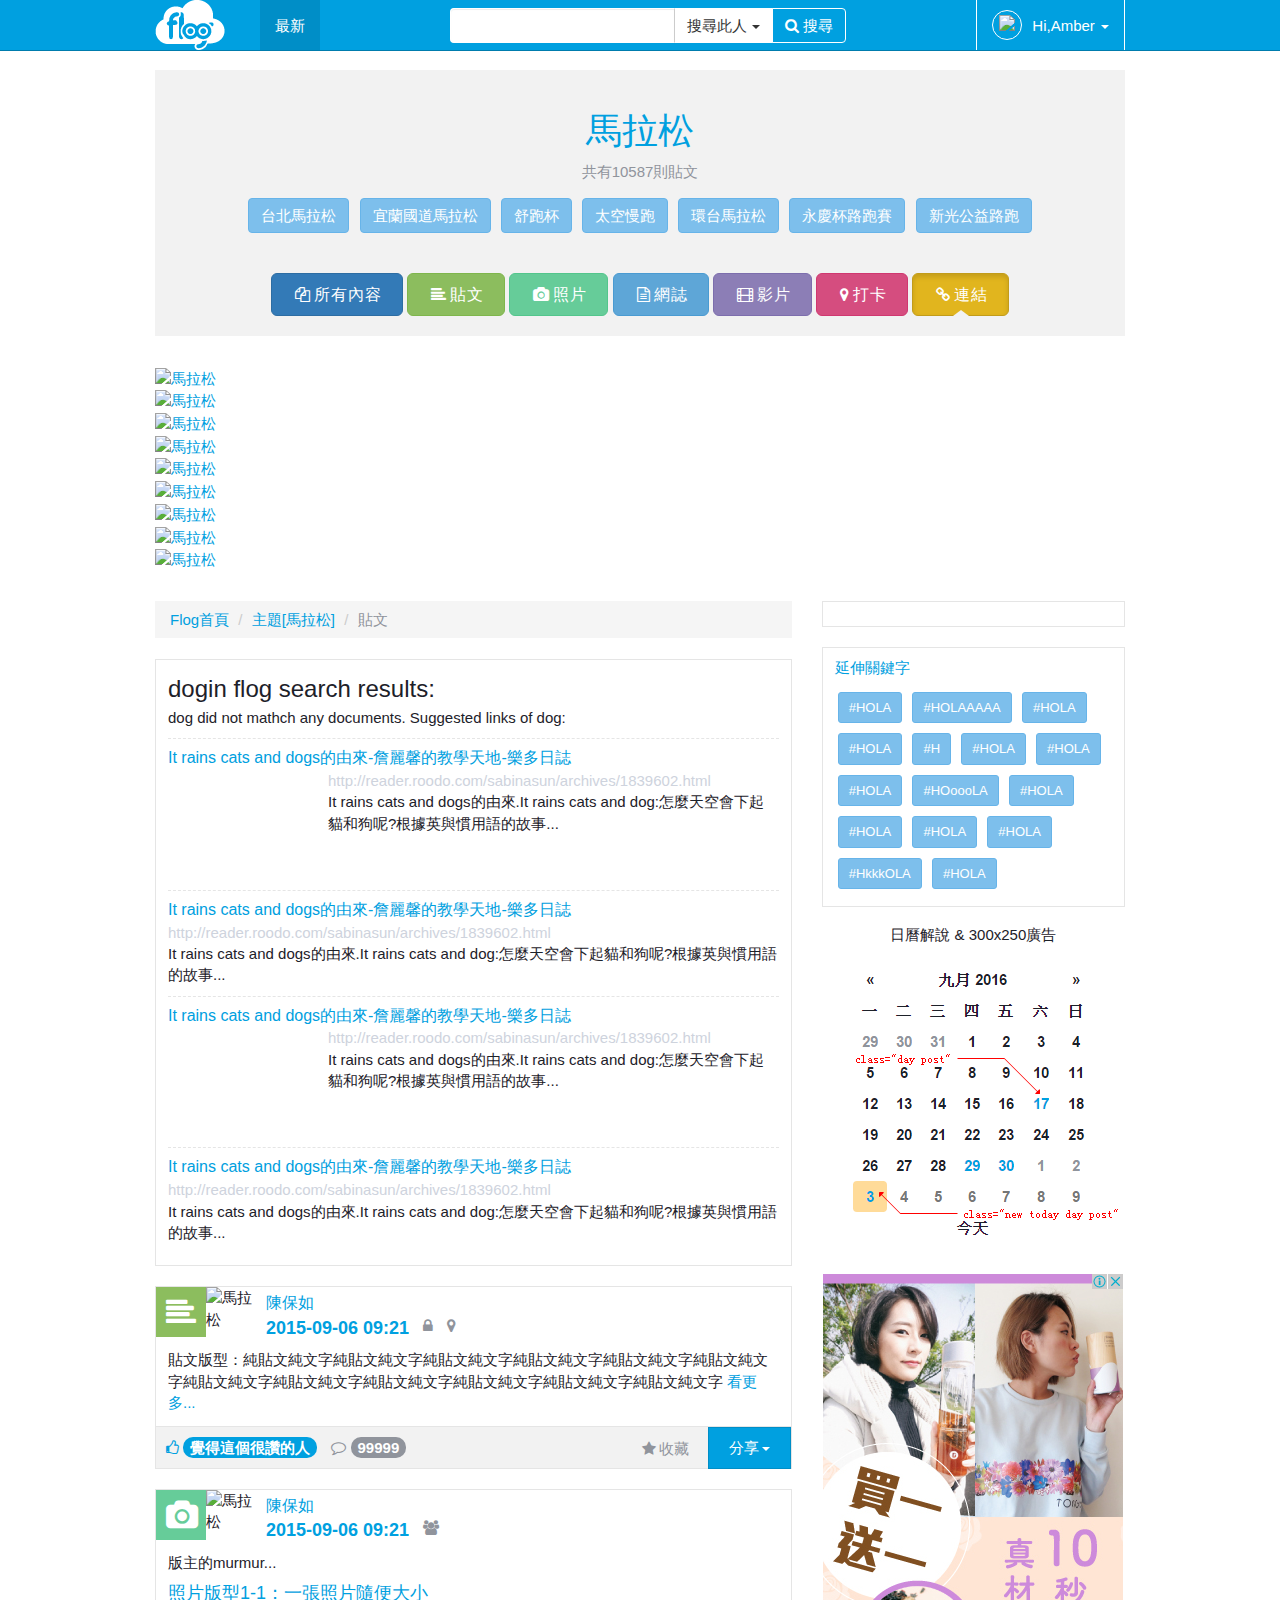
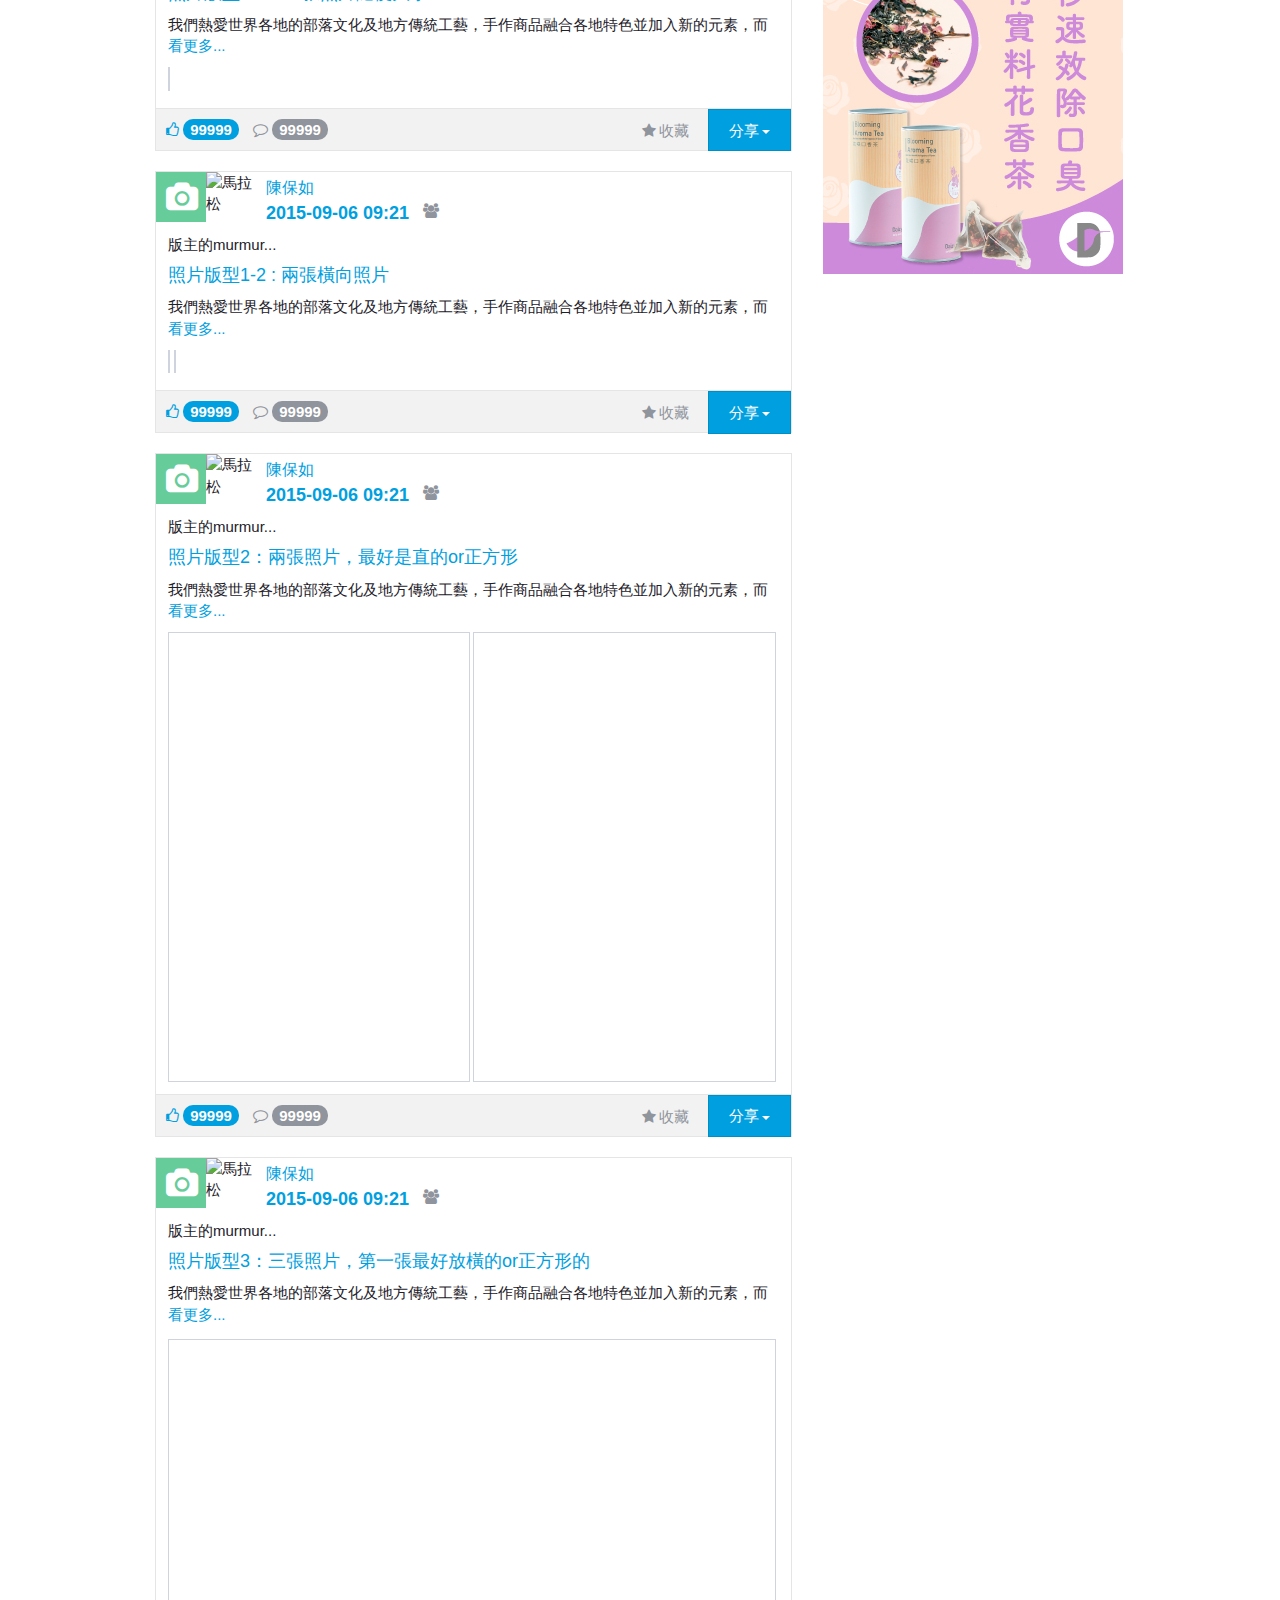
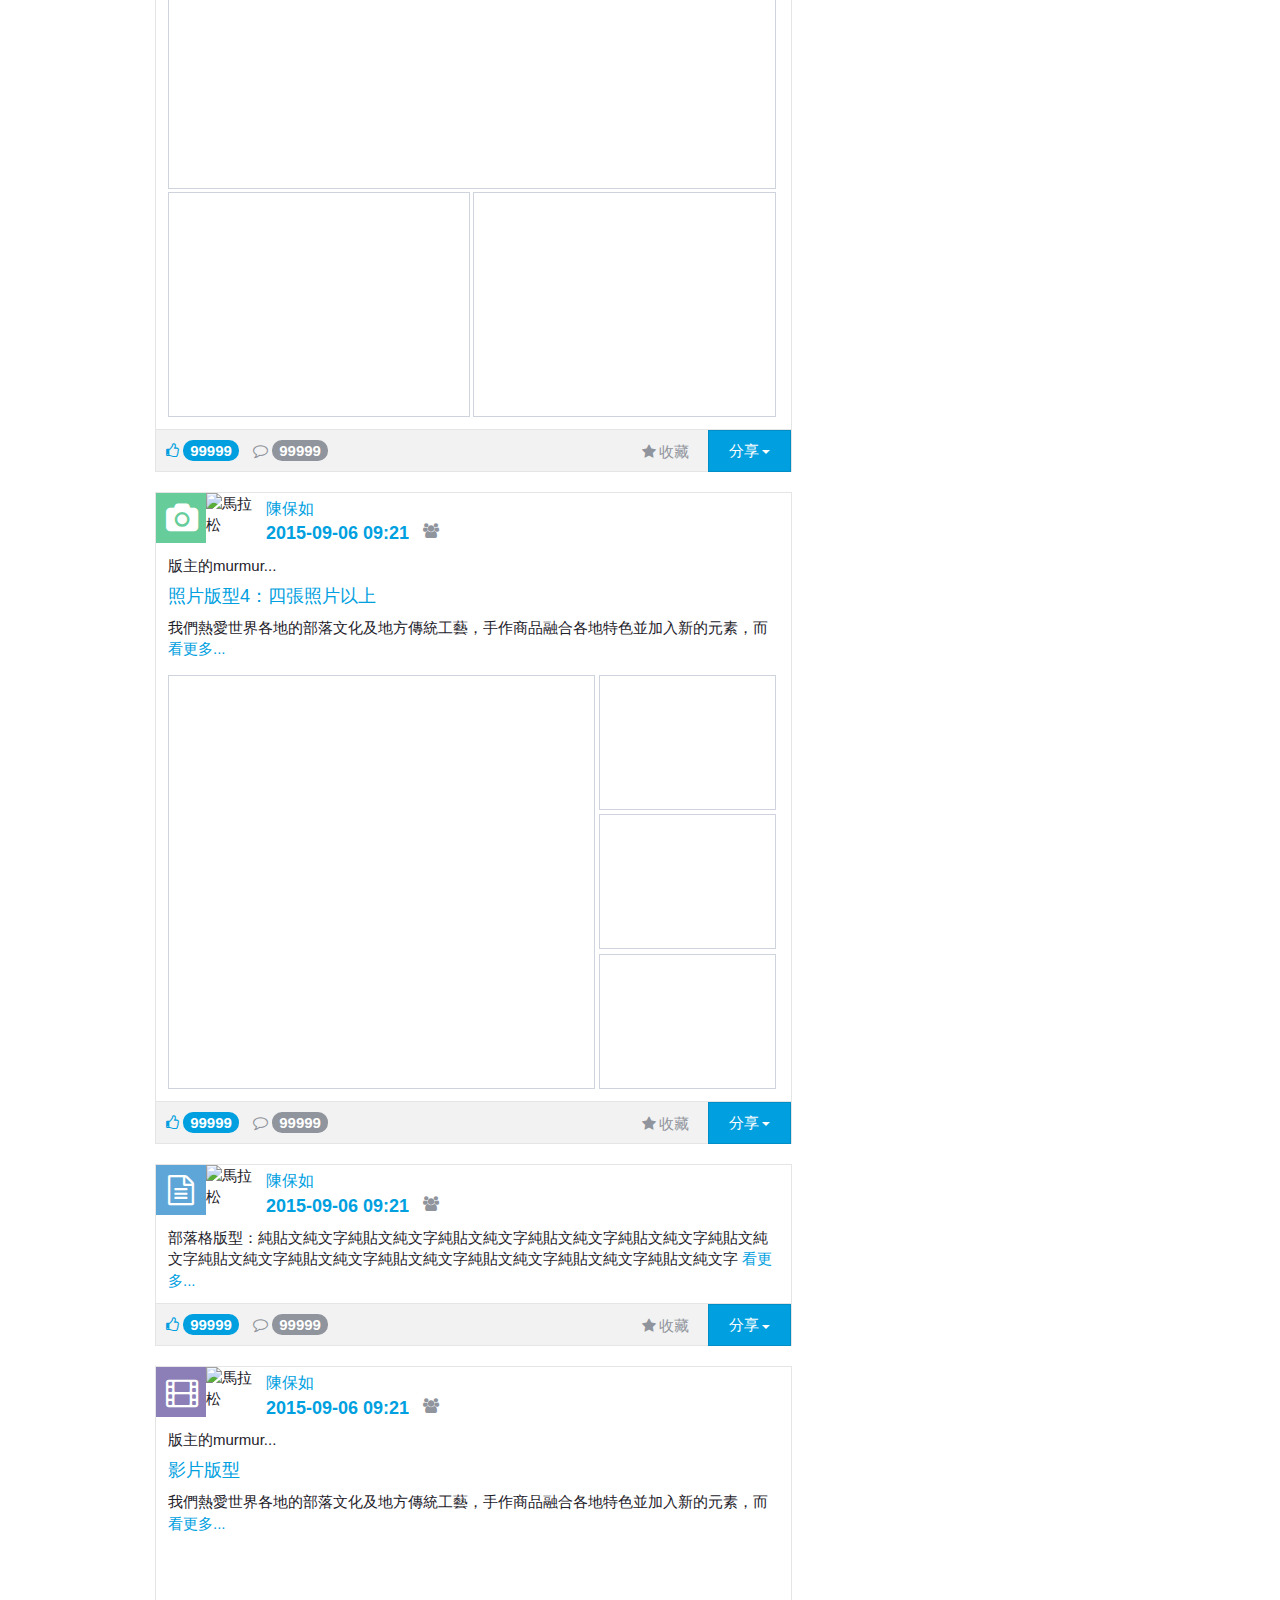
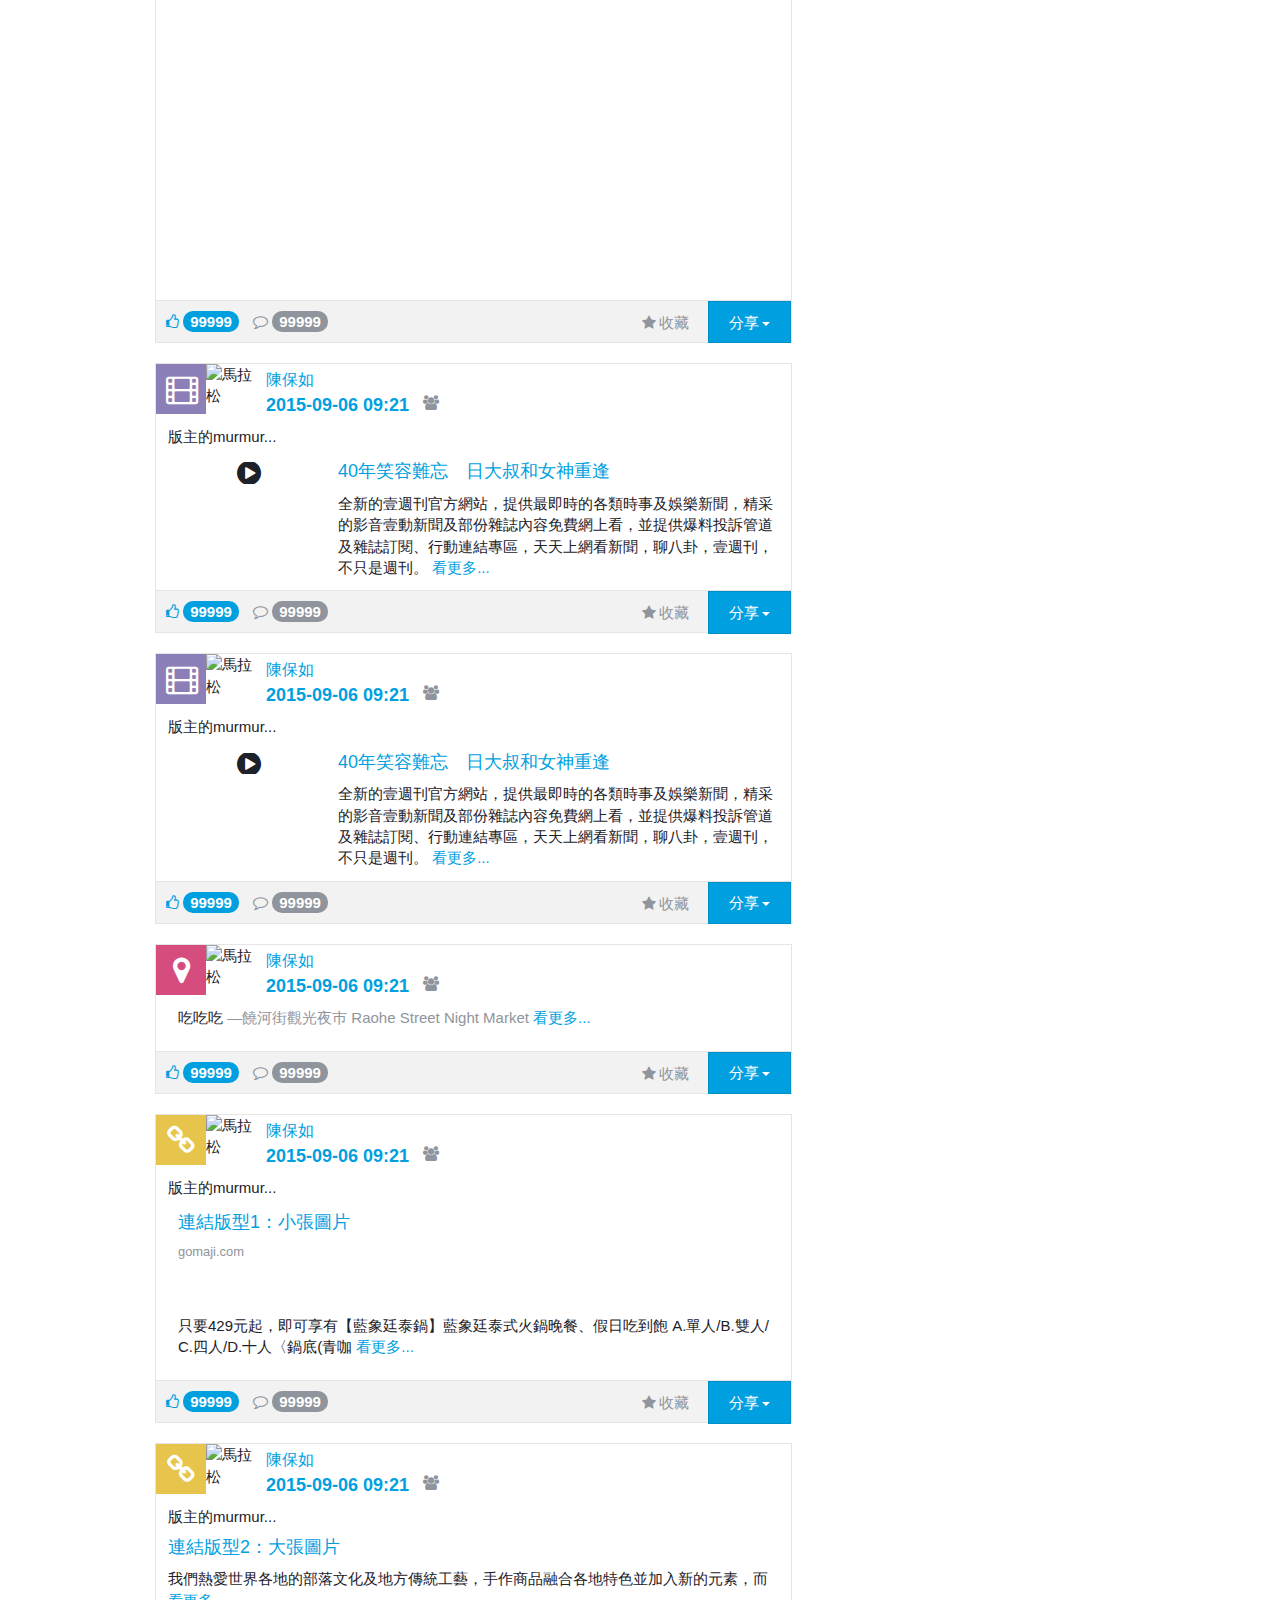
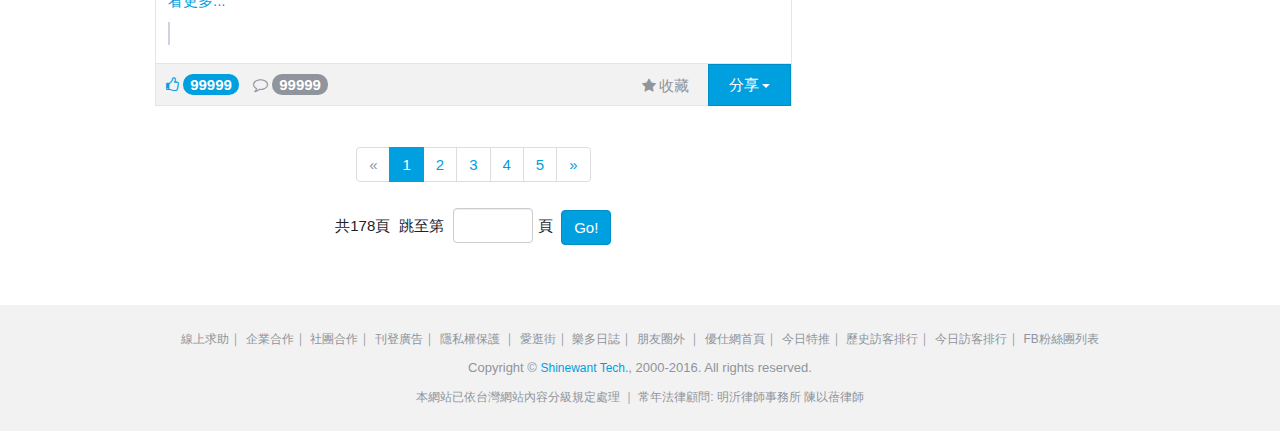
==== hashTag.html @ d7c44605 "flog firsrt commit" ====
<!DOCTYPE html>
<html lang="en">
<head>
    <meta charset="UTF-8">
    <meta name="viewport" content="width=device-width, initial-scale=1">
    <link rel="icon" href="http://flog.youthwant.com.tw/favicon.ico" type="image/ico">
    <title>主題頁+貼文列表</title>
    <link rel="stylesheet" type="text/css" href="css/bootstrap.css">
    <link rel="stylesheet" type="text/css" href="css/bootstrap-datepicker3.css">
    <link rel="stylesheet" type="text/css" href="css/slick.css">
    <link rel="stylesheet" type="text/css" href="css/slick-theme.css">        
    <link rel="stylesheet" type="text/css" href="css/font-awesome.css">
    <link rel="stylesheet" type="text/css" href="css/custom.css">
    <link rel="stylesheet" type="text/css" href="css/modal.css">
    <!--<link rel="stylesheet" type="text/css" href="css/skin.css">-->
</head>
<body>
    <nav class="navbar navbar-fixed-top navbar-inverse">
        <div class="container">
            <div class="navbar-header">
                <button type="button" class="navbar-toggle collapsed" data-toggle="collapse" data-target="#navbar" aria-expanded="false" aria-controls="navbar">
                    <span class="sr-only">Toggle navigation</span>
                    <span class="icon-bar"></span>
                    <span class="icon-bar"></span>
                    <span class="icon-bar"></span>
                </button>
                <a class="navbar-brand c-navbar-brand" href="#">
                    <img src="./images/public/logo-font-color.png">
                </a>
            </div>
            <div id="navbar" class="navbar-collapse collapse">
                <ul class="nav navbar-nav">
                    <li class="active"><a href="#">最新</a></li>
                </ul>      
                <!--會員姓名-->
                <ul class="nav navbar-nav navbar-right c-couple-line">
                    <li class="dropdown" id="headDrop">
                            <a href="" class="dropdown-toggle" data-toggle="dropdown" aria-expanded="false">
                                <div class="c-circle-avatar"><img src="http://graph.facebook.com/1152646664752210/picture"></div>
                                Hi,Amber
                                <span class="caret"></span>
                            </a>
                        <ul class="dropdown-menu header-dropdown-menu">
                            <li><a href=""><i class="fa fa-fw fa-user"></i>個人主頁</a></li>
                            <li><a href=""><i class="fa fa-fw fa-download"></i>立即備份</a></li>
                            <li><a href=""><i class="fa fa-fw fa-cog"></i>樣式設定</a></li>
                            <li><a href=""><i class="fa fa-fw fa-eye-slash"></i>隱私設定</a></li>
                            <li><a href=""><i class="fa fa-fw fa-star"></i>我的收藏</a></li>
                            <li><a href=""><i class="fa fa-fw fa-globe"></i>語言切換</a></li>
                            <li class="divider"></li>
                            <li><a href=""><i class="fa fa-fw fa-power-off"></i>登出</a></li>
                        </ul>
                    </li>
                </ul>
                <!--搜尋-->
                <form action="" class="navbar-form c-navbar-form">
                    <div class="input-group">
                        <input type="text" name="" class="border-white form-control">
                        <span class="input-group-btn">
                            <div class="btn-group dropdown">
                                <button class="btn btn-default border-white dropdown-toggle" data-toggle="dropdown" id="dropmenu-tool" aria-expanded="false">
                                    搜尋此人
                                    <span class="caret"></span>
                                </button>
                                <ul class="dropdown-menu dropdown-menu-up" aria-labelledby="dropmenu-tool">
                                    <li><a href="">搜尋此人</a></li>
                                    <li><a href="">搜尋全部</a></li>
                                </ul>
                            </div>                  
                            <button type="submit" class="btn btn-primary border-white">
                                <i class="fa fa-search"></i>
                                搜尋
                            </button>
                        </span>
                    </div>
                </form>
            </div>        
        </div>
    </nav>
    <div class="container">
			<div class="jumbotron c-theme-page">			
                <h1>馬拉松</h1>
                <p>共有<span>10587</span>則貼文</p>
                <div class="c-tag-wrap c-tag-two-row">
                    <a href="" class="btn btn-tag">台北馬拉松</a>
                    <a href="" class="btn btn-tag">宜蘭國道馬拉松</a>
                    <a href="" class="btn btn-tag">舒跑杯</a>
                    <a href="" class="btn btn-tag">太空慢跑</a>
                    <a href="" class="btn btn-tag">環台馬拉松</a>
                    <a href="" class="btn btn-tag">永慶杯路跑賽</a>
                    <a href="" class="btn btn-tag">新光公益路跑</a>
                </div>	
                <div class="c-web-btn-wrap">
                    <a href="#" class="btn btn-lg btn-all"><i class="fa fa-files-o"></i>所有內容</a>
                    <a href="#" class="btn btn-lg btn-post"><i class="fa fa-align-left"></i>貼文</a>
                    <a href="#" class="btn btn-lg btn-image"><i class="fa fa-camera"></i>照片</a>
                    <a href="#" class="btn btn-lg btn-blog"><i class="fa fa-file-text-o"></i>網誌</a>
                    <a href="#" class="btn btn-lg btn-film"><i class="fa fa-film"></i>影片</a>
                    <a href="#" class="btn btn-lg btn-check"><i class="fa fa-map-marker"></i>打卡</a>
                    <a href="#" class="btn btn-lg btn-connect active"><i class="fa fa-link"></i>連結</a>
                </div>		
			</div>
            <section>          
                <div class="c-slide-wrap">
                    <div class="variable slider">         
                        <a href="">
                            <div><img src="http://ste.india.com/sites/default/files/2015/12/18/442851-max.jpg" alt="馬拉松" title="馬拉松"></div>
                        </a>         
                        <a href="">
                            <div><img src="http://ste.india.com/sites/default/files/2015/12/18/442851-max.jpg" alt="馬拉松" title="馬拉松"></div>
                        </a> 
                        <a href="">
                            <div><img src="http://ste.india.com/sites/default/files/2015/12/18/442851-max.jpg" alt="馬拉松" title="馬拉松"></div>
                        </a> 
                        <a href="">
                            <div><img src="http://ste.india.com/sites/default/files/2015/12/18/442851-max.jpg" alt="馬拉松" title="馬拉松"></div>
                        </a> 
                        <a href="">
                            <div><img src="http://ste.india.com/sites/default/files/2015/12/18/442851-max.jpg" alt="馬拉松" title="馬拉松"></div>
                        </a> 
                        <a href="">
                            <div><img src="http://ste.india.com/sites/default/files/2015/12/18/442851-max.jpg" alt="馬拉松" title="馬拉松"></div>
                        </a> 
                        <a href="">
                            <div><img src="http://ste.india.com/sites/default/files/2015/12/18/442851-max.jpg" alt="馬拉松" title="馬拉松"></div>
                        </a> 
                        <a href="">
                            <div><img src="http://ste.india.com/sites/default/files/2015/12/18/442851-max.jpg" alt="馬拉松" title="馬拉松"></div>
                        </a> 
                        <a href="">
                            <div><img src="http://ste.india.com/sites/default/files/2015/12/18/442851-max.jpg" alt="馬拉松" title="馬拉松"></div>
                        </a>               
                    </div>
                </div>                
            </section>
            <div class="row">
                <div class="col-md-8">
                    <!---m板分類篩選-->                                            
                    <div class="dropdown c-m-btn-wrap">
                        <button class="btn btn-tag btn-block dropdown-toggle" data-toggle="dropdown">分類篩選<span class="caret"></span></button>
                        <ul class="dropdown-menu dropdown-menu-right">
                            <li><a href=""><i class="fa fa-files-o"></i>所有內容</a></li>
                            <li><a href=""><i class="fa fa-align-left"></i>貼文</a></li>
                            <li><a href=""><i class="fa fa-camera"></i>照片</a></li>
                            <li><a href=""><i class="fa fa-file-text-o"></i>網誌</a></li>
                            <li><a href=""><i class="fa fa-film"></i>影片</a></li>
                            <li><a href=""><i class="fa fa-map-marker"></i></i>打卡</a></li>
                            <li><a href=""><i class="fa fa-link"></i></i>連結</a></li>
                        </ul>
                    </div> 
                    <!--麵包屑-->
                    <ol class="breadcrumb">
                        <li><a href="">Flog首頁</a></li>
                        <li><a href="">主題[馬拉松]</a></li>
                        <li class="active">貼文</li>                        
                    </ol>    
                    <!--查尋不到資料-->       
                    <div class="c-post">
                        <div class="import-all">
                            <div class="system-text">
                                <div class="tt">
                                    dogin flog search results:                                
                                </div>
                                <p>
                                    dog did not mathch any documents. Suggested links of dog:
                                </p>
                            </div>
                            <ul class="import-list">
                                <li>                                    
                                    <h3 class="tt">
                                        <a href="">It rains cats and dogs的由來-詹麗馨的教學天地-樂多日誌</a>
                                    </h3>
                                    <a href="" class="image">
                                        <img src="http://megazonehitradio.com/wp-content/uploads/2016/05/marathon-runners.jpg" alt="">
                                    </a>
                                    <div class="url">
                                        http://reader.roodo.com/sabinasun/archives/1839602.html
                                    </div>
                                    <p>
                                        It rains cats and dogs的由來.It rains cats and dog:怎麼天空會下起貓和狗呢?根據英與慣用語的故事...
                                    </p>
                                </li>
                                <li>
                                    
                                    <h3 class="tt">
                                        <a href="">It rains cats and dogs的由來-詹麗馨的教學天地-樂多日誌</a>
                                    </h3>
                                    <a href="" class="image"></a>
                                    <div class="url">
                                        http://reader.roodo.com/sabinasun/archives/1839602.html
                                    </div>
                                    <p>
                                        It rains cats and dogs的由來.It rains cats and dog:怎麼天空會下起貓和狗呢?根據英與慣用語的故事...
                                    </p>
                                </li>
                                <li>
                                    <h3 class="tt">
                                        <a href="">It rains cats and dogs的由來-詹麗馨的教學天地-樂多日誌</a>
                                    </h3>
                                    <a href="" class="image">
                                        <img src="http://megazonehitradio.com/wp-content/uploads/2016/05/marathon-runners.jpg" alt="">
                                    </a>
                                    <div class="url">
                                        http://reader.roodo.com/sabinasun/archives/1839602.html
                                    </div>
                                    <p>
                                        It rains cats and dogs的由來.It rains cats and dog:怎麼天空會下起貓和狗呢?根據英與慣用語的故事...
                                    </p>
                                </li>
                                <li>
                                    <h3 class="tt">
                                        <a href="">It rains cats and dogs的由來-詹麗馨的教學天地-樂多日誌</a>
                                    </h3>
                                    <div class="url">
                                        http://reader.roodo.com/sabinasun/archives/1839602.html
                                    </div>
                                    <p>
                                        It rains cats and dogs的由來.It rains cats and dog:怎麼天空會下起貓和狗呢?根據英與慣用語的故事...
                                    </p>
                                </li>
                            </ul>
                        </div>
                    </div>                                                                    
                    <!--post-->
                    <div class="c-post">
                        <div class="c-title">
                            <div class="c-cate-icon brand-post">
                                <i class="fa fa-align-left fa-2x"></i>
                            </div>
                            <div class="c-avatar">
                                <img src="http://www.japantimes.co.jp/wp-content/uploads/2015/02/p14-marathon-a-20150223.jpg" alt="馬拉松" title="馬拉松">
                            </div>
                            <div class="c-info">
                                <a href="" class="name">陳保如</a>
                                <br>
                                <span class="time">2015-09-06 09:21</span>
                                <!--<span class="icon"><i data-toggle="tooltip" data-placement="right" title="朋友" class="fa fa-users"></i></span>-->
                                <!--<span class="icon"><i data-toggle="tooltip" data-placement="right" title="公開" class="fa fa-globe"></i></span>-->
                                <span class="icon"><i data-toggle="tooltip" data-placement="right" title="只限本人" class="fa fa-lock"></i></span>
                                <span class="icon"><i data-toggle="tooltip" data-placement="right" title="只限台北市" class="fa fa-map-marker"></i></span>
                            </div>
                        </div>
                        <div class="c-content">
                            <a href="page.html">
                                <span>貼文版型：純貼文純文字純貼文純文字純貼文純文字純貼文純文字純貼文純文字純貼文純文字純貼文純文字純貼文純文字純貼文純文字純貼文純文字純貼文純文字純貼文純文字</span>
                                <span class="color-primary">看更多...</span>
                            </a>
                        </div>
                        <div class="c-social">
                            <a href="#" class="thumbs" data-toggle="modal" data-target="#myModal">
                                <i class="fa fa-thumbs-o-up"></i>
                                <span class="badge">覺得這個很讚的人</span>
                            </a>
                            <a href="#" class="comment">
                                <i class="fa fa-comment-o"></i>
                                <span class="badge">99999</span>
                            </a>
                            <div class="dropdown">
                                <a href="" class="btn btn-primary dropdown-toggle share" data-toggle="dropdown">
                                    分享<span class="caret"></span>
                                </a>
                                <ul class="dropdown-menu dropdown-menu-right">
                                    <li><a href=""><i class="sprite sprite-icon_fb_s"></i>Facebook</a></li>
                                    <li><a href=""><i class="sprite sprite-icon_plus"></i>Google+</a></li>         
                                    <li><a href=""><i class="sprite sprite-icon_weibo"></i>微博</a></li>   
                                    <li><a href=""><i class="sprite sprite-icon_line"></i></i>Line</a></li>        
                                </ul>                                
                            </div>
                            <a href="" class="btn btn-link">
                                <i class="fa fa-star"></i>收藏
                            </a>
                            <div class="facebook-like" data-href="/1152646664752210/status/1152646664752210_1196641407019402" data-layout="button_count" data-action="like" data-show-faces="false" data-share="false" fb-xfbml-state="rendered" fb-iframe-plugin-query="action=like&amp;app_id=1401149743479571&amp;container_width=15&amp;href=http%3A%2F%2Fflog.youthwant.com.tw%2F1152646664752210%2Fstatus%2F1152646664752210_1196641407019402&amp;layout=button_count&amp;locale=zh_TW&amp;sdk=joey&amp;share=false&amp;show_faces=false"><span style="vertical-align: bottom; width: 69px; height: 20px;"><iframe name="f3aaa8d9eac1b18" width="1000px" height="1000px" frameborder="0" allowtransparency="true" allowfullscreen="true" scrolling="no" title="fb:like Facebook Social Plugin" src="https://www.facebook.com/plugins/like.php?action=like&amp;app_id=1401149743479571&amp;channel=http%3A%2F%2Fstaticxx.facebook.com%2Fconnect%2Fxd_arbiter%2Fr%2FuN4_cXtJDGb.js%3Fversion%3D42%23cb%3Df39c5b73ccd3f98%26domain%3Dflog.youthwant.com.tw%26origin%3Dhttp%253A%252F%252Fflog.youthwant.com.tw%252Ff2c332b520d813c%26relation%3Dparent.parent&amp;container_width=15&amp;href=http%3A%2F%2Fflog.youthwant.com.tw%2F1152646664752210%2Fstatus%2F1152646664752210_1196641407019402&amp;layout=button_count&amp;locale=zh_TW&amp;sdk=joey&amp;share=false&amp;show_faces=false" style="border: none; visibility: visible; width: 69px; height: 20px;" class=""></iframe></span></div>
                        </div>
                    </div>
                    <!--image-->
                     <!--image type1-1: one big imgage-->
                    <div class="c-post">
                        <div class="c-title">
                            <div class="c-cate-icon brand-image">
                                <i class="fa fa-camera fa-2x"></i>
                            </div>
                            <div class="c-avatar">
                                <img src="http://www.japantimes.co.jp/wp-content/uploads/2015/02/p14-marathon-a-20150223.jpg" alt="馬拉松" title="馬拉松">
                            </div>
                            <div class="c-info">
                                <a href="" class="name">陳保如</a>
                                <br>
                                <span class="time">2015-09-06 09:21</span>
                                <span class="icon"><i data-toggle="tooltip" data-placement="right" title="朋友" class="fa fa-users"></i></span>
                            </div>
                        </div>
                        <div class="c-content">
                            <a href="">  
                                <p>版主的murmur...</p>
                                <div>
                                    <h4 class="color-primary">照片版型1-1：一張照片隨便大小</h4>
                                    <p>                                     
                                        <span>我們熱愛世界各地的部落文化及地方傳統工藝，手作商品融合各地特色並加入新的元素，而</span>
                                        <span class="color-primary">看更多...</span>                                           
                                    </p>
                                </div>       
                                <div class="c-image-wrap">
                                    <div class="c-image">
                                        <img src="https://scontent-tpe1-1.xx.fbcdn.net/v/t1.0-0/s526x395/14237629_1314883138552434_1106959926119340348_n.jpg?oh=ec8d229a8c81ac11676950c4c2e516a6&oe=584290C5" alt="">
                                    </div>                                                                                              
                                </div>                
                            </a>
                        </div>
                        <div class="c-social">
                            <a href="#" class="thumbs">
                                <i class="fa fa-thumbs-o-up"></i>
                                <span class="badge">99999</span>
                            </a>
                            <a href="#" class="comment">
                                <i class="fa fa-comment-o"></i>
                                <span class="badge">99999</span>
                            </a>
                            <div class="dropdown">
                                <a href="" class="btn btn-primary dropdown-toggle share" data-toggle="dropdown">
                                    分享<span class="caret"></span>
                                </a>
                                <ul class="dropdown-menu dropdown-menu-right">
                                    <li><a href=""><i class="sprite sprite-icon_fb_s"></i>Facebook</a></li>
                                    <li><a href=""><i class="sprite sprite-icon_plus"></i>Google+</a></li>         
                                    <li><a href=""><i class="sprite sprite-icon_weibo"></i>微博</a></li>   
                                    <li><a href=""><i class="sprite sprite-icon_line"></i></i>Line</a></li>        
                                </ul>                                
                            </div>
                            <a href="" class="btn btn-link">
                                <i class="fa fa-star"></i>收藏
                            </a>
                            <div class="facebook-like" data-href="/1152646664752210/status/1152646664752210_1196641407019402" data-layout="button_count" data-action="like" data-show-faces="false" data-share="false" fb-xfbml-state="rendered" fb-iframe-plugin-query="action=like&amp;app_id=1401149743479571&amp;container_width=15&amp;href=http%3A%2F%2Fflog.youthwant.com.tw%2F1152646664752210%2Fstatus%2F1152646664752210_1196641407019402&amp;layout=button_count&amp;locale=zh_TW&amp;sdk=joey&amp;share=false&amp;show_faces=false"><span style="vertical-align: bottom; width: 69px; height: 20px;"><iframe name="f3aaa8d9eac1b18" width="1000px" height="1000px" frameborder="0" allowtransparency="true" allowfullscreen="true" scrolling="no" title="fb:like Facebook Social Plugin" src="https://www.facebook.com/plugins/like.php?action=like&amp;app_id=1401149743479571&amp;channel=http%3A%2F%2Fstaticxx.facebook.com%2Fconnect%2Fxd_arbiter%2Fr%2FuN4_cXtJDGb.js%3Fversion%3D42%23cb%3Df39c5b73ccd3f98%26domain%3Dflog.youthwant.com.tw%26origin%3Dhttp%253A%252F%252Fflog.youthwant.com.tw%252Ff2c332b520d813c%26relation%3Dparent.parent&amp;container_width=15&amp;href=http%3A%2F%2Fflog.youthwant.com.tw%2F1152646664752210%2Fstatus%2F1152646664752210_1196641407019402&amp;layout=button_count&amp;locale=zh_TW&amp;sdk=joey&amp;share=false&amp;show_faces=false" style="border: none; visibility: visible; width: 69px; height: 20px;" class=""></iframe></span></div>
                        </div>
                    </div>
                    <!--image type1-2: two big imgage-->
                    <div class="c-post">
                        <div class="c-title">
                            <div class="c-cate-icon brand-image">
                                <i class="fa fa-camera fa-2x"></i>
                            </div>
                            <div class="c-avatar">
                                <img src="http://www.japantimes.co.jp/wp-content/uploads/2015/02/p14-marathon-a-20150223.jpg" alt="馬拉松" title="馬拉松">
                            </div>
                            <div class="c-info">
                                <a href="" class="name">陳保如</a>
                                <br>
                                <span class="time">2015-09-06 09:21</span>
                                <span class="icon"><i data-toggle="tooltip" data-placement="right" title="朋友" class="fa fa-users"></i></span>
                            </div>
                        </div>
                        <div class="c-content">
                            <a href="">  
                                <p>版主的murmur...</p>
                                <div>
                                    <h4 class="color-primary">照片版型1-2 : 兩張橫向照片</h4>
                                    <p>                                     
                                        <span>我們熱愛世界各地的部落文化及地方傳統工藝，手作商品融合各地特色並加入新的元素，而</span>
                                        <span class="color-primary">看更多...</span>                                           
                                    </p>
                                </div>       
                                <div class="c-image-wrap">
                                    <div class="c-image">
                                        <img src="https://scontent-tpe1-1.xx.fbcdn.net/v/t1.0-9/13925365_1186731564691277_833360004327333606_n.jpg?oh=6c37c99e7014f79ca48773c0c6a69bfc&oe=587AC813" alt="">
                                    </div>                                   
                                    <div class="c-image">
                                        <img src="https://scontent-tpe1-1.xx.fbcdn.net/v/t1.0-9/13925365_1186731564691277_833360004327333606_n.jpg?oh=6c37c99e7014f79ca48773c0c6a69bfc&oe=587AC813" alt="">
                                    </div>                                   
                                </div>                
                            </a>
                        </div>
                        <div class="c-social">
                            <a href="#" class="thumbs">
                                <i class="fa fa-thumbs-o-up"></i>
                                <span class="badge">99999</span>
                            </a>
                            <a href="#" class="comment">
                                <i class="fa fa-comment-o"></i>
                                <span class="badge">99999</span>
                            </a>
                            <div class="dropdown">
                                <a href="" class="btn btn-primary dropdown-toggle share" data-toggle="dropdown">
                                    分享<span class="caret"></span>
                                </a>
                                <ul class="dropdown-menu dropdown-menu-right">
                                    <li><a href=""><i class="sprite sprite-icon_fb_s"></i>Facebook</a></li>
                                    <li><a href=""><i class="sprite sprite-icon_plus"></i>Google+</a></li>         
                                    <li><a href=""><i class="sprite sprite-icon_weibo"></i>微博</a></li>   
                                    <li><a href=""><i class="sprite sprite-icon_line"></i></i>Line</a></li>        
                                </ul>                                
                            </div>
                            <a href="" class="btn btn-link">
                                <i class="fa fa-star"></i>收藏
                            </a>
                            <div class="facebook-like" data-href="/1152646664752210/status/1152646664752210_1196641407019402" data-layout="button_count" data-action="like" data-show-faces="false" data-share="false" fb-xfbml-state="rendered" fb-iframe-plugin-query="action=like&amp;app_id=1401149743479571&amp;container_width=15&amp;href=http%3A%2F%2Fflog.youthwant.com.tw%2F1152646664752210%2Fstatus%2F1152646664752210_1196641407019402&amp;layout=button_count&amp;locale=zh_TW&amp;sdk=joey&amp;share=false&amp;show_faces=false"><span style="vertical-align: bottom; width: 69px; height: 20px;"><iframe name="f3aaa8d9eac1b18" width="1000px" height="1000px" frameborder="0" allowtransparency="true" allowfullscreen="true" scrolling="no" title="fb:like Facebook Social Plugin" src="https://www.facebook.com/plugins/like.php?action=like&amp;app_id=1401149743479571&amp;channel=http%3A%2F%2Fstaticxx.facebook.com%2Fconnect%2Fxd_arbiter%2Fr%2FuN4_cXtJDGb.js%3Fversion%3D42%23cb%3Df39c5b73ccd3f98%26domain%3Dflog.youthwant.com.tw%26origin%3Dhttp%253A%252F%252Fflog.youthwant.com.tw%252Ff2c332b520d813c%26relation%3Dparent.parent&amp;container_width=15&amp;href=http%3A%2F%2Fflog.youthwant.com.tw%2F1152646664752210%2Fstatus%2F1152646664752210_1196641407019402&amp;layout=button_count&amp;locale=zh_TW&amp;sdk=joey&amp;share=false&amp;show_faces=false" style="border: none; visibility: visible; width: 69px; height: 20px;" class=""></iframe></span></div>
                        </div>
                    </div>
                    <!--image type2: two images-->
                    <div class="c-post">
                        <div class="c-title">
                            <div class="c-cate-icon brand-image">
                                <i class="fa fa-camera fa-2x"></i>
                            </div>
                            <div class="c-avatar">
                                <img src="http://www.japantimes.co.jp/wp-content/uploads/2015/02/p14-marathon-a-20150223.jpg" alt="馬拉松" title="馬拉松">
                            </div>
                            <div class="c-info">
                                <a href="" class="name">陳保如</a>
                                <br>
                                <span class="time">2015-09-06 09:21</span>
                                <span class="icon"><i data-toggle="tooltip" data-placement="right" title="朋友" class="fa fa-users"></i></span>
                            </div>
                        </div>
                        <div class="c-content">
                            <a href="">  
                                <p>版主的murmur...</p>
                                <div>
                                    <h4 class="color-primary">照片版型2：兩張照片，最好是直的or正方形</h4>
                                    <p>                                      
                                        <span>我們熱愛世界各地的部落文化及地方傳統工藝，手作商品融合各地特色並加入新的元素，而</span>
                                        <span class="color-primary">看更多...</span>                                           
                                    </p>
                                </div>  
                                <div class="c-image-wrap">
                                    <div class="c-image c-image-2">
                                        <img src="http://fsp.youthwant.com/images/580_1591803534448261.jpg" alt="">
                                    </div>  
                                     <div class="c-image c-image-2">
                                        <img src="http://fsp.youthwant.com/images/580_1591803534448261.jpg" alt="">
                                    </div>                                      
                                </div>                                                
                            </a>
                        </div>
                        <div class="c-social">
                            <a href="#" class="thumbs">
                                <i class="fa fa-thumbs-o-up"></i>
                                <span class="badge">99999</span>
                            </a>
                            <a href="#" class="comment">
                                <i class="fa fa-comment-o"></i>
                                <span class="badge">99999</span>
                            </a>
                            <div class="dropdown">
                                <a href="" class="btn btn-primary dropdown-toggle share" data-toggle="dropdown">
                                    分享<span class="caret"></span>
                                </a>
                                <ul class="dropdown-menu dropdown-menu-right">
                                    <li><a href=""><i class="sprite sprite-icon_fb_s"></i>Facebook</a></li>
                                    <li><a href=""><i class="sprite sprite-icon_plus"></i>Google+</a></li>         
                                    <li><a href=""><i class="sprite sprite-icon_weibo"></i>微博</a></li>   
                                    <li><a href=""><i class="sprite sprite-icon_line"></i></i>Line</a></li>        
                                </ul>                                
                            </div>
                            <a href="" class="btn btn-link">
                                <i class="fa fa-star"></i>收藏
                            </a>
                            <div class="facebook-like" data-href="/1152646664752210/status/1152646664752210_1196641407019402" data-layout="button_count" data-action="like" data-show-faces="false" data-share="false" fb-xfbml-state="rendered" fb-iframe-plugin-query="action=like&amp;app_id=1401149743479571&amp;container_width=15&amp;href=http%3A%2F%2Fflog.youthwant.com.tw%2F1152646664752210%2Fstatus%2F1152646664752210_1196641407019402&amp;layout=button_count&amp;locale=zh_TW&amp;sdk=joey&amp;share=false&amp;show_faces=false"><span style="vertical-align: bottom; width: 69px; height: 20px;"><iframe name="f3aaa8d9eac1b18" width="1000px" height="1000px" frameborder="0" allowtransparency="true" allowfullscreen="true" scrolling="no" title="fb:like Facebook Social Plugin" src="https://www.facebook.com/plugins/like.php?action=like&amp;app_id=1401149743479571&amp;channel=http%3A%2F%2Fstaticxx.facebook.com%2Fconnect%2Fxd_arbiter%2Fr%2FuN4_cXtJDGb.js%3Fversion%3D42%23cb%3Df39c5b73ccd3f98%26domain%3Dflog.youthwant.com.tw%26origin%3Dhttp%253A%252F%252Fflog.youthwant.com.tw%252Ff2c332b520d813c%26relation%3Dparent.parent&amp;container_width=15&amp;href=http%3A%2F%2Fflog.youthwant.com.tw%2F1152646664752210%2Fstatus%2F1152646664752210_1196641407019402&amp;layout=button_count&amp;locale=zh_TW&amp;sdk=joey&amp;share=false&amp;show_faces=false" style="border: none; visibility: visible; width: 69px; height: 20px;" class=""></iframe></span></div>
                        </div>
                    </div>  
                    <!--image type3: three images-->
                    <div class="c-post">
                        <div class="c-title">
                            <div class="c-cate-icon brand-image">
                                <i class="fa fa-camera fa-2x"></i>
                            </div>
                            <div class="c-avatar">
                                <img src="http://www.japantimes.co.jp/wp-content/uploads/2015/02/p14-marathon-a-20150223.jpg" alt="馬拉松" title="馬拉松">
                            </div>
                            <div class="c-info">
                                <a href="" class="name">陳保如</a>
                                <br>
                                <span class="time">2015-09-06 09:21</span>
                                <span class="icon"><i data-toggle="tooltip" data-placement="right" title="朋友" class="fa fa-users"></i></span>
                            </div>
                        </div>
                        <div class="c-content">
                            <a href="">  
                                <p>版主的murmur...</p>
                                <div>
                                    <h4 class="color-primary">照片版型3：三張照片，第一張最好放橫的or正方形的</h4>
                                    <p>                                          
                                        <span>我們熱愛世界各地的部落文化及地方傳統工藝，手作商品融合各地特色並加入新的元素，而</span>
                                        <span class="color-primary">看更多...</span>                                           
                                    </p>
                                </div>  
                                <div class="c-image-wrap">
                                    <div class="c-image c-image-3">
                                        <img src="http://fsp.youthwant.com/images/580_1591803534448261.jpg" alt="">
                                    </div>  
                                     <div class="c-image c-image-3">
                                        <img src="https://scontent-tpe1-1.xx.fbcdn.net/v/t1.0-9/13925365_1186731564691277_833360004327333606_n.jpg?oh=6c37c99e7014f79ca48773c0c6a69bfc&oe=587AC813" alt="">
                                    </div> 
                                    <div class="c-image c-image-3">
                                        <img src="http://fsp.youthwant.com/images/580_1591803534448261.jpg" alt="">
                                    </div>                                        
                                </div>                                                
                            </a>
                        </div>
                        <div class="c-social">
                            <a href="#" class="thumbs">
                                <i class="fa fa-thumbs-o-up"></i>
                                <span class="badge">99999</span>
                            </a>
                            <a href="#" class="comment">
                                <i class="fa fa-comment-o"></i>
                                <span class="badge">99999</span>
                            </a>
                            <div class="dropdown">
                                <a href="" class="btn btn-primary dropdown-toggle share" data-toggle="dropdown">
                                    分享<span class="caret"></span>
                                </a>
                                <ul class="dropdown-menu dropdown-menu-right">
                                    <li><a href=""><i class="sprite sprite-icon_fb_s"></i>Facebook</a></li>
                                    <li><a href=""><i class="sprite sprite-icon_plus"></i>Google+</a></li>         
                                    <li><a href=""><i class="sprite sprite-icon_weibo"></i>微博</a></li>   
                                    <li><a href=""><i class="sprite sprite-icon_line"></i></i>Line</a></li>        
                                </ul>                                
                            </div>
                            <a href="" class="btn btn-link">
                                <i class="fa fa-star"></i>收藏
                            </a>
                            <div class="facebook-like" data-href="/1152646664752210/status/1152646664752210_1196641407019402" data-layout="button_count" data-action="like" data-show-faces="false" data-share="false" fb-xfbml-state="rendered" fb-iframe-plugin-query="action=like&amp;app_id=1401149743479571&amp;container_width=15&amp;href=http%3A%2F%2Fflog.youthwant.com.tw%2F1152646664752210%2Fstatus%2F1152646664752210_1196641407019402&amp;layout=button_count&amp;locale=zh_TW&amp;sdk=joey&amp;share=false&amp;show_faces=false"><span style="vertical-align: bottom; width: 69px; height: 20px;"><iframe name="f3aaa8d9eac1b18" width="1000px" height="1000px" frameborder="0" allowtransparency="true" allowfullscreen="true" scrolling="no" title="fb:like Facebook Social Plugin" src="https://www.facebook.com/plugins/like.php?action=like&amp;app_id=1401149743479571&amp;channel=http%3A%2F%2Fstaticxx.facebook.com%2Fconnect%2Fxd_arbiter%2Fr%2FuN4_cXtJDGb.js%3Fversion%3D42%23cb%3Df39c5b73ccd3f98%26domain%3Dflog.youthwant.com.tw%26origin%3Dhttp%253A%252F%252Fflog.youthwant.com.tw%252Ff2c332b520d813c%26relation%3Dparent.parent&amp;container_width=15&amp;href=http%3A%2F%2Fflog.youthwant.com.tw%2F1152646664752210%2Fstatus%2F1152646664752210_1196641407019402&amp;layout=button_count&amp;locale=zh_TW&amp;sdk=joey&amp;share=false&amp;show_faces=false" style="border: none; visibility: visible; width: 69px; height: 20px;" class=""></iframe></span></div>
                        </div>
                    </div>
                    <!--image type4: over four images-->
                    <div class="c-post">
                        <div class="c-title">
                            <div class="c-cate-icon brand-image">
                                <i class="fa fa-camera fa-2x"></i>
                            </div>
                            <div class="c-avatar">
                                <img src="http://www.japantimes.co.jp/wp-content/uploads/2015/02/p14-marathon-a-20150223.jpg" alt="馬拉松" title="馬拉松">
                            </div>
                            <div class="c-info">
                                <a href="" class="name">陳保如</a>
                                <br>
                                <span class="time">2015-09-06 09:21</span>
                                <span class="icon"><i data-toggle="tooltip" data-placement="right" title="朋友" class="fa fa-users"></i></span>
                            </div>
                        </div>
                        <div class="c-content">
                            <a href="">  
                                <p>版主的murmur...</p>
                                <div>
                                    <h4 class="color-primary">照片版型4：四張照片以上</h4>
                                    <p>         
                                        <span>我們熱愛世界各地的部落文化及地方傳統工藝，手作商品融合各地特色並加入新的元素，而</span>
                                        <span class="color-primary">看更多...</span>                                           
                                    </p>
                                </div>  
                                <div class="c-image-wrap">
                                    <div class="c-image c-image-4">
                                        <img src="http://fsp.youthwant.com/images/580_1591803534448261.jpg" alt="">
                                    </div>  
                                     <div class="c-image c-image-4">
                                        <img src="https://scontent-tpe1-1.xx.fbcdn.net/v/t1.0-9/13925365_1186731564691277_833360004327333606_n.jpg?oh=6c37c99e7014f79ca48773c0c6a69bfc&oe=587AC813" alt="">
                                    </div> 
                                    <div class="c-image c-image-4">
                                        <img src="http://fsp.youthwant.com/images/580_1591803534448261.jpg" alt="">
                                    </div>        
                                    <div class="c-image c-image-4">
                                        <img src="http://fsp.youthwant.com/images/580_1591803534448261.jpg" alt="">
                                    </div>                                  
                                </div>                                                
                            </a>
                        </div>
                        <div class="c-social">
                            <a href="#" class="thumbs">
                                <i class="fa fa-thumbs-o-up"></i>
                                <span class="badge">99999</span>
                            </a>
                            <a href="#" class="comment">
                                <i class="fa fa-comment-o"></i>
                                <span class="badge">99999</span>
                            </a>
                            <div class="dropdown">
                                <a href="" class="btn btn-primary dropdown-toggle share" data-toggle="dropdown">
                                    分享<span class="caret"></span>
                                </a>
                                <ul class="dropdown-menu dropdown-menu-right">
                                    <li><a href=""><i class="sprite sprite-icon_fb_s"></i>Facebook</a></li>
                                    <li><a href=""><i class="sprite sprite-icon_plus"></i>Google+</a></li>         
                                    <li><a href=""><i class="sprite sprite-icon_weibo"></i>微博</a></li>   
                                    <li><a href=""><i class="sprite sprite-icon_line"></i></i>Line</a></li>        
                                </ul>                                
                            </div>
                            <a href="" class="btn btn-link">
                                <i class="fa fa-star"></i>收藏
                            </a>
                            <div class="facebook-like" data-href="/1152646664752210/status/1152646664752210_1196641407019402" data-layout="button_count" data-action="like" data-show-faces="false" data-share="false" fb-xfbml-state="rendered" fb-iframe-plugin-query="action=like&amp;app_id=1401149743479571&amp;container_width=15&amp;href=http%3A%2F%2Fflog.youthwant.com.tw%2F1152646664752210%2Fstatus%2F1152646664752210_1196641407019402&amp;layout=button_count&amp;locale=zh_TW&amp;sdk=joey&amp;share=false&amp;show_faces=false"><span style="vertical-align: bottom; width: 69px; height: 20px;"><iframe name="f3aaa8d9eac1b18" width="1000px" height="1000px" frameborder="0" allowtransparency="true" allowfullscreen="true" scrolling="no" title="fb:like Facebook Social Plugin" src="https://www.facebook.com/plugins/like.php?action=like&amp;app_id=1401149743479571&amp;channel=http%3A%2F%2Fstaticxx.facebook.com%2Fconnect%2Fxd_arbiter%2Fr%2FuN4_cXtJDGb.js%3Fversion%3D42%23cb%3Df39c5b73ccd3f98%26domain%3Dflog.youthwant.com.tw%26origin%3Dhttp%253A%252F%252Fflog.youthwant.com.tw%252Ff2c332b520d813c%26relation%3Dparent.parent&amp;container_width=15&amp;href=http%3A%2F%2Fflog.youthwant.com.tw%2F1152646664752210%2Fstatus%2F1152646664752210_1196641407019402&amp;layout=button_count&amp;locale=zh_TW&amp;sdk=joey&amp;share=false&amp;show_faces=false" style="border: none; visibility: visible; width: 69px; height: 20px;" class=""></iframe></span></div>
                        </div>
                    </div>                     
                    <!--blog-->
                    <div class="c-post">
                        <div class="c-title">
                            <div class="c-cate-icon brand-blog">
                                <i class="fa fa-file-text-o fa-2x"></i>
                            </div>
                            <div class="c-avatar">
                                <img src="http://www.japantimes.co.jp/wp-content/uploads/2015/02/p14-marathon-a-20150223.jpg" alt="馬拉松" title="馬拉松">
                            </div>
                            <div class="c-info">
                                <a href="" class="name">陳保如</a>
                                <br>
                                <span class="time">2015-09-06 09:21</span>
                                <span class="icon"><i data-toggle="tooltip" data-placement="right" title="朋友" class="fa fa-users"></i></span>
                            </div>
                        </div>
                        <div class="c-content">
                            <a href="">
                                <span>部落格版型：純貼文純文字純貼文純文字純貼文純文字純貼文純文字純貼文純文字純貼文純文字純貼文純文字純貼文純文字純貼文純文字純貼文純文字純貼文純文字純貼文純文字</span>
                                <span class="color-primary">看更多...</span>
                            </a>
                        </div>
                        <div class="c-social">
                            <a href="#" class="thumbs">
                                <i class="fa fa-thumbs-o-up"></i>
                                <span class="badge">99999</span>
                            </a>
                            <a href="#" class="comment">
                                <i class="fa fa-comment-o"></i>
                                <span class="badge">99999</span>
                            </a>
                            <div class="dropdown">
                                <a href="" class="btn btn-primary dropdown-toggle share" data-toggle="dropdown">
                                    分享<span class="caret"></span>
                                </a>
                                <ul class="dropdown-menu dropdown-menu-right">
                                    <li><a href=""><i class="sprite sprite-icon_fb_s"></i>Facebook</a></li>
                                    <li><a href=""><i class="sprite sprite-icon_plus"></i>Google+</a></li>         
                                    <li><a href=""><i class="sprite sprite-icon_weibo"></i>微博</a></li>   
                                    <li><a href=""><i class="sprite sprite-icon_line"></i></i>Line</a></li>        
                                </ul>                                
                            </div>
                            <a href="" class="btn btn-link">
                                <i class="fa fa-star"></i>收藏
                            </a>
                            <div class="facebook-like" data-href="/1152646664752210/status/1152646664752210_1196641407019402" data-layout="button_count" data-action="like" data-show-faces="false" data-share="false" fb-xfbml-state="rendered" fb-iframe-plugin-query="action=like&amp;app_id=1401149743479571&amp;container_width=15&amp;href=http%3A%2F%2Fflog.youthwant.com.tw%2F1152646664752210%2Fstatus%2F1152646664752210_1196641407019402&amp;layout=button_count&amp;locale=zh_TW&amp;sdk=joey&amp;share=false&amp;show_faces=false"><span style="vertical-align: bottom; width: 69px; height: 20px;"><iframe name="f3aaa8d9eac1b18" width="1000px" height="1000px" frameborder="0" allowtransparency="true" allowfullscreen="true" scrolling="no" title="fb:like Facebook Social Plugin" src="https://www.facebook.com/plugins/like.php?action=like&amp;app_id=1401149743479571&amp;channel=http%3A%2F%2Fstaticxx.facebook.com%2Fconnect%2Fxd_arbiter%2Fr%2FuN4_cXtJDGb.js%3Fversion%3D42%23cb%3Df39c5b73ccd3f98%26domain%3Dflog.youthwant.com.tw%26origin%3Dhttp%253A%252F%252Fflog.youthwant.com.tw%252Ff2c332b520d813c%26relation%3Dparent.parent&amp;container_width=15&amp;href=http%3A%2F%2Fflog.youthwant.com.tw%2F1152646664752210%2Fstatus%2F1152646664752210_1196641407019402&amp;layout=button_count&amp;locale=zh_TW&amp;sdk=joey&amp;share=false&amp;show_faces=false" style="border: none; visibility: visible; width: 69px; height: 20px;" class=""></iframe></span></div>
                        </div>
                    </div>
                    <!--film youtube-->
                    <div class="c-post">
                        <div class="c-title">
                            <div class="c-cate-icon brand-film">
                                <i class="fa fa-film fa-2x"></i>
                            </div>
                            <div class="c-avatar">
                                <img src="http://www.japantimes.co.jp/wp-content/uploads/2015/02/p14-marathon-a-20150223.jpg" alt="馬拉松" title="馬拉松">
                            </div>
                            <div class="c-info">
                                <a href="" class="name">陳保如</a>
                                <br>
                                <span class="time">2015-09-06 09:21</span>
                                <span class="icon"><i data-toggle="tooltip" data-placement="right" title="朋友" class="fa fa-users"></i></span>
                            </div>
                        </div>
                        <div class="c-content">
                            <a href="">  
                                <p>版主的murmur...</p>
                                <div>
                                    <h4 class="color-primary">影片版型</h4>
                                    <p>                                                 
                                        <span>我們熱愛世界各地的部落文化及地方傳統工藝，手作商品融合各地特色並加入新的元素，而</span>
                                        <span class="color-primary">看更多...</span>                                           
                                    </p>
                                </div>       
                                <div class="embed-responsive embed-responsive-16by9">
                                    <iframe class="embed-responsive-item" src="https://www.youtube.com/embed/0iZp88mumjo" frameborder="0" allowfullscreen></iframe>
                                </div>   
                            </a>
                        </div>
                        <div class="c-social">
                            <a href="#" class="thumbs">
                                <i class="fa fa-thumbs-o-up"></i>
                                <span class="badge">99999</span>
                            </a>
                            <a href="#" class="comment">
                                <i class="fa fa-comment-o"></i>
                                <span class="badge">99999</span>
                            </a>
                            <div class="dropdown">
                                <a href="" class="btn btn-primary dropdown-toggle share" data-toggle="dropdown">
                                    分享<span class="caret"></span>
                                </a>
                                <ul class="dropdown-menu dropdown-menu-right">
                                    <li><a href=""><i class="sprite sprite-icon_fb_s"></i>Facebook</a></li>
                                    <li><a href=""><i class="sprite sprite-icon_plus"></i>Google+</a></li>         
                                    <li><a href=""><i class="sprite sprite-icon_weibo"></i>微博</a></li>   
                                    <li><a href=""><i class="sprite sprite-icon_line"></i></i>Line</a></li>        
                                </ul>                                
                            </div>
                            <a href="" class="btn btn-link">
                                <i class="fa fa-star"></i>收藏
                            </a>
                            <div class="facebook-like" data-href="/1152646664752210/status/1152646664752210_1196641407019402" data-layout="button_count" data-action="like" data-show-faces="false" data-share="false" fb-xfbml-state="rendered" fb-iframe-plugin-query="action=like&amp;app_id=1401149743479571&amp;container_width=15&amp;href=http%3A%2F%2Fflog.youthwant.com.tw%2F1152646664752210%2Fstatus%2F1152646664752210_1196641407019402&amp;layout=button_count&amp;locale=zh_TW&amp;sdk=joey&amp;share=false&amp;show_faces=false"><span style="vertical-align: bottom; width: 69px; height: 20px;"><iframe name="f3aaa8d9eac1b18" width="1000px" height="1000px" frameborder="0" allowtransparency="true" allowfullscreen="true" scrolling="no" title="fb:like Facebook Social Plugin" src="https://www.facebook.com/plugins/like.php?action=like&amp;app_id=1401149743479571&amp;channel=http%3A%2F%2Fstaticxx.facebook.com%2Fconnect%2Fxd_arbiter%2Fr%2FuN4_cXtJDGb.js%3Fversion%3D42%23cb%3Df39c5b73ccd3f98%26domain%3Dflog.youthwant.com.tw%26origin%3Dhttp%253A%252F%252Fflog.youthwant.com.tw%252Ff2c332b520d813c%26relation%3Dparent.parent&amp;container_width=15&amp;href=http%3A%2F%2Fflog.youthwant.com.tw%2F1152646664752210%2Fstatus%2F1152646664752210_1196641407019402&amp;layout=button_count&amp;locale=zh_TW&amp;sdk=joey&amp;share=false&amp;show_faces=false" style="border: none; visibility: visible; width: 69px; height: 20px;" class=""></iframe></span></div>
                        </div>
                    </div>     
                    <!--film 其他播放器--> 
                    <div class="c-post">
                        <div class="c-title">
                            <div class="c-cate-icon brand-film">
                                <i class="fa fa-film fa-2x"></i>
                            </div>
                            <div class="c-avatar">
                                <img src="http://www.japantimes.co.jp/wp-content/uploads/2015/02/p14-marathon-a-20150223.jpg" alt="馬拉松" title="馬拉松">
                            </div>
                            <div class="c-info">
                                <a href="" class="name">陳保如</a>
                                <br>
                                <span class="time">2015-09-06 09:21</span>
                                <span class="icon"><i data-toggle="tooltip" data-placement="right" title="朋友" class="fa fa-users"></i></span>
                            </div>
                        </div>
                        <div class="c-content">
                            <a href="">
                                <p>版主的murmur...</p>
                                <div class="media">
                                    <div class="media-left">
                                        <div class="other-film-image">
                                            <img src="https://fsp.youthwant.com/images/232633627068_10155174211012069.jpg" alt="">
                                        </div>
                                    </div>
                                    <div class="media-body">
                                        <h4 class="color-primary">40年笑容難忘　日大叔和女神重逢</h4>
                                        <span>全新的壹週刊官方網站，提供最即時的各類時事及娛樂新聞，精采的影音壹動新聞及部份雜誌內容免費網上看，並提供爆料投訴管道及雜誌訂閱、行動連結專區，天天上網看新聞，聊八卦，壹週刊，不只是週刊。</span>                                                                                                                                           
                                        <span class="color-primary">看更多...</span>                           
                                    </div>
                                </div>
                            </a>
                        </div>
                        <div class="c-social">
                            <a href="#" class="thumbs">
                                <i class="fa fa-thumbs-o-up"></i>
                                <span class="badge">99999</span>
                            </a>
                            <a href="#" class="comment">
                                <i class="fa fa-comment-o"></i>
                                <span class="badge">99999</span>
                            </a>
                            <div class="dropdown">
                                <a href="" class="btn btn-primary dropdown-toggle share" data-toggle="dropdown">
                                    分享<span class="caret"></span>
                                </a>
                                <ul class="dropdown-menu dropdown-menu-right">
                                    <li><a href=""><i class="sprite sprite-icon_fb_s"></i>Facebook</a></li>
                                    <li><a href=""><i class="sprite sprite-icon_plus"></i>Google+</a></li>         
                                    <li><a href=""><i class="sprite sprite-icon_weibo"></i>微博</a></li>   
                                    <li><a href=""><i class="sprite sprite-icon_line"></i></i>Line</a></li>        
                                </ul>                                
                            </div>
                            <a href="" class="btn btn-link">
                                <i class="fa fa-star"></i>收藏
                            </a>
                            <div class="facebook-like" data-href="/1152646664752210/status/1152646664752210_1196641407019402" data-layout="button_count" data-action="like" data-show-faces="false" data-share="false" fb-xfbml-state="rendered" fb-iframe-plugin-query="action=like&amp;app_id=1401149743479571&amp;container_width=15&amp;href=http%3A%2F%2Fflog.youthwant.com.tw%2F1152646664752210%2Fstatus%2F1152646664752210_1196641407019402&amp;layout=button_count&amp;locale=zh_TW&amp;sdk=joey&amp;share=false&amp;show_faces=false"><span style="vertical-align: bottom; width: 69px; height: 20px;"><iframe name="f3aaa8d9eac1b18" width="1000px" height="1000px" frameborder="0" allowtransparency="true" allowfullscreen="true" scrolling="no" title="fb:like Facebook Social Plugin" src="https://www.facebook.com/plugins/like.php?action=like&amp;app_id=1401149743479571&amp;channel=http%3A%2F%2Fstaticxx.facebook.com%2Fconnect%2Fxd_arbiter%2Fr%2FuN4_cXtJDGb.js%3Fversion%3D42%23cb%3Df39c5b73ccd3f98%26domain%3Dflog.youthwant.com.tw%26origin%3Dhttp%253A%252F%252Fflog.youthwant.com.tw%252Ff2c332b520d813c%26relation%3Dparent.parent&amp;container_width=15&amp;href=http%3A%2F%2Fflog.youthwant.com.tw%2F1152646664752210%2Fstatus%2F1152646664752210_1196641407019402&amp;layout=button_count&amp;locale=zh_TW&amp;sdk=joey&amp;share=false&amp;show_faces=false" style="border: none; visibility: visible; width: 69px; height: 20px;" class=""></iframe></span></div>
                        </div>
                    </div>     
                    <div class="c-post">
                        <div class="c-title">
                            <div class="c-cate-icon brand-film">
                                <i class="fa fa-film fa-2x"></i>
                            </div>
                            <div class="c-avatar">
                                <img src="http://www.japantimes.co.jp/wp-content/uploads/2015/02/p14-marathon-a-20150223.jpg" alt="馬拉松" title="馬拉松">
                            </div>
                            <div class="c-info">
                                <a href="" class="name">陳保如</a>
                                <br>
                                <span class="time">2015-09-06 09:21</span>
                                <span class="icon"><i data-toggle="tooltip" data-placement="right" title="朋友" class="fa fa-users"></i></span>
                            </div>
                        </div>
                        <div class="c-content">
                            <a href="">
                                <p>版主的murmur...</p>
                                <div class="media">
                                    <div class="media-left">
                                        <div class="other-film-image">
                                            <img src="https://fsp.youthwant.com/images/232633627068_10155174211012069.jpg" alt="">
                                        </div>
                                    </div>
                                    <div class="media-body">
                                        <h4 class="color-primary">40年笑容難忘　日大叔和女神重逢</h4>
                                        <span>全新的壹週刊官方網站，提供最即時的各類時事及娛樂新聞，精采的影音壹動新聞及部份雜誌內容免費網上看，並提供爆料投訴管道及雜誌訂閱、行動連結專區，天天上網看新聞，聊八卦，壹週刊，不只是週刊。</span>                                                                                                                                           
                                        <span class="color-primary">看更多...</span>                           
                                    </div>
                                </div>
                            </a>
                        </div>
                        <div class="c-social">
                            <a href="#" class="thumbs">
                                <i class="fa fa-thumbs-o-up"></i>
                                <span class="badge">99999</span>
                            </a>
                            <a href="#" class="comment">
                                <i class="fa fa-comment-o"></i>
                                <span class="badge">99999</span>
                            </a>
                            <div class="dropdown">
                                <a href="" class="btn btn-primary dropdown-toggle share" data-toggle="dropdown">
                                    分享<span class="caret"></span>
                                </a>
                                <ul class="dropdown-menu dropdown-menu-right">
                                    <li><a href=""><i class="sprite sprite-icon_fb_s"></i>Facebook</a></li>
                                    <li><a href=""><i class="sprite sprite-icon_plus"></i>Google+</a></li>         
                                    <li><a href=""><i class="sprite sprite-icon_weibo"></i>微博</a></li>   
                                    <li><a href=""><i class="sprite sprite-icon_line"></i></i>Line</a></li>        
                                </ul>                                
                            </div>
                            <a href="" class="btn btn-link">
                                <i class="fa fa-star"></i>收藏
                            </a>
                            <div class="facebook-like" data-href="/1152646664752210/status/1152646664752210_1196641407019402" data-layout="button_count" data-action="like" data-show-faces="false" data-share="false" fb-xfbml-state="rendered" fb-iframe-plugin-query="action=like&amp;app_id=1401149743479571&amp;container_width=15&amp;href=http%3A%2F%2Fflog.youthwant.com.tw%2F1152646664752210%2Fstatus%2F1152646664752210_1196641407019402&amp;layout=button_count&amp;locale=zh_TW&amp;sdk=joey&amp;share=false&amp;show_faces=false"><span style="vertical-align: bottom; width: 69px; height: 20px;"><iframe name="f3aaa8d9eac1b18" width="1000px" height="1000px" frameborder="0" allowtransparency="true" allowfullscreen="true" scrolling="no" title="fb:like Facebook Social Plugin" src="https://www.facebook.com/plugins/like.php?action=like&amp;app_id=1401149743479571&amp;channel=http%3A%2F%2Fstaticxx.facebook.com%2Fconnect%2Fxd_arbiter%2Fr%2FuN4_cXtJDGb.js%3Fversion%3D42%23cb%3Df39c5b73ccd3f98%26domain%3Dflog.youthwant.com.tw%26origin%3Dhttp%253A%252F%252Fflog.youthwant.com.tw%252Ff2c332b520d813c%26relation%3Dparent.parent&amp;container_width=15&amp;href=http%3A%2F%2Fflog.youthwant.com.tw%2F1152646664752210%2Fstatus%2F1152646664752210_1196641407019402&amp;layout=button_count&amp;locale=zh_TW&amp;sdk=joey&amp;share=false&amp;show_faces=false" style="border: none; visibility: visible; width: 69px; height: 20px;" class=""></iframe></span></div>
                        </div>
                    </div>           
                    <!--check-->
                    <div class="c-post">
                        <div class="c-title">
                            <div class="c-cate-icon brand-check">
                                <i class="fa fa-map-marker fa-2x"></i>
                            </div>
                            <div class="c-avatar">
                                <img src="http://www.japantimes.co.jp/wp-content/uploads/2015/02/p14-marathon-a-20150223.jpg" alt="馬拉松" title="馬拉松">
                            </div>
                            <div class="c-info">
                                <a href="" class="name">陳保如</a>
                                <br>
                                <span class="time">2015-09-06 09:21</span>
                                <span class="icon"><i data-toggle="tooltip" data-placement="right" title="朋友" class="fa fa-users"></i></span>
                            </div>
                        </div>
                        <div class="c-content">
                            <a href="">
                                <div class="media">
                                    <div class="media-left">
                                        <img src="http://graph.facebook.com/189282637800283/picture?type=large" alt="">
                                    </div>
                                    <div class="media-body">
                                        <p>                                            
                                            <span>吃吃吃</span>
                                            <span class="color-gray">—饒河街觀光夜巿 Raohe Street Night Market</span>
                                            <span class="color-primary">看更多...</span>
                                        </p>
                                    </div>
                                </div>
                            </a>
                        </div>
                        <div class="c-social">
                            <a href="#" class="thumbs">
                                <i class="fa fa-thumbs-o-up"></i>
                                <span class="badge">99999</span>
                            </a>
                            <a href="#" class="comment">
                                <i class="fa fa-comment-o"></i>
                                <span class="badge">99999</span>
                            </a>
                            <div class="dropdown">
                                <a href="" class="btn btn-primary dropdown-toggle share" data-toggle="dropdown">
                                    分享<span class="caret"></span>
                                </a>
                                <ul class="dropdown-menu dropdown-menu-right">
                                    <li><a href=""><i class="sprite sprite-icon_fb_s"></i>Facebook</a></li>
                                    <li><a href=""><i class="sprite sprite-icon_plus"></i>Google+</a></li>         
                                    <li><a href=""><i class="sprite sprite-icon_weibo"></i>微博</a></li>   
                                    <li><a href=""><i class="sprite sprite-icon_line"></i></i>Line</a></li>        
                                </ul>                                
                            </div>
                            <a href="" class="btn btn-link">
                                <i class="fa fa-star"></i>收藏
                            </a>
                            <div class="facebook-like" data-href="/1152646664752210/status/1152646664752210_1196641407019402" data-layout="button_count" data-action="like" data-show-faces="false" data-share="false" fb-xfbml-state="rendered" fb-iframe-plugin-query="action=like&amp;app_id=1401149743479571&amp;container_width=15&amp;href=http%3A%2F%2Fflog.youthwant.com.tw%2F1152646664752210%2Fstatus%2F1152646664752210_1196641407019402&amp;layout=button_count&amp;locale=zh_TW&amp;sdk=joey&amp;share=false&amp;show_faces=false"><span style="vertical-align: bottom; width: 69px; height: 20px;"><iframe name="f3aaa8d9eac1b18" width="1000px" height="1000px" frameborder="0" allowtransparency="true" allowfullscreen="true" scrolling="no" title="fb:like Facebook Social Plugin" src="https://www.facebook.com/plugins/like.php?action=like&amp;app_id=1401149743479571&amp;channel=http%3A%2F%2Fstaticxx.facebook.com%2Fconnect%2Fxd_arbiter%2Fr%2FuN4_cXtJDGb.js%3Fversion%3D42%23cb%3Df39c5b73ccd3f98%26domain%3Dflog.youthwant.com.tw%26origin%3Dhttp%253A%252F%252Fflog.youthwant.com.tw%252Ff2c332b520d813c%26relation%3Dparent.parent&amp;container_width=15&amp;href=http%3A%2F%2Fflog.youthwant.com.tw%2F1152646664752210%2Fstatus%2F1152646664752210_1196641407019402&amp;layout=button_count&amp;locale=zh_TW&amp;sdk=joey&amp;share=false&amp;show_faces=false" style="border: none; visibility: visible; width: 69px; height: 20px;" class=""></iframe></span></div>
                        </div>
                    </div>
                    <!--connect-->
                    <!--connect type1: small img-->
                    <div class="c-post">
                        <div class="c-title">
                            <div class="c-cate-icon brand-connect">
                                <i class="fa fa-link fa-2x"></i>
                            </div>
                            <div class="c-avatar">
                                <img src="http://www.japantimes.co.jp/wp-content/uploads/2015/02/p14-marathon-a-20150223.jpg" alt="馬拉松" title="馬拉松">
                            </div>
                            <div class="c-info">
                                <a href="" class="name">陳保如</a>
                                <br>
                                <span class="time">2015-09-06 09:21</span>
                                <span class="icon"><i data-toggle="tooltip" data-placement="right" title="朋友" class="fa fa-users"></i></span>
                            </div>
                        </div>
                        <div class="c-content">
                            <a href="">
                                <p>版主的murmur...</p>
                                <div class="media">
                                    <div class="media-left">
                                        <img src="http://fsp.youthwant.com/images/1152646664752210_1434057336611140.jpg" alt="">
                                    </div>
                                    <div class="media-body">
                                        <h4 class="color-primary">連結版型1：小張圖片</h4>
                                        <p>
                                            <small>gomaji.com</small>
                                            <br/>
                                            <br/>
                                            <span>只要429元起，即可享有【藍象廷泰鍋】藍象廷泰式火鍋晚餐、假日吃到飽 A.單人/B.雙人/C.四人/D.十人〈鍋底(青咖</span>
                                            <span class="color-primary">看更多...</span>
                                        </p>
                                    </div>
                                </div>
                            </a>
                        </div>
                        <div class="c-social">
                            <a href="#" class="thumbs">
                                <i class="fa fa-thumbs-o-up"></i>
                                <span class="badge">99999</span>
                            </a>
                            <a href="#" class="comment">
                                <i class="fa fa-comment-o"></i>
                                <span class="badge">99999</span>
                            </a>
                            <div class="dropdown">
                                <a href="" class="btn btn-primary dropdown-toggle share" data-toggle="dropdown">
                                    分享<span class="caret"></span>
                                </a>
                                <ul class="dropdown-menu dropdown-menu-right">
                                    <li><a href=""><i class="sprite sprite-icon_fb_s"></i>Facebook</a></li>
                                    <li><a href=""><i class="sprite sprite-icon_plus"></i>Google+</a></li>         
                                    <li><a href=""><i class="sprite sprite-icon_weibo"></i>微博</a></li>   
                                    <li><a href=""><i class="sprite sprite-icon_line"></i></i>Line</a></li>        
                                </ul>                                
                            </div>
                            <a href="" class="btn btn-link">
                                <i class="fa fa-star"></i>收藏
                            </a>
                            <div class="facebook-like" data-href="/1152646664752210/status/1152646664752210_1196641407019402" data-layout="button_count" data-action="like" data-show-faces="false" data-share="false" fb-xfbml-state="rendered" fb-iframe-plugin-query="action=like&amp;app_id=1401149743479571&amp;container_width=15&amp;href=http%3A%2F%2Fflog.youthwant.com.tw%2F1152646664752210%2Fstatus%2F1152646664752210_1196641407019402&amp;layout=button_count&amp;locale=zh_TW&amp;sdk=joey&amp;share=false&amp;show_faces=false"><span style="vertical-align: bottom; width: 69px; height: 20px;"><iframe name="f3aaa8d9eac1b18" width="1000px" height="1000px" frameborder="0" allowtransparency="true" allowfullscreen="true" scrolling="no" title="fb:like Facebook Social Plugin" src="https://www.facebook.com/plugins/like.php?action=like&amp;app_id=1401149743479571&amp;channel=http%3A%2F%2Fstaticxx.facebook.com%2Fconnect%2Fxd_arbiter%2Fr%2FuN4_cXtJDGb.js%3Fversion%3D42%23cb%3Df39c5b73ccd3f98%26domain%3Dflog.youthwant.com.tw%26origin%3Dhttp%253A%252F%252Fflog.youthwant.com.tw%252Ff2c332b520d813c%26relation%3Dparent.parent&amp;container_width=15&amp;href=http%3A%2F%2Fflog.youthwant.com.tw%2F1152646664752210%2Fstatus%2F1152646664752210_1196641407019402&amp;layout=button_count&amp;locale=zh_TW&amp;sdk=joey&amp;share=false&amp;show_faces=false" style="border: none; visibility: visible; width: 69px; height: 20px;" class=""></iframe></span></div>
                        </div>
                    </div>
                    <!--connect type2: big img-->
                    <div class="c-post">
                        <div class="c-title">
                            <div class="c-cate-icon brand-connect">
                                <i class="fa fa-link fa-2x"></i>
                            </div>
                            <div class="c-avatar">
                                <img src="http://www.japantimes.co.jp/wp-content/uploads/2015/02/p14-marathon-a-20150223.jpg" alt="馬拉松" title="馬拉松">
                            </div>
                            <div class="c-info">
                                <a href="" class="name">陳保如</a>
                                <br>
                                <span class="time">2015-09-06 09:21</span>
                                <span class="icon"><i data-toggle="tooltip" data-placement="right" title="朋友" class="fa fa-users"></i></span>
                            </div>
                        </div>
                        <div class="c-content">
                            <a href="">  
                                <p>版主的murmur...</p>
                                <div>
                                    <h4 class="color-primary">連結版型2：大張圖片</h4>
                                    <p>                            
                                        <span>我們熱愛世界各地的部落文化及地方傳統工藝，手作商品融合各地特色並加入新的元素，而</span>
                                        <span class="color-primary">看更多...</span>                                           
                                    </p>
                                </div>       
                                <div class="c-image-wrap">
                                    <div class="c-image">
                                          <img src="http://fsp.youthwant.com/images/580_1591803534448261.jpg" alt="">
                                    </div>
                                </div>                
                            </a>
                        </div>
                        <div class="c-social">
                            <a href="#" class="thumbs">
                                <i class="fa fa-thumbs-o-up"></i>
                                <span class="badge">99999</span>
                            </a>
                            <a href="#" class="comment">
                                <i class="fa fa-comment-o"></i>
                                <span class="badge">99999</span>
                            </a>
                            <div class="dropdown">
                                <a href="" class="btn btn-primary dropdown-toggle share" data-toggle="dropdown">
                                    分享<span class="caret"></span>
                                </a>
                                <ul class="dropdown-menu dropdown-menu-right">
                                    <li><a href=""><i class="sprite sprite-icon_fb_s"></i>Facebook</a></li>
                                    <li><a href=""><i class="sprite sprite-icon_plus"></i>Google+</a></li>         
                                    <li><a href=""><i class="sprite sprite-icon_weibo"></i>微博</a></li>   
                                    <li><a href=""><i class="sprite sprite-icon_line"></i></i>Line</a></li>        
                                </ul>                                
                            </div>
                            <a href="" class="btn btn-link">
                                <i class="fa fa-star"></i>收藏
                            </a>
                            <div class="facebook-like" data-href="/1152646664752210/status/1152646664752210_1196641407019402" data-layout="button_count" data-action="like" data-show-faces="false" data-share="false" fb-xfbml-state="rendered" fb-iframe-plugin-query="action=like&amp;app_id=1401149743479571&amp;container_width=15&amp;href=http%3A%2F%2Fflog.youthwant.com.tw%2F1152646664752210%2Fstatus%2F1152646664752210_1196641407019402&amp;layout=button_count&amp;locale=zh_TW&amp;sdk=joey&amp;share=false&amp;show_faces=false"><span style="vertical-align: bottom; width: 69px; height: 20px;"><iframe name="f3aaa8d9eac1b18" width="1000px" height="1000px" frameborder="0" allowtransparency="true" allowfullscreen="true" scrolling="no" title="fb:like Facebook Social Plugin" src="https://www.facebook.com/plugins/like.php?action=like&amp;app_id=1401149743479571&amp;channel=http%3A%2F%2Fstaticxx.facebook.com%2Fconnect%2Fxd_arbiter%2Fr%2FuN4_cXtJDGb.js%3Fversion%3D42%23cb%3Df39c5b73ccd3f98%26domain%3Dflog.youthwant.com.tw%26origin%3Dhttp%253A%252F%252Fflog.youthwant.com.tw%252Ff2c332b520d813c%26relation%3Dparent.parent&amp;container_width=15&amp;href=http%3A%2F%2Fflog.youthwant.com.tw%2F1152646664752210%2Fstatus%2F1152646664752210_1196641407019402&amp;layout=button_count&amp;locale=zh_TW&amp;sdk=joey&amp;share=false&amp;show_faces=false" style="border: none; visibility: visible; width: 69px; height: 20px;" class=""></iframe></span></div>
                        </div>
                    </div>
                    <!--page number-->
                    <nav class="text-center">
                        <ul class="pagination">
                            <li class="disabled">
                                <a href="">
                                    <span>&laquo;</span>
                                    <span class="sr-only">previous</span>
                                </a>
                            </li>
                            <li class="active"><a href="">1</a></li>
                            <li><a href="">2</a></li>
                            <li><a href="">3</a></li>
                            <li><a href="">4</a></li>
                            <li><a href="">5</a></li>
                            <li>
                                <a href="">
                                    <span>&raquo;</span>
                                    <span class="sr-only">nexy</span>
                                </a>
                            </li>
                        </ul>
                        <div class="c-page-move">
                            共<span>178</span>頁 &nbsp;跳至第
                            <input type="text" class="form-control">頁&nbsp;
                            <button class="btn btn-primary">Go!</button>
                        </div>
                    </nav>
                </div>
                <div class="col-md-4">
                    <!--claender-->           
                    <div class="c-post-side"> 
                        <div id="dpShow">
                            <div></div>
                        </div>
                    </div>    
                    <!--延伸關鍵字-->
                    <div class="c-post-side">                        
                        <h5>延伸關鍵字</h5>
                        <div class="c-tag-wrap">
                            <a href="" class="btn btn-tag btn-sm">#HOLA</a>
                            <a href="" class="btn btn-tag btn-sm">#HOLAAAAA</a>
                            <a href="" class="btn btn-tag btn-sm">#HOLA</a>
                            <a href="" class="btn btn-tag btn-sm">#HOLA</a>
                            <a href="" class="btn btn-tag btn-sm">#H</a>
                            <a href="" class="btn btn-tag btn-sm">#HOLA</a>
                            <a href="" class="btn btn-tag btn-sm">#HOLA</a>
                            <a href="" class="btn btn-tag btn-sm">#HOLA</a>
                            <a href="" class="btn btn-tag btn-sm">#HOoooLA</a>
                            <a href="" class="btn btn-tag btn-sm">#HOLA</a>
                            <a href="" class="btn btn-tag btn-sm">#HOLA</a>
                            <a href="" class="btn btn-tag btn-sm">#HOLA</a>
                            <a href="" class="btn btn-tag btn-sm">#HOLA</a>
                            <a href="" class="btn btn-tag btn-sm">#HkkkOLA</a>
                            <a href="" class="btn btn-tag btn-sm">#HOLA</a>
                        </div>
                    </div>   
                    <div class="c-ad-side">
                        <h5>日曆解說 & 300x250廣告</h5>
                        <img src="./images/calender_post.png" alt=""> 
                    </div>       
                    <div class="c-ad-side">
                        <img src="./images/300x600.png" alt="">
                    </div>                                                
                </div>
            </div>				
    </div>
    <footer class="c-footer">
        <div class="container">
            <div class="c-m-none">
                <a href="http://reg.youthwant.com.tw/service/help.php">線上求助</a>｜
                <a href="http://www.youthwant.com.tw/cooperate_com.php">企業合作</a>｜
                <a href="http://www.youthwant.com.tw/cooperate_club.php">社團合作</a>｜
                <a href="http://www.youthwant.com.tw/ads/adsupload.php">刊登廣告</a>｜
                <a href="http://flog.youthwant.com.tw/setting?tab=privacy">隱私權保護 </a>｜
                <a href="http://iguang.tw/">愛逛街</a>｜
                <a href="http://blog.roodo.com/">樂多日誌</a>｜
                <a href="http://buzzoo.tw/about">朋友圈外 </a>｜
                <a href="http://www.youthwant.com.tw/">優仕網首頁</a>｜
                <a href="/new">今日特推</a>｜
                <a href="/new/historic">歷史訪客排行</a>｜
                <a href="/new/daily">今日訪客排行</a>｜
                <a href="/new/fans">FB粉絲團列表</a>
            </div>            
            <p>
                <span>Copyright © <a target="_blank" href="http://www.shinewant.com.tw/" class="color-primary">Shinewant Tech.</a>, 2000-2016. All rights reserved.</span> 
            </p>    
            <div class="c-m-none">
                <a href="http://reg.youthwant.com.tw/service/TICRF.php"><span>本網站已依台灣網站內容分級規定處理 ｜ 常年法律顧問: 明沂律師事務所 陳以蓓律師</span></a>
            </div>  
        </div>
    </footer>
<!--案贊燈箱燈箱-->    
<div id="myModal" class="modal fade" role="dialog">
    <div class="modal-dialog modal-400">
        <!-- Modal content-->
        <div class="modal-content">
            <div class="modal-header">
                <button type="button" class="close" data-dismiss="modal">&times;</button>
                <h4 class="modal-title color-primary">覺得這個很讚的人</h4>
            </div>
            <div class="modal-body">
                <div class="media">
                    <div class="media-left">
                        <img src="http://graph.facebook.com/807198099360380/picture" width="52" height="52">
                    </div>
                    <div class="media-body">
                        <a href="">
                            小倩媽咪。1+1的幸福
                        </a>
                    </div>
                    <div class="media-right">
                        <button class="btn btn-primary">前往flog</button>
                    </div>
                </div>         
                <div class="media">
                    <div class="media-left">
                        <img src="http://graph.facebook.com/807198099360380/picture" width="52" height="52">
                    </div>
                    <div class="media-body">
                        <a href="">
                            Bangkokian 曼谷人
                        </a>
                    </div>
                    <div class="media-right">
                        <button class="btn btn-primary">前往flog</button>
                    </div>
                </div>        
                <div class="media">
                    <div class="media-left">
                        <img src="http://graph.facebook.com/807198099360380/picture" width="52" height="52">
                    </div>
                    <div class="media-body">
                        <a href="">
                            小倩媽咪。1+1的幸福
                        </a>
                    </div>
                    <div class="media-right">
                        <button class="btn btn-primary">前往flog</button>
                    </div>
                </div>         
                <div class="media">
                    <div class="media-left">
                        <img src="http://graph.facebook.com/807198099360380/picture" width="52" height="52">
                    </div>
                    <div class="media-body">
                        <a href="">
                            Bangkokian 曼谷人
                        </a>
                    </div>
                    <div class="media-right">
                        <button class="btn btn-primary">前往flog</button>
                    </div>
                </div> 
                <div class="media">
                    <div class="media-left">
                        <img src="http://graph.facebook.com/807198099360380/picture" width="52" height="52">
                    </div>
                    <div class="media-body">
                        <a href="">
                            小倩媽咪。1+1的幸福
                        </a>
                    </div>
                    <div class="media-right">
                        <button class="btn btn-primary">前往flog</button>
                    </div>
                </div>         
                <div class="media">
                    <div class="media-left">
                        <img src="http://graph.facebook.com/807198099360380/picture" width="52" height="52">
                    </div>
                    <div class="media-body">
                        <a href="">
                            Bangkokian 曼谷人
                        </a>
                    </div>
                    <div class="media-right">
                        <button class="btn btn-primary">前往flog</button>
                    </div>
                </div> 
                <div class="media">
                    <div class="media-left">
                        <img src="http://graph.facebook.com/807198099360380/picture" width="52" height="52">
                    </div>
                    <div class="media-body">
                        <a href="">
                            小倩媽咪。1+1的幸福
                        </a>
                    </div>
                    <div class="media-right">
                        <button class="btn btn-primary">前往flog</button>
                    </div>
                </div>         
                <div class="media">
                    <div class="media-left">
                        <img src="http://graph.facebook.com/807198099360380/picture" width="52" height="52">
                    </div>
                    <div class="media-body">
                        <a href="">
                            Bangkokian 曼谷人
                        </a>
                    </div>
                    <div class="media-right">
                        <button class="btn btn-primary">前往flog</button>
                    </div>
                </div> 
                <div class="media">
                    <div class="media-left">
                        <img src="http://graph.facebook.com/807198099360380/picture" width="52" height="52">
                    </div>
                    <div class="media-body">
                        <a href="">
                            小倩媽咪。1+1的幸福
                        </a>
                    </div>
                    <div class="media-right">
                        <button class="btn btn-primary">前往flog</button>
                    </div>
                </div>         
                <div class="media">
                    <div class="media-left">
                        <img src="http://graph.facebook.com/807198099360380/picture" width="52" height="52">
                    </div>
                    <div class="media-body">
                        <a href="">
                            Bangkokian 曼谷人
                        </a>
                    </div>
                    <div class="media-right">
                        <button class="btn btn-primary">前往flog</button>
                    </div>
                </div> 
                <div class="media">
                    <div class="media-left">
                        <img src="http://graph.facebook.com/807198099360380/picture" width="52" height="52">
                    </div>
                    <div class="media-body">
                        <a href="">
                            小倩媽咪。1+1的幸福
                        </a>
                    </div>
                    <div class="media-right">
                        <button class="btn btn-primary">前往flog</button>
                    </div>
                </div>         
                <div class="media">
                    <div class="media-left">
                        <img src="http://graph.facebook.com/807198099360380/picture" width="52" height="52">
                    </div>
                    <div class="media-body">
                        <a href="">
                            Bangkokian 曼谷人
                        </a>
                    </div>
                    <div class="media-right">
                        <button class="btn btn-primary">前往flog</button>
                    </div>
                </div> 
                <div class="media">
                    <div class="media-left">
                        <img src="http://graph.facebook.com/807198099360380/picture" width="52" height="52">
                    </div>
                    <div class="media-body">
                        <a href="">
                            小倩媽咪。1+1的幸福
                        </a>
                    </div>
                    <div class="media-right">
                        <button class="btn btn-primary">前往flog</button>
                    </div>
                </div>         
                <div class="media">
                    <div class="media-left">
                        <img src="http://graph.facebook.com/807198099360380/picture" width="52" height="52">
                    </div>
                    <div class="media-body">
                        <a href="">
                            Bangkokian 曼谷人
                        </a>
                    </div>
                    <div class="media-right">
                        <button class="btn btn-primary">前往flog</button>
                    </div>
                </div> 
                <div class="media">
                    <div class="media-left">
                        <img src="http://graph.facebook.com/807198099360380/picture" width="52" height="52">
                    </div>
                    <div class="media-body">
                        <a href="">
                            小倩媽咪。1+1的幸福
                        </a>
                    </div>
                    <div class="media-right">
                        <button class="btn btn-primary">前往flog</button>
                    </div>
                </div>         
                <div class="media">
                    <div class="media-left">
                        <img src="http://graph.facebook.com/807198099360380/picture" width="52" height="52">
                    </div>
                    <div class="media-body">
                        <a href="">
                            Bangkokian 曼谷人
                        </a>
                    </div>
                    <div class="media-right">
                        <button class="btn btn-primary">前往flog</button>
                    </div>
                </div> 
            </div>     
            <div class="modal-footer">
                <button type="button" class="btn btn-default" data-dismiss="modal">Close</button>
            </div>  
        </div>
    </div>
</div>
<!--提醒備份-->
<!--小-->
<div class="c-backup-xs" style="display: none;">
    <a href="javascript:void(0);" class="backup-close btn btn-default btn-sm" id="xsClose-btn">
        x
    </a>
    <a href="#" class="backup-body">
        <div class="txt">
            Copias de seguridad de Facebook Click Me AHORA!
        </div>
        <div class="image">
            <img src="http://flog.tw/images/public/CapsuleDoll.png">
        </div>
    </a>
</div>
<!--大-->
<div class="c-backup-lg clearfix" style="display: none;">    
    <a href="javascript:void(0);" class="backup-close btn btn-default btn-sm" id="lgClose-btn">
        x
    </a>
    <a href="#" class="backup-body">
        <div class="txt">            
            ¿Es usted una copia de seguridad de facebook?
        </div>
        <div class="image">
            <img src="http://flog.tw/images/public/CapsuleDoll.png">
        </div>
    </a>    
</div>
    <script src="http://cdn.bootcss.com/jquery/1.11.3/jquery.min.js"></script>
    <script src="http://cdn.bootcss.com/bootstrap/3.3.5/js/bootstrap.min.js"></script>
    <script src="js/datepicker/bootstrap-datepicker.js"></script>
    <script src="js/datepicker/bootstrap-datepicker.TW.js" charset="UTF-8"></script>
    <script src="js/tooltip.js"></script>
    <script src="js/remindBackup.js"></script>
    <script src="js/slick.js"></script>
    <script type="text/javascript">
        //slick setting : slider plugin
        $(document).on('ready', function () {
            $(".variable").slick({
		        dots: false,
		        infinite: true,
		        variableWidth: true,
                slidesToShow: 1,
                centerMode: true,
		        autoplay: true,//自動撥放
		        autoplaySpeed: 1000,//自動撥放秒數                
                rows: 1,
                responsive: [
                    {
                        breakpoint: 768,
                        settings: {
                            prevArrow: '<button class="slick-next" style="right: 0;">Back</button>',
                            nextArrow: '<button class="slick-prev" style="left: 0;">Forward</button>'
                        }                    
                    }
                ]
		      });              
        });      
        //bootstrap-datepicker3 setting : calender plugin
        $('#dpShow div').datepicker({
            startDate: "2004年02月04日",//最早可選擇日期
            endDate: "today",//最晚可選擇日期
            language: "zh-TW",//語系
            todayBtn: true,//今天日期按鈕
            maxViewMode: 2,//最大的單位是"年"
            todayHighlight: true//今天日期標示            
        });
        $('#headDropn').on({
            "shown.bs.dropdown": function() { this.closable = false; },
            "click":             function() { this.closable = true; },
            "hide.bs.dropdown":  function() { return this.closable; }
        });
  </script>
</body>
</html>
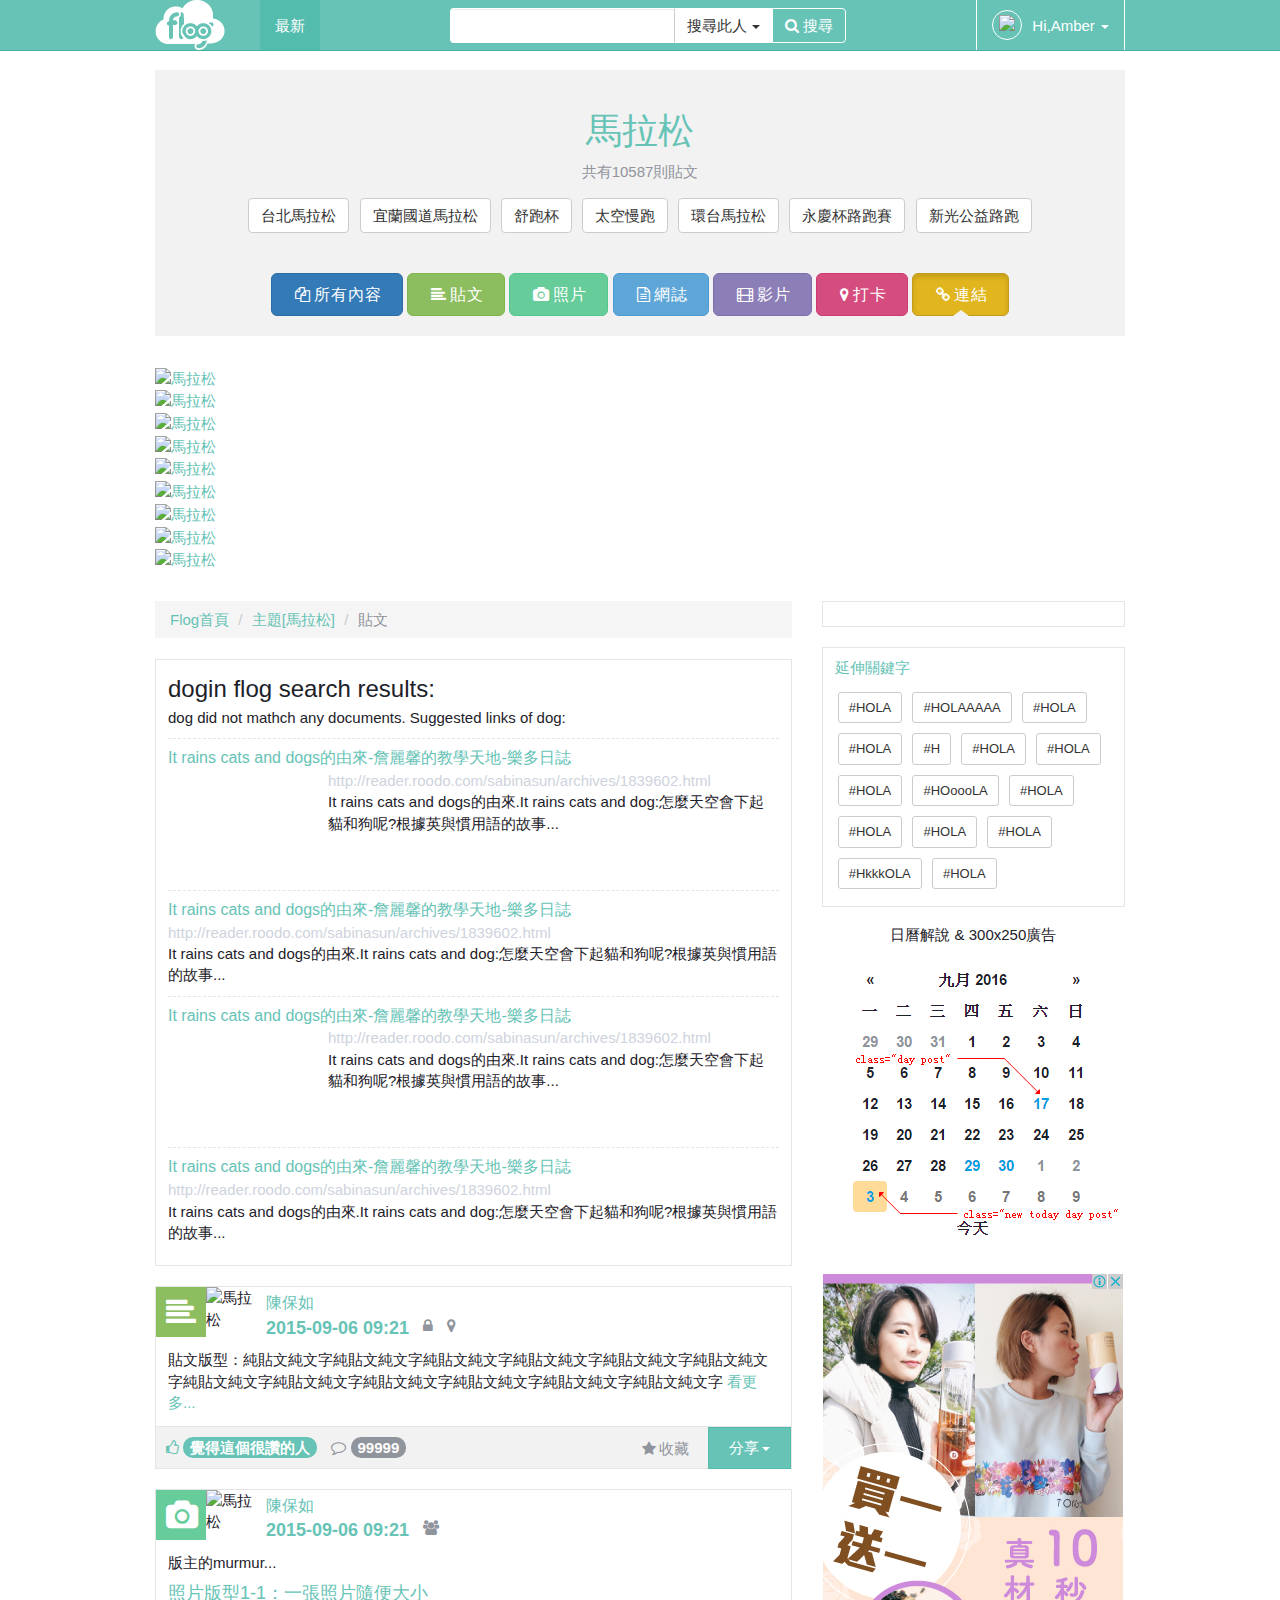
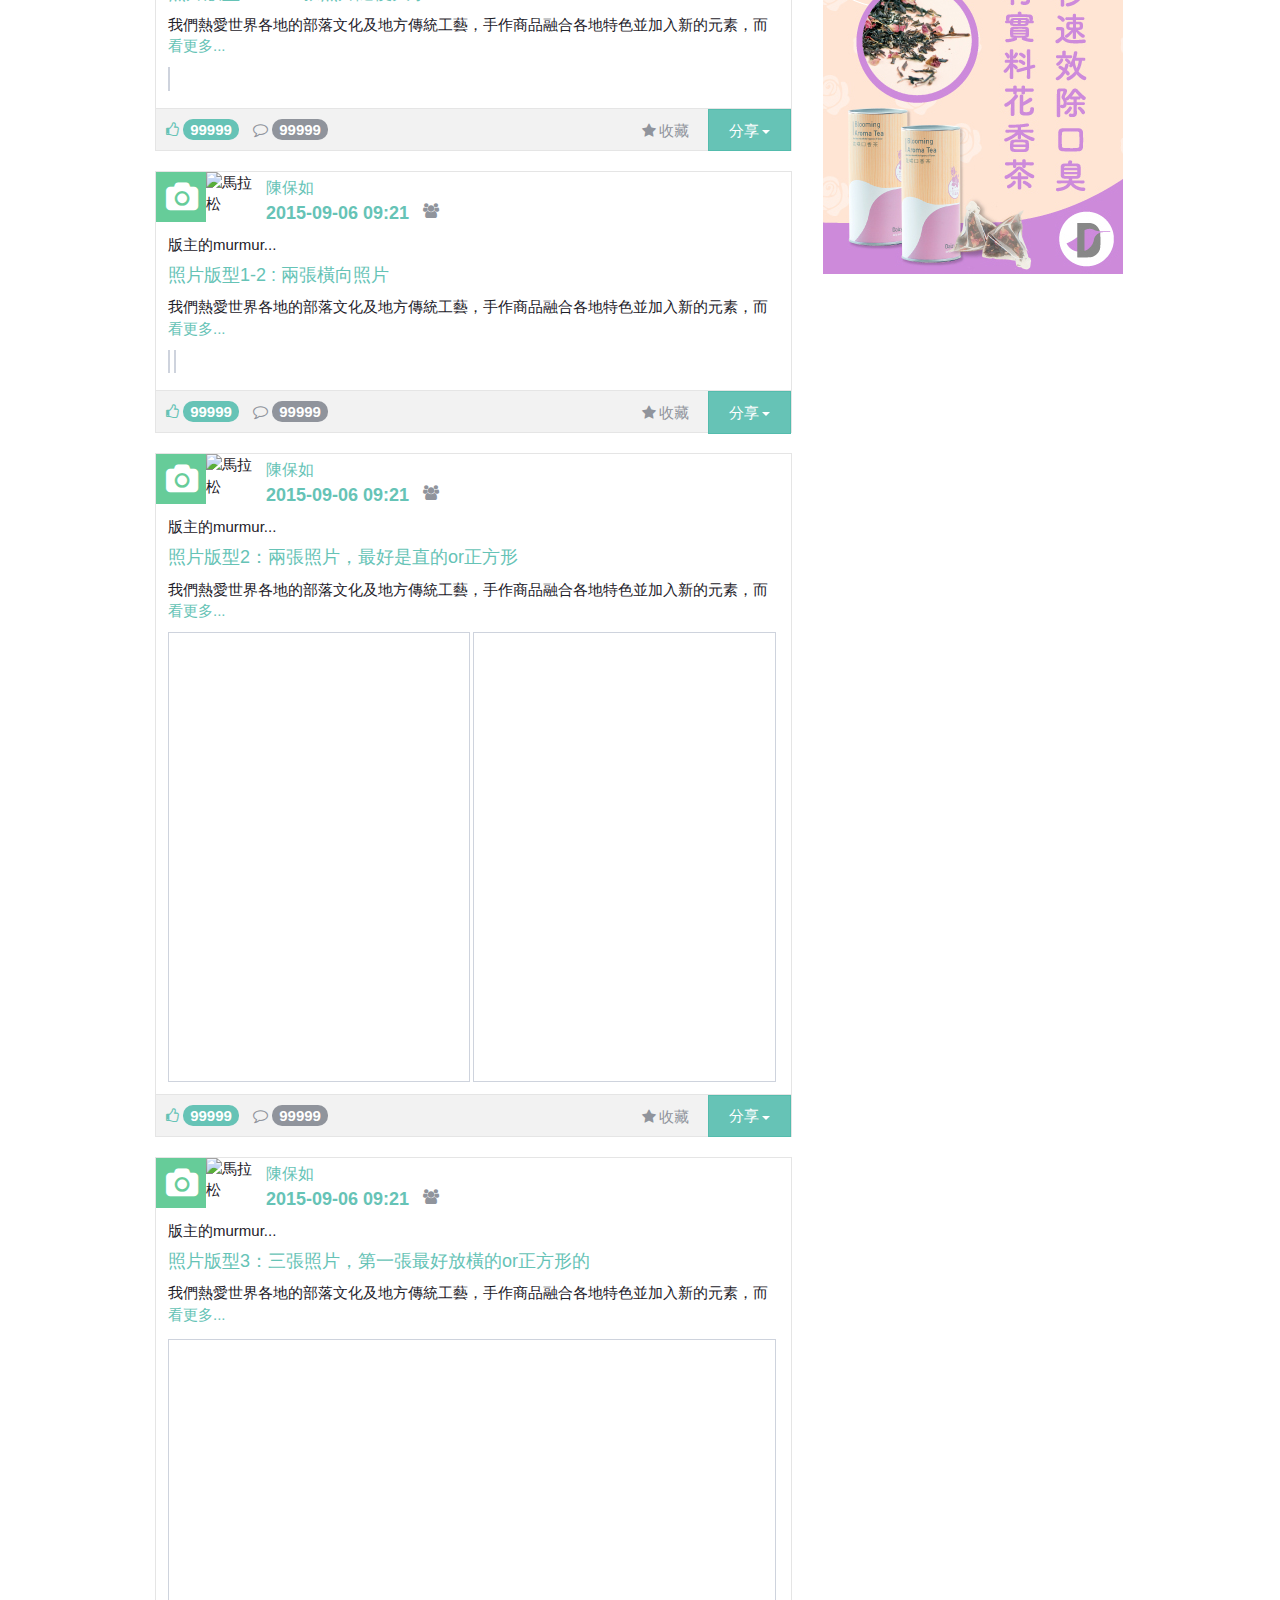
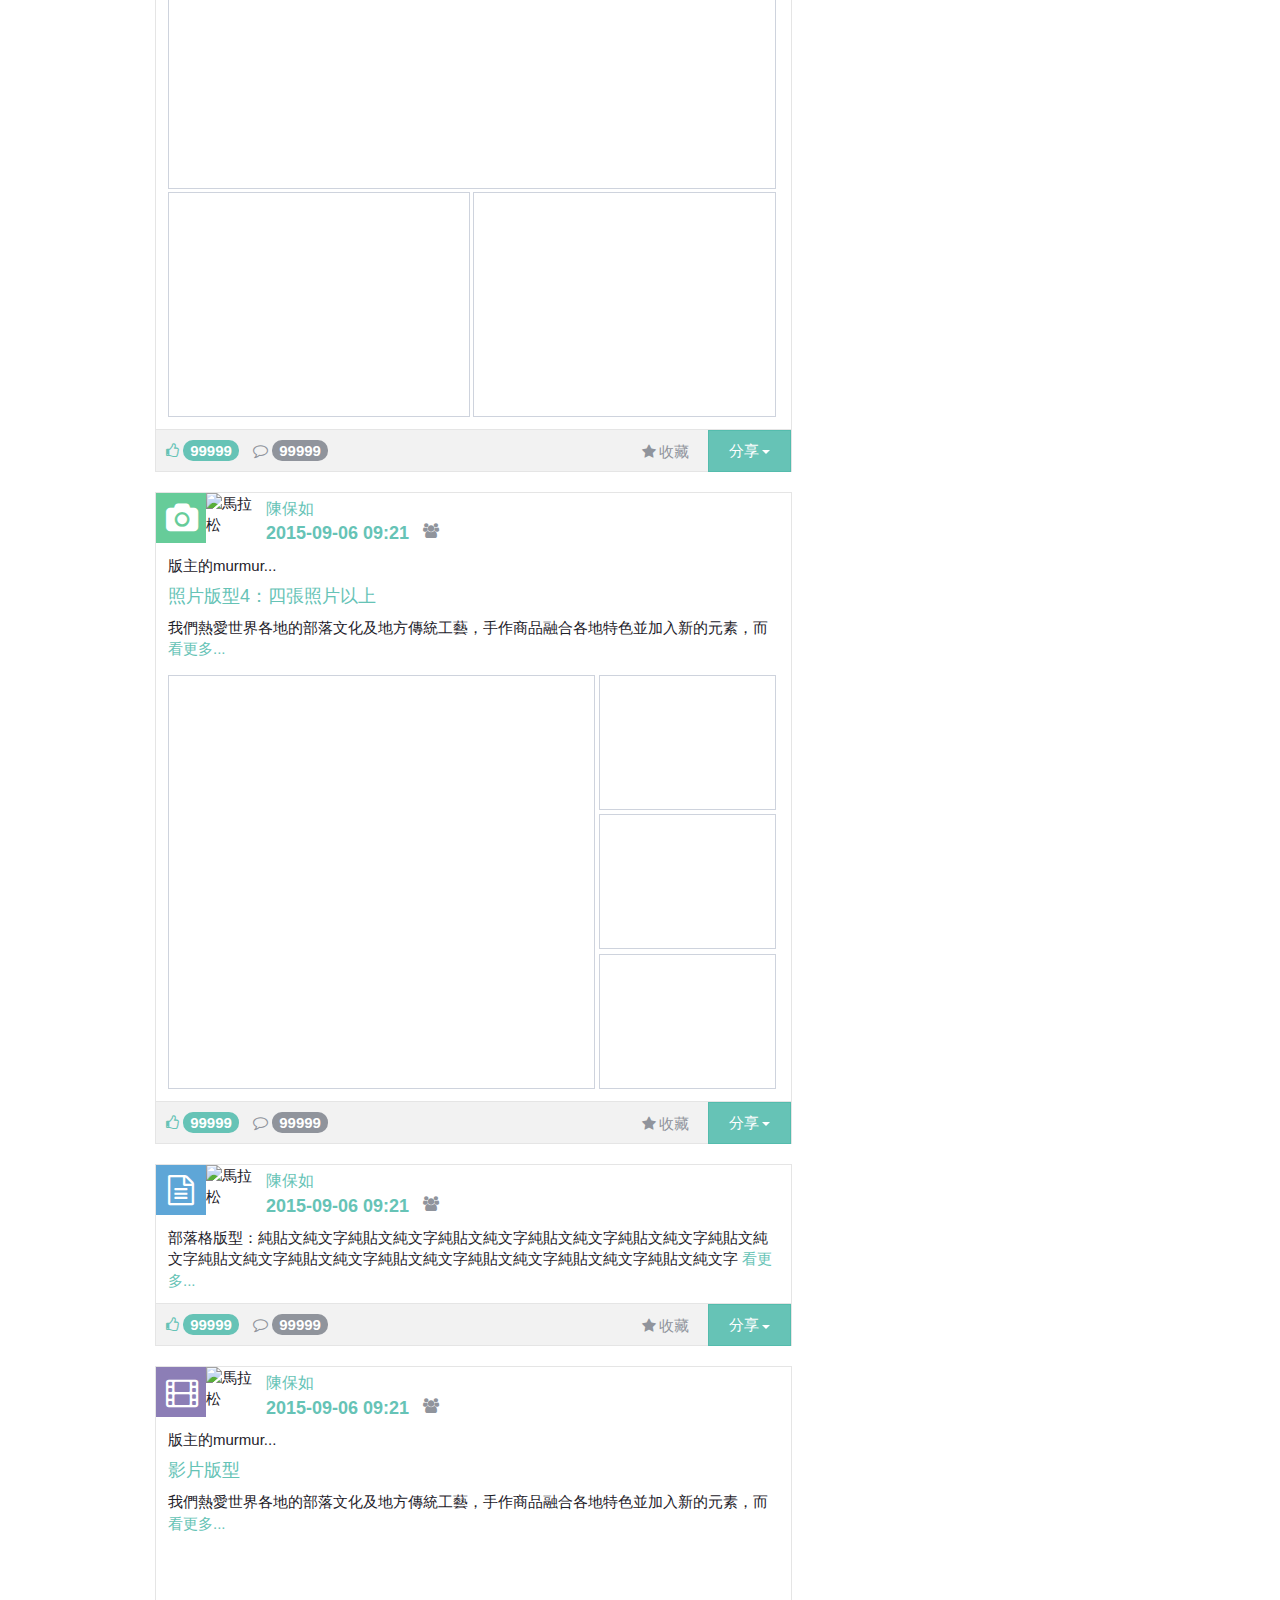
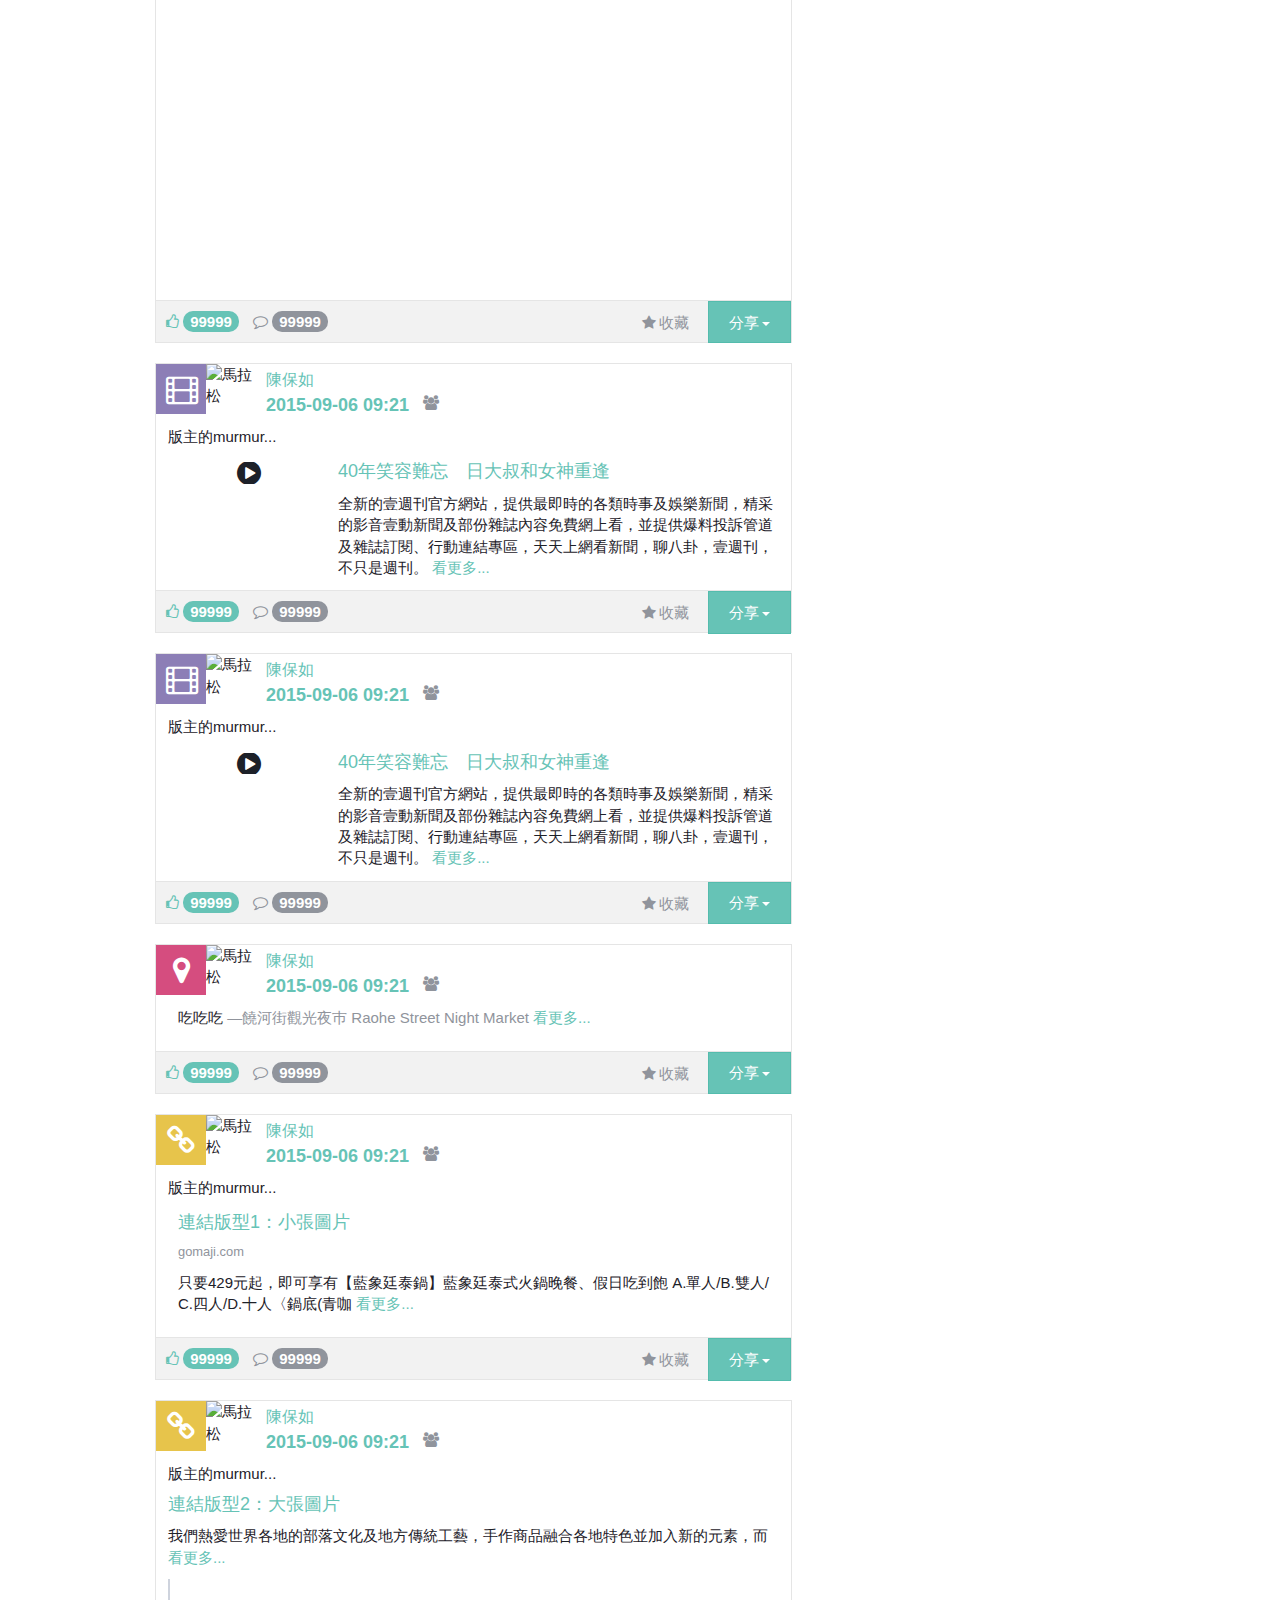
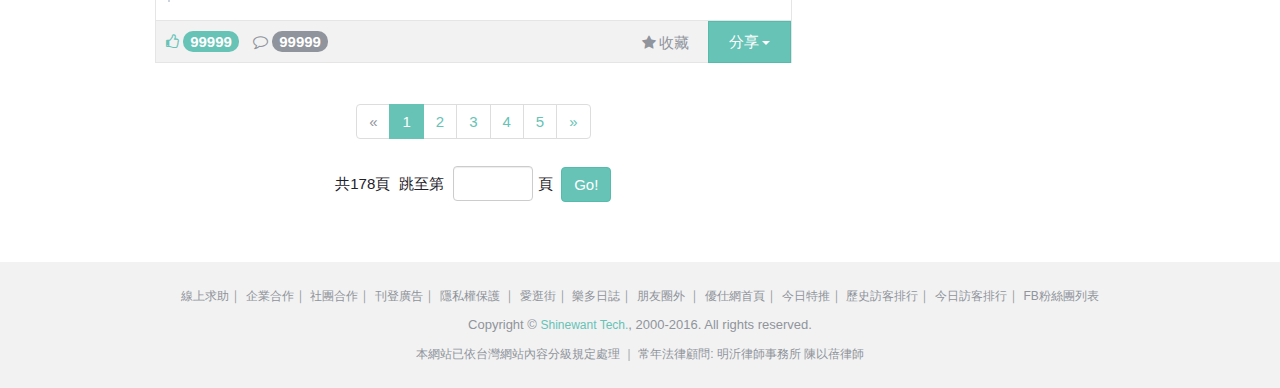
==== commit 348ee485: "new index banner + button" ====
--- a/hashTag.html
+++ b/hashTag.html
@@ -12,7 +12,7 @@
     <link rel="stylesheet" type="text/css" href="css/font-awesome.css">
     <link rel="stylesheet" type="text/css" href="css/custom.css">
     <link rel="stylesheet" type="text/css" href="css/modal.css">
-    <!--<link rel="stylesheet" type="text/css" href="css/skin.css">-->
+    <link rel="stylesheet" type="text/css" href="css/skin.css">
 </head>
 <body>
     <nav class="navbar navbar-fixed-top navbar-inverse">
@@ -896,9 +896,7 @@
                                     <div class="media-body">
                                         <h4 class="color-primary">連結版型1：小張圖片</h4>
                                         <p>
-                                            <small>gomaji.com</small>
-                                            <br/>
-                                            <br/>
+                                            <small>gomaji.com</small>                                      
                                             <span>只要429元起，即可享有【藍象廷泰鍋】藍象廷泰式火鍋晚餐、假日吃到飽 A.單人/B.雙人/C.四人/D.十人〈鍋底(青咖</span>
                                             <span class="color-primary">看更多...</span>
                                         </p>
--- a/css/custom.css
+++ b/css/custom.css
@@ -2352,17 +2352,16 @@
 .c-login-heading {
   height: 420px;
   width: 100%;
-  background-image: url(https://images.unsplash.com/photo-1456356627738-3a96db6e2e33?dpr=1&auto=format&fit=crop&w=1500&h=990&q=80&cs=tinysrgb&crop=);
-  background-repeat: no-repeat;
-  background-size: cover;
+  background-image: url(http://flog.youthwant.com.tw/themes/website/images/home_bg.png);
+  background-repeat: repeat-x;
   padding-top: 60px;
-  background-color: #00a0e0;
+  background-color: #fff;
   text-align: center;
   position: relative;
   z-index: 0;
   background-position: center center;
 }
-/* line 1901, ../sass/custom.scss */
+/* line 1897, ../sass/custom.scss */
 .c-login-heading:before {
   content: '';
   display: block;
@@ -2372,26 +2371,26 @@
   right: 0;
   top: 0;
   bottom: 0;
-  background-color: rgba(0, 0, 0, 0.29);
+  background-color: rgba(0, 182, 255, 0.8);
   z-index: -1;
 }
-/* line 1914, ../sass/custom.scss */
+/* line 1910, ../sass/custom.scss */
 .c-login-heading .main h1 {
   color: #fff;
   font-size: 17px;
   line-height: 1.3;
 }
-/* line 1919, ../sass/custom.scss */
+/* line 1915, ../sass/custom.scss */
 .c-login-heading .main p {
   color: #fff;
   font-size: 24px;
 }
-/* line 1923, ../sass/custom.scss */
+/* line 1919, ../sass/custom.scss */
 .c-login-heading .main .btn-wrap {
   max-width: 500px;
   margin: 0 auto;
 }
-/* line 1926, ../sass/custom.scss */
+/* line 1922, ../sass/custom.scss */
 .c-login-heading .main .btn-wrap .btn-primary {
   border: 2px solid #fff;
   font-size: 24px;
@@ -2400,17 +2399,17 @@
   border-radius: 10px;
 }
 @media (max-width: 768px) {
-  /* line 1926, ../sass/custom.scss */
+  /* line 1922, ../sass/custom.scss */
   .c-login-heading .main .btn-wrap .btn-primary {
     font-size: 20px;
   }
 }
-/* line 1933, ../sass/custom.scss */
+/* line 1929, ../sass/custom.scss */
 .c-login-heading .main .btn-wrap .btn-primary img {
   height: 31px;
 }
 
-/* line 1943, ../sass/custom.scss */
+/* line 1939, ../sass/custom.scss */
 label .box {
   width: 16px;
   height: 16px;
@@ -2419,61 +2418,61 @@
   border: 1px solid #ccc;
   background-color: #e4e4e4;
 }
-/* line 1951, ../sass/custom.scss */
+/* line 1947, ../sass/custom.scss */
 label .c-open {
   display: none;
   color: #00A0E0;
 }
-/* line 1955, ../sass/custom.scss */
+/* line 1951, ../sass/custom.scss */
 label .c-close {
   color: #90949c;
 }
-/* line 1958, ../sass/custom.scss */
+/* line 1954, ../sass/custom.scss */
 label .c-text {
   font-weight: normal;
   display: none;
 }
-/* line 1962, ../sass/custom.scss */
+/* line 1958, ../sass/custom.scss */
 label input[type="radio"], label input[type="checkbox"] {
   display: none;
 }
-/* line 1964, ../sass/custom.scss */
+/* line 1960, ../sass/custom.scss */
 label input[type="radio"]:checked + .box, label input[type="checkbox"]:checked + .box {
   background-image: url(../images/public/label-check.png);
   background-color: #6cb5de;
   border-color: #6cb5de;
 }
-/* line 1969, ../sass/custom.scss */
+/* line 1965, ../sass/custom.scss */
 label input[type="radio"]:checked + .box.blue, label input[type="checkbox"]:checked + .box.blue {
   background-image: url(../images/public/label-check.png);
   background-color: #6cb5de !important;
   border-color: #6cb5de !important;
 }
-/* line 1974, ../sass/custom.scss */
+/* line 1970, ../sass/custom.scss */
 label input[type="radio"]:checked ~ .c-open, label input[type="checkbox"]:checked ~ .c-open {
   display: inline;
 }
-/* line 1977, ../sass/custom.scss */
+/* line 1973, ../sass/custom.scss */
 label input[type="radio"]:checked ~ .c-close, label input[type="checkbox"]:checked ~ .c-close {
   display: none;
 }
-/* line 1980, ../sass/custom.scss */
+/* line 1976, ../sass/custom.scss */
 label input[type="radio"]:checked ~ .c-text, label input[type="checkbox"]:checked ~ .c-text {
   display: block;
 }
-/* line 1984, ../sass/custom.scss */
+/* line 1980, ../sass/custom.scss */
 label.disabled {
   cursor: not-allowed;
 }
 @media (max-width: 480px) {
-  /* line 1988, ../sass/custom.scss */
+  /* line 1984, ../sass/custom.scss */
   label .c-open, label .c-close {
     display: none !important;
   }
 }
 
 @media only screen and (max-width: 480px) {
-  /* line 1996, ../sass/custom.scss */
+  /* line 1992, ../sass/custom.scss */
   .dropdown-menu.header-dropdown-menu {
     display: block;
     position: static;
@@ -2485,23 +2484,23 @@
     width: 100%;
   }
 
-  /* line 2006, ../sass/custom.scss */
+  /* line 2002, ../sass/custom.scss */
   .dropdown-menu.header-dropdown-menu .divider {
     display: none;
   }
 
-  /* line 2009, ../sass/custom.scss */
+  /* line 2005, ../sass/custom.scss */
   .navbar-nav .dropdown-menu.header-dropdown-menu > li > a,
   .navbar-nav .dropdown-menu.header-dropdown-menu .dropdown-header {
     padding: 5px 15px 5px 25px;
   }
 
-  /* line 2013, ../sass/custom.scss */
+  /* line 2009, ../sass/custom.scss */
   .navbar-nav .dropdown-menu.header-dropdown-menu > li > a {
     line-height: 20px;
   }
 
-  /* line 2016, ../sass/custom.scss */
+  /* line 2012, ../sass/custom.scss */
   .dropdown-menu.header-dropdown-menu > li > a {
     color: #fff;
   }
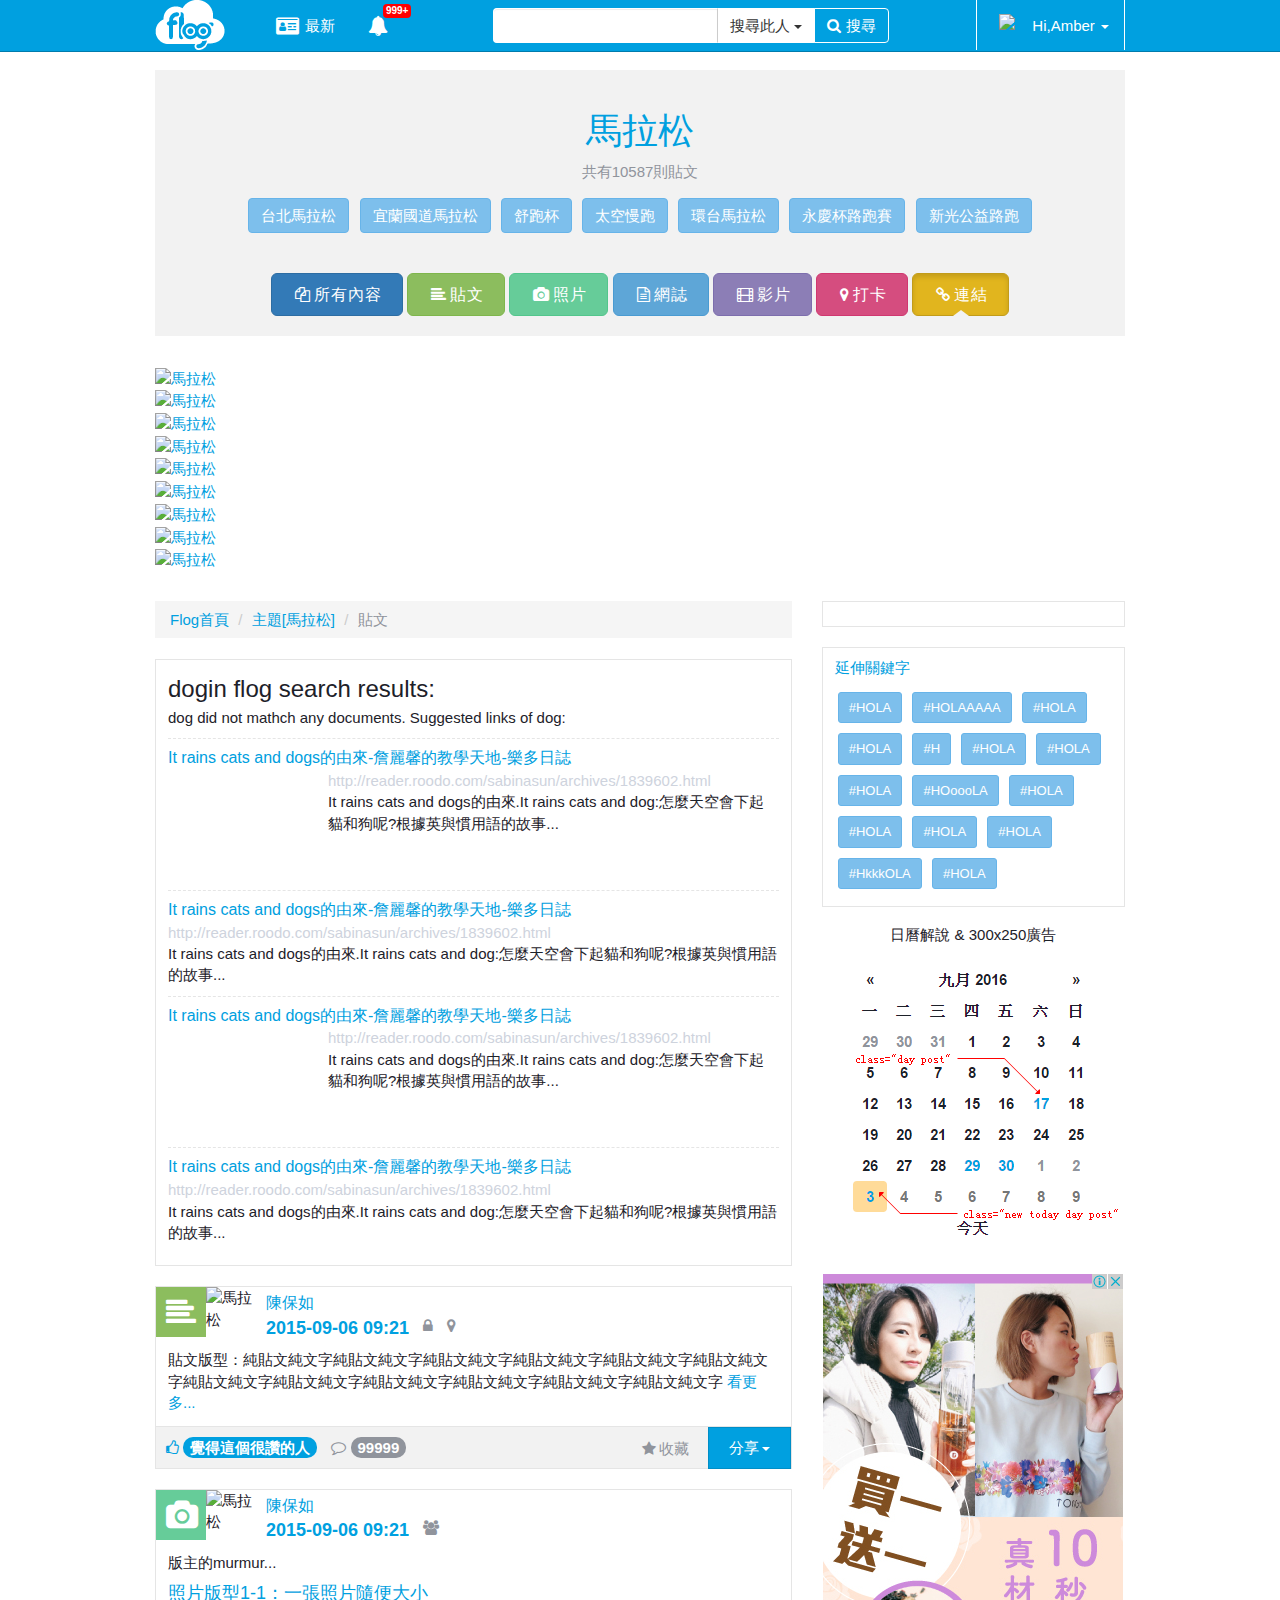
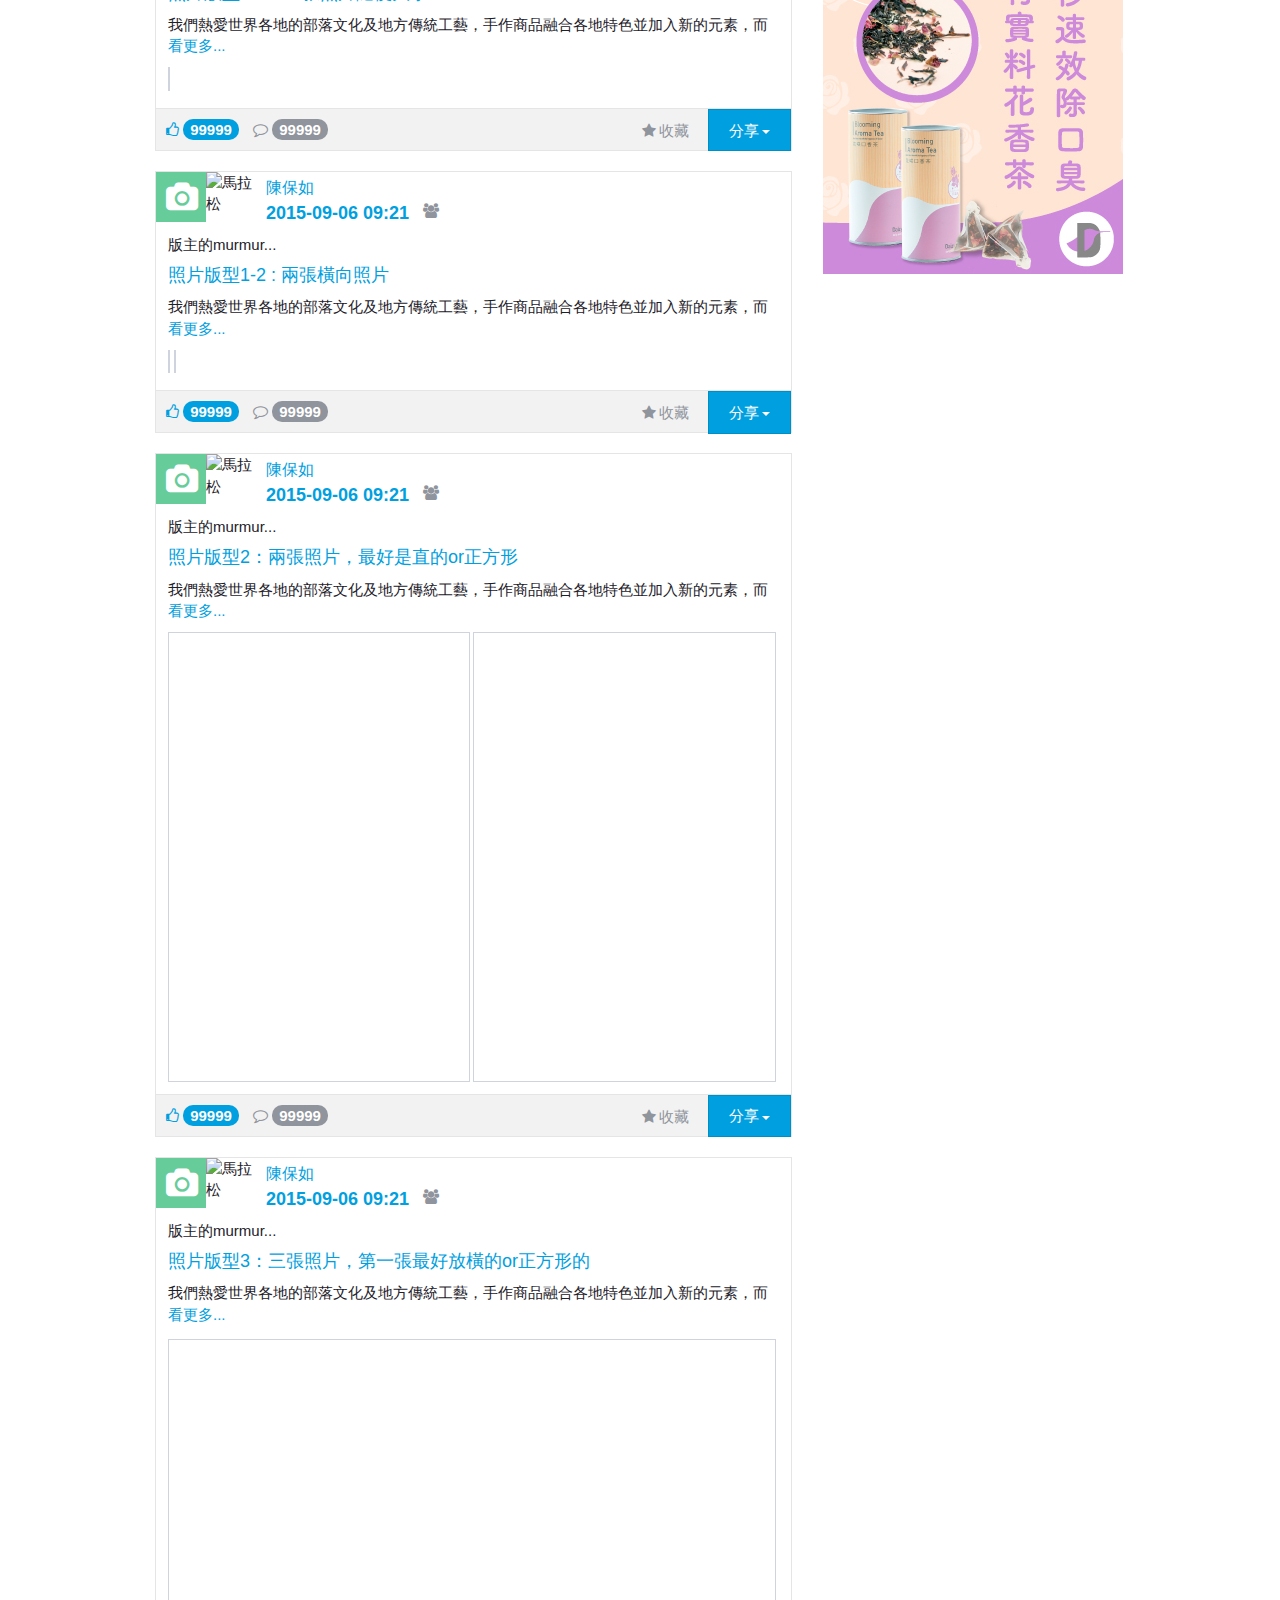
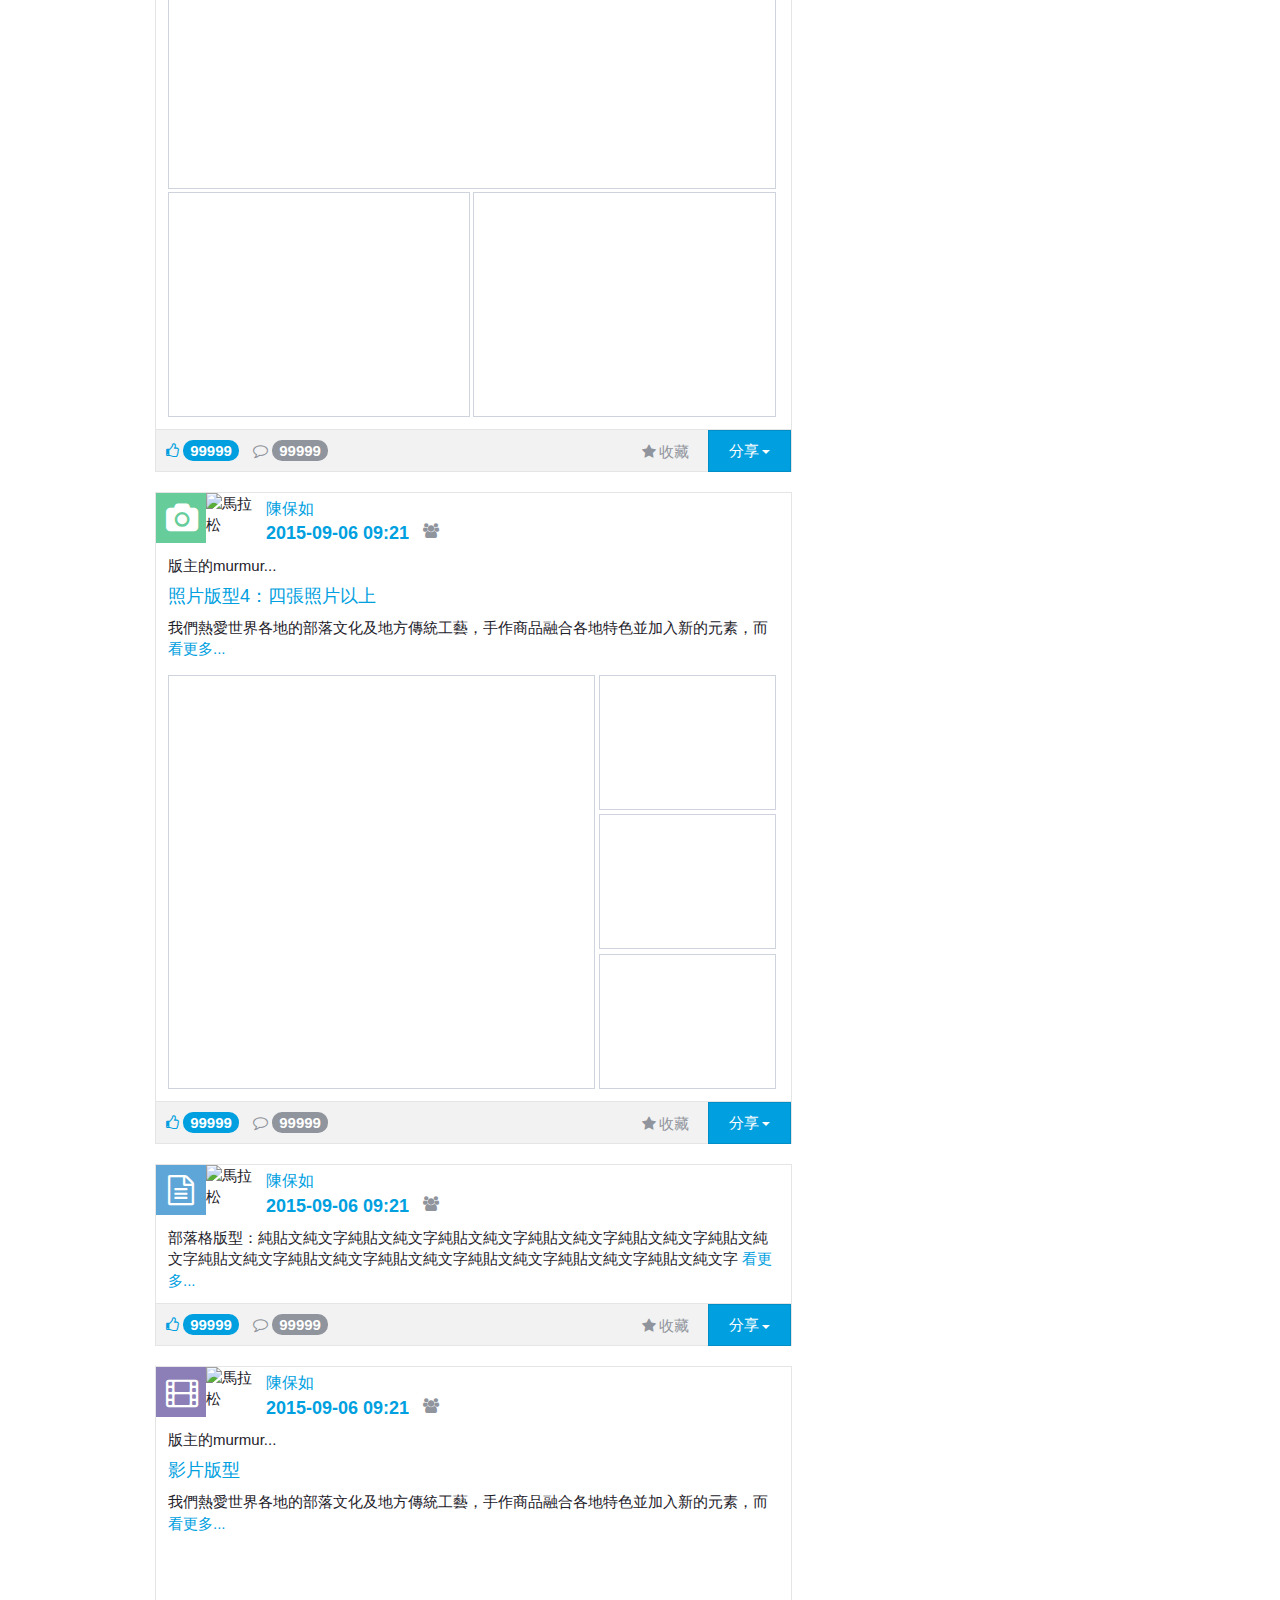
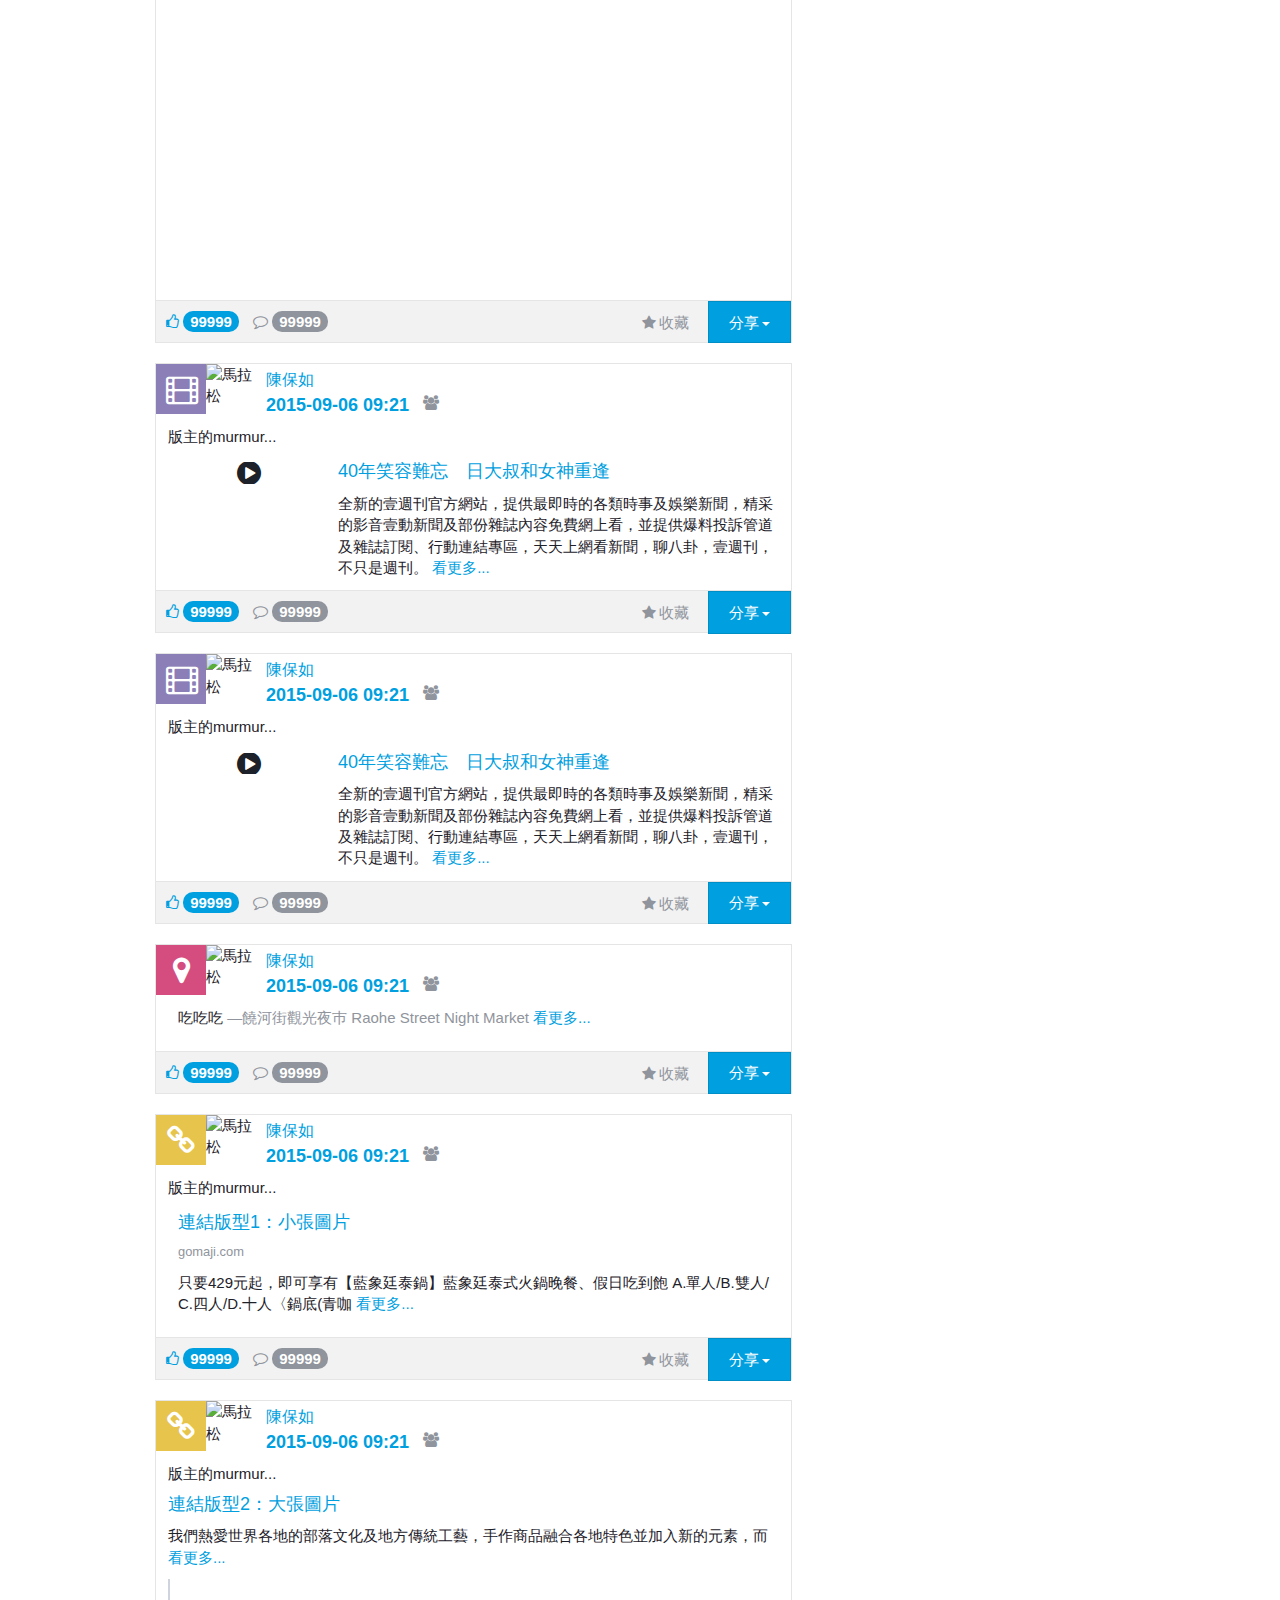
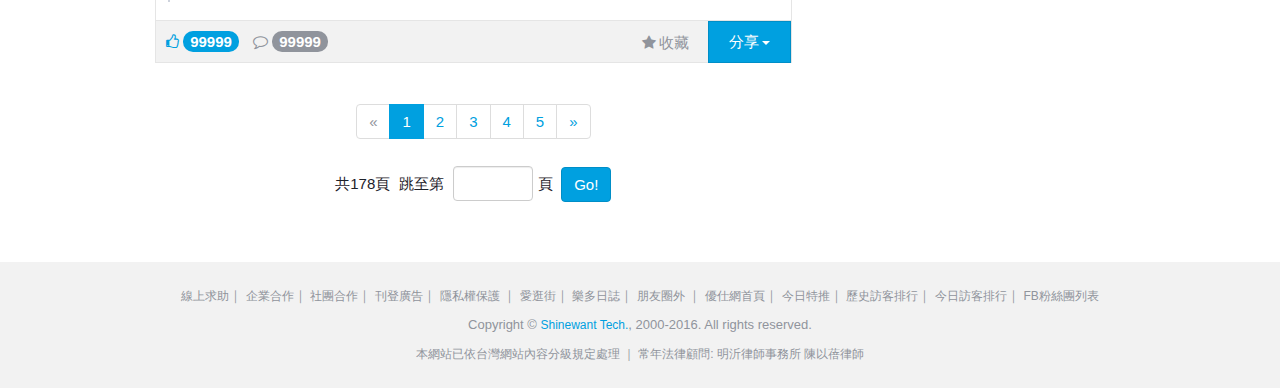
==== commit 88000cd9: "chanage awesome font version header add alert icon and dropdown menu" ====
--- a/hashTag.html
+++ b/hashTag.html
@@ -12,7 +12,7 @@
     <link rel="stylesheet" type="text/css" href="css/font-awesome.css">
     <link rel="stylesheet" type="text/css" href="css/custom.css">
     <link rel="stylesheet" type="text/css" href="css/modal.css">
-    <link rel="stylesheet" type="text/css" href="css/skin.css">
+    <!--<link rel="stylesheet" type="text/css" href="css/skin.css">-->
 </head>
 <body>
     <nav class="navbar navbar-fixed-top navbar-inverse">
@@ -24,14 +24,54 @@
                     <span class="icon-bar"></span>
                     <span class="icon-bar"></span>
                 </button>
-                <a class="navbar-brand c-navbar-brand" href="#">
+                <a href="#" class="navbar-brand c-navbar-brand">
                     <img src="./images/public/logo-font-color.png">
-                </a>
+                </a>     
+                <ul class="nav navbar-show">
+                    <li class="">
+                        <a href="#">
+                            <i class="fa fa-id-card fa-fw fa-lg" aria-hidden="true"></i>
+                            <span>最新</span>
+                        </a>
+                    </li>
+                    <li class="dropdown">
+                        <a href="#" class="dropdown-toggle" data-toggle="dropdown" aria-expanded="false">
+                            <i class="fa fa-bell fa-fw fa-lg" aria-hidden="true"></i>
+                            <span class="number">999+</span>
+                        </a>
+                        <ul class="dropdown-menu alert-menu">
+                            <li>
+                                <a href="#" class="media">
+                                    <div class="media-left">
+                                        <img src="http://graph.facebook.com/1152646664752210/picture">
+                                    </div>
+                                    <div class="media-body">
+                                        <div class="txt">
+                                            <span class="font-bold">陳保如</span>剛剛在<span class="font-bold">flog</span>備份了
+                                        </div>
+                                        <div class="time"><span>剛剛</span></div>
+                                    </div>
+                                </a>
+                            </li>    
+                            <li>
+                                <a href="#" class="media">
+                                    <div class="media-left">
+                                        <img src="http://graph.facebook.com/1152646664752210/picture">
+                                    </div>
+                                    <div class="media-body">
+                                        <div class="txt">
+                                            <span class="font-bold">陳保如</span>剛剛在<span class="font-bold">flog</span>備份了
+                                        </div>
+                                        <div class="time"><span>剛剛</span></div>
+                                    </div>
+                                </a>
+                            </li>                     
+                        </ul>
+                    </li>
+                </ul>            
             </div>
             <div id="navbar" class="navbar-collapse collapse">
-                <ul class="nav navbar-nav">
-                    <li class="active"><a href="#">最新</a></li>
-                </ul>      
+                     
                 <!--會員姓名-->
                 <ul class="nav navbar-nav navbar-right c-couple-line">
                     <li class="dropdown" id="headDrop">
@@ -74,7 +114,7 @@
                         </span>
                     </div>
                 </form>
-            </div>        
+            </div>          
         </div>
     </nav>
     <div class="container">
--- a/css/custom.css
+++ b/css/custom.css
@@ -41,7 +41,7 @@
   font-weight: bold;
 }
 
-@media (max-width: 480px) {
+@media (max-width: 992px) {
   /* line 92, ../sass/custom.scss */
   .dropdown-menu-up {
     bottom: 100% !important;
@@ -139,48 +139,52 @@
 /* line 211, ../sass/custom.scss */
 .c-navbar-brand {
   padding: 0 0;
-  margin-right: 20px;
-}
-/* line 214, ../sass/custom.scss */
+}
+@media (min-width: 992px) {
+  /* line 211, ../sass/custom.scss */
+  .c-navbar-brand {
+    margin-right: 20px;
+  }
+}
+/* line 216, ../sass/custom.scss */
 .c-navbar-brand img {
   width: 100px;
 }
 @media (max-width: 480px) {
-  /* line 214, ../sass/custom.scss */
+  /* line 216, ../sass/custom.scss */
   .c-navbar-brand img {
     width: 75px;
     padding: 7px 0;
   }
 }
 
-/* line 222, ../sass/custom.scss */
+/* line 224, ../sass/custom.scss */
 .c-couple-line {
   border-right: 1px solid #fff;
   border-left: 1px solid #fff;
 }
 @media (max-width: 992px) {
-  /* line 226, ../sass/custom.scss */
+  /* line 228, ../sass/custom.scss */
   .c-couple-line {
     border-right: none;
     border-left: none;
   }
 }
 
-/* line 232, ../sass/custom.scss */
+/* line 234, ../sass/custom.scss */
 .c-circle-avatar {
   width: 30px;
   height: 30px;
-  -moz-border-radius: 100%;
-  -webkit-border-radius: 100%;
-  border-radius: 100%;
-  overflow: hidden;
+  -moz-border-radius: 4px;
+  -webkit-border-radius: 4px;
+  border-radius: 4px;
   float: left;
   margin: -5px 10px 0 0;
-  border: 1px solid #fff;
   z-index: 0;
   position: relative;
-}
-/* line 239, ../sass/custom.scss */
+  overflow: hidden;
+}
+/* line 243, ../sass/custom.scss */
 .c-circle-avatar img {
   position: relative;
   width: auto;
@@ -193,24 +197,24 @@
   transform: translateX(-50%);
 }
 
-/* line 243, ../sass/custom.scss */
+/* line 247, ../sass/custom.scss */
 .c-navbar-form {
   width: 100%;
   text-align: center;
 }
 @media (max-width: 768px) {
-  /* line 247, ../sass/custom.scss */
+  /* line 251, ../sass/custom.scss */
   .c-navbar-form {
     width: initial;
   }
 }
 
-/* line 253, ../sass/custom.scss */
+/* line 257, ../sass/custom.scss */
 .dropdown-menu i {
   margin-right: 5px;
 }
 
-/* line 259, ../sass/custom.scss */
+/* line 263, ../sass/custom.scss */
 .page-header {
   margin: 80px 0 20px 0;
   padding-bottom: 40px;
@@ -218,12 +222,12 @@
   position: relative;
 }
 @media (max-width: 768px) {
-  /* line 259, ../sass/custom.scss */
+  /* line 263, ../sass/custom.scss */
   .page-header {
     margin: 50px 0 15px 0;
   }
 }
-/* line 267, ../sass/custom.scss */
+/* line 271, ../sass/custom.scss */
 .page-header h4 {
   min-width: 210px;
   position: absolute;
@@ -240,7 +244,7 @@
   border-bottom: 0;
 }
 @media (max-width: 480px) {
-  /* line 282, ../sass/custom.scss */
+  /* line 286, ../sass/custom.scss */
   .page-header h4 {
     left: 0;
     right: 0;
@@ -251,44 +255,44 @@
   }
 }
 
-/* line 297, ../sass/custom.scss */
+/* line 301, ../sass/custom.scss */
 .c-user-tag a:after {
   display: inline;
   content: ',';
 }
-/* line 301, ../sass/custom.scss */
+/* line 305, ../sass/custom.scss */
 .c-user-tag a:nth-last-of-type(1):after {
   display: none;
 }
 
-/* line 308, ../sass/custom.scss */
+/* line 312, ../sass/custom.scss */
 .c-slide-wrap {
   margin-bottom: 30px;
 }
 @media (max-width: 480px) {
-  /* line 308, ../sass/custom.scss */
+  /* line 312, ../sass/custom.scss */
   .c-slide-wrap {
     margin-right: -15px;
     margin-left: -15px;
     margin-bottom: 15px;
   }
 }
-/* line 315, ../sass/custom.scss */
+/* line 319, ../sass/custom.scss */
 .c-slide-wrap .regular5 {
   width: 100%;
   margin: 0 auto;
 }
-/* line 318, ../sass/custom.scss */
+/* line 322, ../sass/custom.scss */
 .c-slide-wrap .regular5 .c-slide-item {
   width: 149px;
 }
-/* line 320, ../sass/custom.scss */
+/* line 324, ../sass/custom.scss */
 .c-slide-wrap .regular5 .c-slide-item a {
   display: block;
   padding: 10px;
   outline: none;
 }
-/* line 324, ../sass/custom.scss */
+/* line 328, ../sass/custom.scss */
 .c-slide-wrap .regular5 .c-slide-item a .circle {
   width: 120px;
   height: 120px;
@@ -301,7 +305,7 @@
   box-shadow: 1px 1px 2px #64728d;
   margin: 0 auto;
 }
-/* line 328, ../sass/custom.scss */
+/* line 332, ../sass/custom.scss */
 .c-slide-wrap .regular5 .c-slide-item a .circle img {
   position: relative;
   width: auto;
@@ -313,43 +317,43 @@
   -webkit-transform: translateX(-50%);
   transform: translateX(-50%);
 }
-/* line 332, ../sass/custom.scss */
+/* line 336, ../sass/custom.scss */
 .c-slide-wrap .regular5 .c-slide-item a .title h3 {
   font-size: 15px;
   text-align: center;
   font-weight: bold;
 }
-/* line 341, ../sass/custom.scss */
+/* line 345, ../sass/custom.scss */
 .c-slide-wrap .variable img {
   height: 250px;
 }
 @media (max-width: 768px) {
-  /* line 344, ../sass/custom.scss */
+  /* line 348, ../sass/custom.scss */
   .c-slide-wrap .variable img {
     height: 150px;
   }
 }
 
 @media (max-width: 768px) {
-  /* line 354, ../sass/custom.scss */
+  /* line 358, ../sass/custom.scss */
   .c-slide-wrap .regular5 {
     width: 100%;
   }
-  /* line 358, ../sass/custom.scss */
+  /* line 362, ../sass/custom.scss */
   .c-slide-wrap .regular5 .c-slide-item a .circle {
     width: 100px;
     height: 100px;
   }
 }
 @media (max-width: 768px) and (max-width: 480px) {
-  /* line 358, ../sass/custom.scss */
+  /* line 362, ../sass/custom.scss */
   .c-slide-wrap .regular5 .c-slide-item a .circle {
     width: 80px;
     height: 80px;
   }
 }
 
-/* line 373, ../sass/custom.scss */
+/* line 377, ../sass/custom.scss */
 .c-theme {
   height: 200px;
   background-position: 50% 50%;
@@ -359,7 +363,7 @@
   overflow: hidden;
   display: block;
 }
-/* line 376, ../sass/custom.scss */
+/* line 380, ../sass/custom.scss */
 .c-theme:after {
   display: block;
   background-color: rgba(0, 0, 0, 0.3);
@@ -368,22 +372,22 @@
   height: 100%;
 }
 @media (min-width: 992px) {
-  /* line 373, ../sass/custom.scss */
+  /* line 377, ../sass/custom.scss */
   .c-theme {
     height: 300px;
   }
-  /* line 382, ../sass/custom.scss */
+  /* line 386, ../sass/custom.scss */
   .c-theme:hover h2 {
     display: none;
   }
-  /* line 385, ../sass/custom.scss */
+  /* line 389, ../sass/custom.scss */
   .c-theme:hover .c-media-wrap {
     -moz-transform: translateY(0);
     -ms-transform: translateY(0);
     -webkit-transform: translateY(0);
     transform: translateY(0);
   }
-  /* line 389, ../sass/custom.scss */
+  /* line 393, ../sass/custom.scss */
   .c-theme:hover:after {
     background-color: rgba(255, 255, 255, 0.8);
     -moz-transition: all 0.5s;
@@ -393,32 +397,32 @@
   }
 }
 @media (max-width: 768px) {
-  /* line 373, ../sass/custom.scss */
+  /* line 377, ../sass/custom.scss */
   .c-theme {
     height: 150px;
   }
 }
-/* line 397, ../sass/custom.scss */
+/* line 401, ../sass/custom.scss */
 .c-theme.theme-1 {
   background-image: url("https://www.newmobilelife.com/wp-content/uploads/2016/08/lego-151119-hero-banner-yellowfeature-mobile.jpg");
 }
-/* line 401, ../sass/custom.scss */
+/* line 405, ../sass/custom.scss */
 .c-theme.theme-2 {
   background-image: url("http://photocdn.sohu.com/20151122/Img427521145.jpg");
 }
-/* line 405, ../sass/custom.scss */
+/* line 409, ../sass/custom.scss */
 .c-theme.theme-3 {
   background-image: url("http://pastors.com/wp-content/uploads/2016/04/Dream.jpg");
 }
-/* line 409, ../sass/custom.scss */
+/* line 413, ../sass/custom.scss */
 .c-theme.theme-4 {
   background-image: url("http://img.chinatimes.com/newsphoto/2016-03-24/656/20160324005706.jpg");
 }
-/* line 413, ../sass/custom.scss */
+/* line 417, ../sass/custom.scss */
 .c-theme.theme-5 {
   background-image: url("http://www.f3art.com/wp-content/uploads/2016/03/10580936_10154041879578408_5030529755111459298_o.jpg");
 }
-/* line 416, ../sass/custom.scss */
+/* line 420, ../sass/custom.scss */
 .c-theme h2 {
   position: absolute;
   left: 0;
@@ -428,7 +432,7 @@
   top: 40%;
   color: #fff;
 }
-/* line 420, ../sass/custom.scss */
+/* line 424, ../sass/custom.scss */
 .c-theme .c-media-wrap {
   position: absolute;
   padding: 30px;
@@ -441,12 +445,12 @@
   -webkit-transition: all 0.5s;
   transition: all 0.5s;
 }
-/* line 425, ../sass/custom.scss */
+/* line 429, ../sass/custom.scss */
 .c-theme .c-media-wrap .media-left {
   border-left: 3px solid #00a0e0;
   padding-left: 10px;
 }
-/* line 428, ../sass/custom.scss */
+/* line 432, ../sass/custom.scss */
 .c-theme .c-media-wrap .media-left .c-circle {
   width: 50px;
   height: 50px;
@@ -455,37 +459,37 @@
   border-radius: 100%;
   overflow: hidden;
 }
-/* line 433, ../sass/custom.scss */
+/* line 437, ../sass/custom.scss */
 .c-theme .c-media-wrap .media-body .media-heading {
   font-weight: bold;
   color: #00a0e0;
 }
-/* line 437, ../sass/custom.scss */
+/* line 441, ../sass/custom.scss */
 .c-theme .c-media-wrap .media-body p {
   color: #3a4151;
   margin-bottom: 0;
 }
 
 @media (min-width: 992px) {
-  /* line 447, ../sass/custom.scss */
+  /* line 451, ../sass/custom.scss */
   .c-fan-row {
     margin-left: 2px;
     margin-right: -11px;
   }
 }
-/* line 452, ../sass/custom.scss */
+/* line 456, ../sass/custom.scss */
 .c-fan-cate {
   height: 150px;
   overflow: hidden;
 }
 @media (min-width: 992px) {
-  /* line 452, ../sass/custom.scss */
+  /* line 456, ../sass/custom.scss */
   .c-fan-cate {
     padding: 0;
     margin: -2px;
   }
 }
-/* line 459, ../sass/custom.scss */
+/* line 463, ../sass/custom.scss */
 .c-fan-cate .c-inner {
   position: relative;
   width: 100%;
@@ -493,7 +497,7 @@
   border: 1px solid #ced3dd;
   overflow: hidden;
 }
-/* line 466, ../sass/custom.scss */
+/* line 470, ../sass/custom.scss */
 .c-fan-cate .c-inner.slide-up .c-cate,
 .c-fan-cate .c-inner.slide-up .c-form {
   -moz-transform: translateY(-150px);
@@ -505,7 +509,7 @@
   -webkit-transition: all 0.4s;
   transition: all 0.4s;
 }
-/* line 473, ../sass/custom.scss */
+/* line 477, ../sass/custom.scss */
 .c-fan-cate .c-inner.slide-down .c-cate,
 .c-fan-cate .c-inner.slide-down .c-form {
   -moz-transform: translateY(0);
@@ -517,7 +521,7 @@
   -webkit-transition: all 0.4s;
   transition: all 0.4s;
 }
-/* line 479, ../sass/custom.scss */
+/* line 483, ../sass/custom.scss */
 .c-fan-cate .c-inner .c-cate {
   cursor: pointer;
   position: absolute;
@@ -527,18 +531,18 @@
   top: 0;
 }
 @media (min-width: 768px) {
-  /* line 487, ../sass/custom.scss */
+  /* line 491, ../sass/custom.scss */
   .c-fan-cate .c-inner .c-cate:hover {
     background-color: #f3f3f3;
   }
 }
 @media (max-width: 768px) {
-  /* line 479, ../sass/custom.scss */
+  /* line 483, ../sass/custom.scss */
   .c-fan-cate .c-inner .c-cate {
     background-color: #f3f3f3;
   }
 }
-/* line 494, ../sass/custom.scss */
+/* line 498, ../sass/custom.scss */
 .c-fan-cate .c-inner .c-cate .c-icon {
   height: 100px;
   width: 100px;
@@ -548,31 +552,31 @@
   display: block;
   background-size: 100%;
 }
-/* line 503, ../sass/custom.scss */
+/* line 507, ../sass/custom.scss */
 .c-fan-cate .c-inner .c-cate .c-icon.c-icon-1 {
   background-position: 0 -400px;
 }
-/* line 506, ../sass/custom.scss */
+/* line 510, ../sass/custom.scss */
 .c-fan-cate .c-inner .c-cate .c-icon.c-icon-2 {
   background-position: 0 -200px;
 }
-/* line 509, ../sass/custom.scss */
+/* line 513, ../sass/custom.scss */
 .c-fan-cate .c-inner .c-cate .c-icon.c-icon-3 {
   background-position: 0 -500px;
 }
-/* line 512, ../sass/custom.scss */
+/* line 516, ../sass/custom.scss */
 .c-fan-cate .c-inner .c-cate .c-icon.c-icon-4 {
   background-position: 0 0;
 }
-/* line 515, ../sass/custom.scss */
+/* line 519, ../sass/custom.scss */
 .c-fan-cate .c-inner .c-cate .c-icon.c-icon-5 {
   background-position: 0 -300px;
 }
-/* line 518, ../sass/custom.scss */
+/* line 522, ../sass/custom.scss */
 .c-fan-cate .c-inner .c-cate .c-icon.c-icon-6 {
   background-position: 0 -100px;
 }
-/* line 524, ../sass/custom.scss */
+/* line 528, ../sass/custom.scss */
 .c-fan-cate .c-inner .c-form {
   position: absolute;
   width: 100%;
@@ -581,12 +585,12 @@
   top: 150px;
   background-color: #fff;
 }
-/* line 531, ../sass/custom.scss */
+/* line 535, ../sass/custom.scss */
 .c-fan-cate .c-inner .c-form select {
   width: 100%;
   cursor: pointer;
 }
-/* line 536, ../sass/custom.scss */
+/* line 540, ../sass/custom.scss */
 .c-fan-cate .c-inner .c-text {
   text-align: center;
   color: #90949c;
@@ -594,23 +598,23 @@
   font-weight: bold;
 }
 
-/* line 547, ../sass/custom.scss */
+/* line 551, ../sass/custom.scss */
 .c-tag-wrap a.btn,
 .c-tag-wrap .btn-group {
   margin: 5px 3px;
 }
 
-/* line 552, ../sass/custom.scss */
+/* line 556, ../sass/custom.scss */
 .c-tag-two-row {
   max-height: 82px;
   overflow: hidden;
 }
 
-/* line 558, ../sass/custom.scss */
+/* line 562, ../sass/custom.scss */
 .c-explore {
   text-align: center;
 }
-/* line 560, ../sass/custom.scss */
+/* line 564, ../sass/custom.scss */
 .c-explore a {
   display: block;
   height: 100px;
@@ -622,18 +626,18 @@
   -webkit-transition: all 0.3s;
   transition: all 0.3s;
 }
-/* line 567, ../sass/custom.scss */
+/* line 571, ../sass/custom.scss */
 .c-explore a i.fa {
   display: block;
   font-size: 36px;
   margin: 16px 0 10px 0;
 }
-/* line 572, ../sass/custom.scss */
+/* line 576, ../sass/custom.scss */
 .c-explore a:hover {
   color: #00a0e0;
 }
 @media (min-width: 992px) {
-  /* line 572, ../sass/custom.scss */
+  /* line 576, ../sass/custom.scss */
   .c-explore a:hover {
     -moz-transform: scale(1.1);
     -ms-transform: scale(1.1);
@@ -642,7 +646,7 @@
   }
 }
 
-/* line 582, ../sass/custom.scss */
+/* line 586, ../sass/custom.scss */
 .c-map {
   height: 450px;
   background-image: url("http://www.madmanblog.com/wp-content/uploads/2012/08/Rome-Google-Map.jpg");
@@ -653,7 +657,7 @@
   overflow: hidden;
   display: block;
 }
-/* line 586, ../sass/custom.scss */
+/* line 590, ../sass/custom.scss */
 .c-map:after {
   display: block;
   background-color: rgba(0, 0, 0, 0.3);
@@ -662,12 +666,12 @@
   height: 100%;
 }
 @media (max-width: 768px) {
-  /* line 582, ../sass/custom.scss */
+  /* line 586, ../sass/custom.scss */
   .c-map {
     height: 200px;
   }
 }
-/* line 592, ../sass/custom.scss */
+/* line 596, ../sass/custom.scss */
 .c-map p {
   position: absolute;
   left: 0;
@@ -679,7 +683,7 @@
   font-size: 200%;
 }
 
-/* line 598, ../sass/custom.scss */
+/* line 602, ../sass/custom.scss */
 .c-footer {
   background-color: #f2f2f2;
   padding: 25px 0;
@@ -688,33 +692,33 @@
   color: #90949c;
   margin-top: 30px;
 }
-/* line 605, ../sass/custom.scss */
+/* line 609, ../sass/custom.scss */
 .c-footer a {
   color: #90949c;
   text-decoration: none;
   font-size: 12px;
 }
-/* line 610, ../sass/custom.scss */
+/* line 614, ../sass/custom.scss */
 .c-footer p {
   margin-top: 10px;
 }
 @media (max-width: 480px) {
-  /* line 598, ../sass/custom.scss */
+  /* line 602, ../sass/custom.scss */
   .c-footer {
     padding: 10px 0;
   }
-  /* line 615, ../sass/custom.scss */
+  /* line 619, ../sass/custom.scss */
   .c-footer .c-m-none {
     display: none;
   }
 }
 
-/* line 622, ../sass/custom.scss */
+/* line 626, ../sass/custom.scss */
 .c-theme-page {
   text-align: center;
 }
 @media (max-width: 480px) {
-  /* line 622, ../sass/custom.scss */
+  /* line 626, ../sass/custom.scss */
   .c-theme-page {
     padding: 10px 10px;
     margin-bottom: 15px;
@@ -723,28 +727,28 @@
     margin-top: -20px;
   }
 }
-/* line 631, ../sass/custom.scss */
+/* line 635, ../sass/custom.scss */
 .c-theme-page h1 {
   color: #00a0e0;
 }
-/* line 634, ../sass/custom.scss */
+/* line 638, ../sass/custom.scss */
 .c-theme-page p {
   color: #90949c;
   font-size: 15px;
   margin: 0 0 10px;
 }
-/* line 639, ../sass/custom.scss */
+/* line 643, ../sass/custom.scss */
 .c-theme-page .c-tag-wrap {
   margin: 0 0 30px;
 }
 @media (max-width: 480px) {
-  /* line 639, ../sass/custom.scss */
+  /* line 643, ../sass/custom.scss */
   .c-theme-page .c-tag-wrap {
     margin: 0 0 0;
   }
 }
 
-/* line 648, ../sass/custom.scss */
+/* line 652, ../sass/custom.scss */
 .c-web-btn-wrap .btn-lg {
   font-size: 16px;
   letter-spacing: 1px;
@@ -752,47 +756,47 @@
   position: relative;
   margin-top: 5px;
 }
-/* line 657, ../sass/custom.scss */
+/* line 661, ../sass/custom.scss */
 .c-web-btn-wrap .btn-lg i {
   margin: 0 3px;
   font-size: 15px;
 }
 @media (max-width: 480px) {
-  /* line 647, ../sass/custom.scss */
+  /* line 651, ../sass/custom.scss */
   .c-web-btn-wrap {
     display: none;
   }
 }
 
-/* line 667, ../sass/custom.scss */
+/* line 671, ../sass/custom.scss */
 .c-m-btn-wrap {
   display: none;
 }
 @media (max-width: 480px) {
-  /* line 667, ../sass/custom.scss */
+  /* line 671, ../sass/custom.scss */
   .c-m-btn-wrap {
     display: block;
   }
 }
-/* line 672, ../sass/custom.scss */
+/* line 676, ../sass/custom.scss */
 .c-m-btn-wrap button.btn {
   margin-bottom: 20px;
 }
 
-/* line 678, ../sass/custom.scss */
+/* line 682, ../sass/custom.scss */
 .c-personal-page {
   margin-bottom: 20px;
   margin-top: -20px;
   position: relative;
 }
 @media (max-width: 480px) {
-  /* line 678, ../sass/custom.scss */
+  /* line 682, ../sass/custom.scss */
   .c-personal-page {
     margin-right: -15px;
     margin-left: -15px;
   }
 }
-/* line 686, ../sass/custom.scss */
+/* line 690, ../sass/custom.scss */
 .c-personal-page .c-bg {
   height: 287px;
   background-image: url(http://b1.rimg.tw/taiwanbook/ab42352e.jpg);
@@ -806,12 +810,12 @@
   display: block;
 }
 @media (max-width: 480px) {
-  /* line 686, ../sass/custom.scss */
+  /* line 690, ../sass/custom.scss */
   .c-personal-page .c-bg {
     height: 160px;
   }
 }
-/* line 695, ../sass/custom.scss */
+/* line 699, ../sass/custom.scss */
 .c-personal-page .c-bg:before {
   content: '';
   width: 0;
@@ -820,7 +824,7 @@
   position: relative;
   vertical-align: middle;
 }
-/* line 698, ../sass/custom.scss */
+/* line 702, ../sass/custom.scss */
 .c-personal-page .c-bg .c-avatar {
   width: 240px;
   height: 240px;
@@ -833,20 +837,20 @@
   vertical-align: middle;
 }
 @media (max-width: 992px) {
-  /* line 698, ../sass/custom.scss */
+  /* line 702, ../sass/custom.scss */
   .c-personal-page .c-bg .c-avatar {
     width: 180px;
     height: 180px;
   }
 }
 @media (max-width: 480px) {
-  /* line 698, ../sass/custom.scss */
+  /* line 702, ../sass/custom.scss */
   .c-personal-page .c-bg .c-avatar {
     width: 110px;
     height: 110px;
   }
 }
-/* line 711, ../sass/custom.scss */
+/* line 715, ../sass/custom.scss */
 .c-personal-page .c-bg .c-avatar img {
   position: relative;
   width: auto;
@@ -858,7 +862,7 @@
   -webkit-transform: translateX(-50%);
   transform: translateX(-50%);
 }
-/* line 716, ../sass/custom.scss */
+/* line 720, ../sass/custom.scss */
 .c-personal-page h1 {
   background-color: #00a0e0;
   color: #fff;
@@ -868,7 +872,7 @@
   font-size: 18px;
 }
 @media (min-width: 481px) {
-  /* line 716, ../sass/custom.scss */
+  /* line 720, ../sass/custom.scss */
   .c-personal-page h1 {
     position: absolute;
     display: inline-block;
@@ -882,7 +886,7 @@
     -webkit-box-shadow: 4px 3px 15px -1px rgba(0, 0, 0, 0.3);
     box-shadow: 4px 3px 15px -1px rgba(0, 0, 0, 0.3);
   }
-  /* line 731, ../sass/custom.scss */
+  /* line 735, ../sass/custom.scss */
   .c-personal-page h1:after {
     content: '';
     display: inline-block;
@@ -893,52 +897,52 @@
     left: 20px;
   }
 }
-/* line 742, ../sass/custom.scss */
+/* line 746, ../sass/custom.scss */
 .c-personal-page .c-menu {
   background-color: #f2f2f2;
   padding: 20px 60px;
   text-align: center;
 }
 @media (max-width: 768px) {
-  /* line 742, ../sass/custom.scss */
+  /* line 746, ../sass/custom.scss */
   .c-personal-page .c-menu {
     padding: 20px 30px;
   }
 }
 @media (max-width: 480px) {
-  /* line 742, ../sass/custom.scss */
+  /* line 746, ../sass/custom.scss */
   .c-personal-page .c-menu {
     display: none;
   }
 }
 
-/* line 756, ../sass/custom.scss */
+/* line 760, ../sass/custom.scss */
 .c-post {
   background-color: #fff;
   border: 1px solid #E5E5E5;
   margin-bottom: 20px;
 }
-/* line 760, ../sass/custom.scss */
+/* line 764, ../sass/custom.scss */
 .c-post .import-all {
   padding: 12px;
 }
-/* line 763, ../sass/custom.scss */
+/* line 767, ../sass/custom.scss */
 .c-post .import-all .system-text .tt {
   font-size: 24px;
 }
 @media (max-width: 480px) {
-  /* line 763, ../sass/custom.scss */
+  /* line 767, ../sass/custom.scss */
   .c-post .import-all .system-text .tt {
     font-size: 19px;
   }
 }
-/* line 770, ../sass/custom.scss */
+/* line 774, ../sass/custom.scss */
 .c-post .import-all .import-list {
   list-style: none;
   padding: 0;
   margin: 0;
 }
-/* line 774, ../sass/custom.scss */
+/* line 778, ../sass/custom.scss */
 .c-post .import-all .import-list li {
   padding: 10px 0;
   border-top: 1px dashed #E5E5E5;
@@ -952,7 +956,7 @@
 .c-post .import-all .import-list li:after {
   clear: both;
 }
-/* line 778, ../sass/custom.scss */
+/* line 782, ../sass/custom.scss */
 .c-post .import-all .import-list li .image {
   float: left;
   width: 150px;
@@ -962,17 +966,17 @@
   display: block;
 }
 @media (max-width: 480px) {
-  /* line 778, ../sass/custom.scss */
+  /* line 782, ../sass/custom.scss */
   .c-post .import-all .import-list li .image {
     width: 100px;
     height: 100px;
   }
 }
-/* line 789, ../sass/custom.scss */
+/* line 793, ../sass/custom.scss */
 .c-post .import-all .import-list li .image:empty {
   display: none;
 }
-/* line 792, ../sass/custom.scss */
+/* line 796, ../sass/custom.scss */
 .c-post .import-all .import-list li .image img {
   position: relative;
   width: auto;
@@ -984,27 +988,27 @@
   -webkit-transform: translateX(-50%);
   transform: translateX(-50%);
 }
-/* line 796, ../sass/custom.scss */
+/* line 800, ../sass/custom.scss */
 .c-post .import-all .import-list li .tt {
   font-size: 16px;
   margin: 0;
   margin-bottom: 3px;
 }
-/* line 801, ../sass/custom.scss */
+/* line 805, ../sass/custom.scss */
 .c-post .import-all .import-list li .url {
   word-break: break-all;
   color: #ced3dd;
 }
-/* line 805, ../sass/custom.scss */
+/* line 809, ../sass/custom.scss */
 .c-post .import-all .import-list li p {
   margin: 0;
 }
-/* line 811, ../sass/custom.scss */
+/* line 815, ../sass/custom.scss */
 .c-post .c-title {
   height: 50px;
   width: 100%;
 }
-/* line 814, ../sass/custom.scss */
+/* line 818, ../sass/custom.scss */
 .c-post .c-title .c-cate-icon {
   background-color: #ccc;
   text-align: center;
@@ -1014,71 +1018,71 @@
   color: #fff;
   float: left;
 }
-/* line 822, ../sass/custom.scss */
+/* line 826, ../sass/custom.scss */
 .c-post .c-title .c-cate-icon.brand-post {
   background-color: #8cbd5e;
 }
-/* line 825, ../sass/custom.scss */
+/* line 829, ../sass/custom.scss */
 .c-post .c-title .c-cate-icon.brand-image {
   background-color: #66cc99;
 }
-/* line 828, ../sass/custom.scss */
+/* line 832, ../sass/custom.scss */
 .c-post .c-title .c-cate-icon.brand-blog {
   background-color: #5ea6d7;
 }
-/* line 831, ../sass/custom.scss */
+/* line 835, ../sass/custom.scss */
 .c-post .c-title .c-cate-icon.brand-film {
   background-color: #8c7eb6;
 }
-/* line 834, ../sass/custom.scss */
+/* line 838, ../sass/custom.scss */
 .c-post .c-title .c-cate-icon.brand-check {
   background-color: #d54d7f;
 }
-/* line 837, ../sass/custom.scss */
+/* line 841, ../sass/custom.scss */
 .c-post .c-title .c-cate-icon.brand-connect {
   background-color: #e7c44b;
 }
-/* line 841, ../sass/custom.scss */
+/* line 845, ../sass/custom.scss */
 .c-post .c-title .c-avatar {
   width: 50px;
   height: 50px;
   overflow: hidden;
   float: left;
 }
-/* line 846, ../sass/custom.scss */
+/* line 850, ../sass/custom.scss */
 .c-post .c-title .c-avatar img {
   height: 50px;
   width: 50px;
 }
-/* line 851, ../sass/custom.scss */
+/* line 855, ../sass/custom.scss */
 .c-post .c-title .c-info {
   float: left;
   padding: 5px 10px 0 10px;
   width: calc(100% - 100px);
 }
-/* line 855, ../sass/custom.scss */
+/* line 859, ../sass/custom.scss */
 .c-post .c-title .c-info .name {
   font-size: 16px;
 }
 @media (max-width: 480px) {
-  /* line 855, ../sass/custom.scss */
+  /* line 859, ../sass/custom.scss */
   .c-post .c-title .c-info .name {
     font-size: 15px;
   }
 }
-/* line 862, ../sass/custom.scss */
+/* line 866, ../sass/custom.scss */
 .c-post .c-title .c-info .time {
   color: #00a0e0;
   font-size: 18px;
   font-weight: bold;
 }
 @media (max-width: 768px) {
-  /* line 862, ../sass/custom.scss */
+  /* line 866, ../sass/custom.scss */
   .c-post .c-title .c-info .time {
     font-size: 15px;
   }
 }
-/* line 870, ../sass/custom.scss */
+/* line 874, ../sass/custom.scss */
 .c-post .c-title .c-info .icon {
   color: #90949c;
   padding-left: 10px;
@@ -1086,86 +1090,86 @@
   vertical-align: 3px;
 }
 
-/* line 879, ../sass/custom.scss */
+/* line 883, ../sass/custom.scss */
 .c-content {
   padding: 0 12px;
   margin-top: 12px;
   word-break: break-all;
 }
-/* line 883, ../sass/custom.scss */
+/* line 887, ../sass/custom.scss */
 .c-content img {
   max-width: 100%;
 }
-/* line 886, ../sass/custom.scss */
+/* line 890, ../sass/custom.scss */
 .c-content small, .c-content .color-gray {
   color: #90949c;
 }
-/* line 889, ../sass/custom.scss */
+/* line 893, ../sass/custom.scss */
 .c-content small {
   display: block;
   margin-bottom: 10px;
 }
-/* line 892, ../sass/custom.scss */
+/* line 896, ../sass/custom.scss */
 .c-content small:empty {
   display: none;
 }
-/* line 896, ../sass/custom.scss */
+/* line 900, ../sass/custom.scss */
 .c-content h4 {
   margin-top: 0;
 }
-/* line 900, ../sass/custom.scss */
+/* line 904, ../sass/custom.scss */
 .c-content .media-left > img,
 .c-content .media-left > a > img {
   max-width: 150px;
 }
 @media (max-width: 480px) {
-  /* line 900, ../sass/custom.scss */
+  /* line 904, ../sass/custom.scss */
   .c-content .media-left > img,
   .c-content .media-left > a > img {
     max-width: 120px;
   }
 }
-/* line 908, ../sass/custom.scss */
+/* line 912, ../sass/custom.scss */
 .c-content > a {
   color: #1d2129;
 }
-/* line 910, ../sass/custom.scss */
+/* line 914, ../sass/custom.scss */
 .c-content > a:hover {
   text-decoration: none;
 }
-/* line 912, ../sass/custom.scss */
+/* line 916, ../sass/custom.scss */
 .c-content > a:hover .color-primary {
   color: #006994 !important;
 }
-/* line 916, ../sass/custom.scss */
+/* line 920, ../sass/custom.scss */
 .c-content > a:hover .other-film-image:after {
   opacity: 0.8;
 }
-/* line 922, ../sass/custom.scss */
+/* line 926, ../sass/custom.scss */
 .c-content .c-image-wrap {
   margin-top: 10px;
 }
-/* line 924, ../sass/custom.scss */
+/* line 928, ../sass/custom.scss */
 .c-content .c-image-wrap:after {
   content: '';
   display: block;
   clear: both;
 }
-/* line 929, ../sass/custom.scss */
+/* line 933, ../sass/custom.scss */
 .c-content .c-image-wrap .c-image {
   display: inline-block;
   border: 1px solid #ced3dd;
   overflow: hidden;
   max-width: 100%;
 }
-/* line 934, ../sass/custom.scss */
+/* line 938, ../sass/custom.scss */
 .c-content .c-image-wrap .c-image.c-image-2 {
   width: 49.5%;
   height: 50vh;
   float: left;
   margin-right: 0.5%;
 }
-/* line 939, ../sass/custom.scss */
+/* line 943, ../sass/custom.scss */
 .c-content .c-image-wrap .c-image.c-image-2 img {
   max-width: none;
   position: relative;
@@ -1178,7 +1182,7 @@
   -webkit-transform: translateX(-50%);
   transform: translateX(-50%);
 }
-/* line 944, ../sass/custom.scss */
+/* line 948, ../sass/custom.scss */
 .c-content .c-image-wrap .c-image.c-image-3 {
   float: left;
   width: 49.5%;
@@ -1186,12 +1190,12 @@
   margin-top: 0.5%;
   height: 25vh;
 }
-/* line 950, ../sass/custom.scss */
+/* line 954, ../sass/custom.scss */
 .c-content .c-image-wrap .c-image.c-image-3:first-child {
   width: 99.5%;
   height: 50vh;
 }
-/* line 954, ../sass/custom.scss */
+/* line 958, ../sass/custom.scss */
 .c-content .c-image-wrap .c-image.c-image-3 img {
   max-width: none;
   position: relative;
@@ -1204,7 +1208,7 @@
   -webkit-transform: translateX(-50%);
   transform: translateX(-50%);
 }
-/* line 959, ../sass/custom.scss */
+/* line 963, ../sass/custom.scss */
 .c-content .c-image-wrap .c-image.c-image-4 {
   float: left;
   width: 29%;
@@ -1212,12 +1216,12 @@
   margin-top: 0.5vh;
   height: 15vh;
 }
-/* line 965, ../sass/custom.scss */
+/* line 969, ../sass/custom.scss */
 .c-content .c-image-wrap .c-image.c-image-4:first-child {
   width: 70%;
   height: 46vh;
 }
-/* line 969, ../sass/custom.scss */
+/* line 973, ../sass/custom.scss */
 .c-content .c-image-wrap .c-image.c-image-4 img {
   max-width: none;
   position: relative;
@@ -1230,12 +1234,12 @@
   -webkit-transform: translateX(-50%);
   transform: translateX(-50%);
 }
-/* line 974, ../sass/custom.scss */
+/* line 978, ../sass/custom.scss */
 .c-content .c-image-wrap .c-image.c-image-inner {
   float: left;
-  height: 20vh;
-}
-/* line 977, ../sass/custom.scss */
+  height: 30vh;
+}
+/* line 981, ../sass/custom.scss */
 .c-content .c-image-wrap .c-image.c-image-inner img {
   max-width: none;
   position: relative;
@@ -1249,121 +1253,121 @@
   transform: translateX(-50%);
 }
 @media (min-width: 481px) {
-  /* line 974, ../sass/custom.scss */
+  /* line 978, ../sass/custom.scss */
   .c-content .c-image-wrap .c-image.c-image-inner {
     width: 33%;
     margin-right: 0.5%;
     margin-top: 0.5%;
   }
-  /* line 985, ../sass/custom.scss */
+  /* line 989, ../sass/custom.scss */
   .c-content .c-image-wrap .c-image.c-image-inner:nth-child(3n) {
     margin-right: 0;
   }
 }
 @media (max-width: 480px) {
-  /* line 974, ../sass/custom.scss */
+  /* line 978, ../sass/custom.scss */
   .c-content .c-image-wrap .c-image.c-image-inner {
     width: 49%;
     margin-right: 1%;
     margin-top: 1%;
   }
-  /* line 993, ../sass/custom.scss */
+  /* line 997, ../sass/custom.scss */
   .c-content .c-image-wrap .c-image.c-image-inner:nth-child(2n) {
     margin-right: 0;
   }
 }
-/* line 1001, ../sass/custom.scss */
+/* line 1005, ../sass/custom.scss */
 .c-content .c-info > a {
   margin: 20px 0;
   display: block;
 }
-/* line 1005, ../sass/custom.scss */
+/* line 1009, ../sass/custom.scss */
 .c-content .c-info span {
   color: #90949c;
 }
 
-/* line 1011, ../sass/custom.scss */
+/* line 1015, ../sass/custom.scss */
 .c-page-tag {
   background-color: #f2f2f2;
   padding: 6px 12px;
   margin: 0 -12px 12px -12px;
 }
-/* line 1015, ../sass/custom.scss */
+/* line 1019, ../sass/custom.scss */
 .c-page-tag .tt {
   float: left;
   display: block;
   padding-right: 5px;
 }
-/* line 1020, ../sass/custom.scss */
+/* line 1024, ../sass/custom.scss */
 .c-page-tag ul {
   list-style: none;
   padding: 0;
   margin: 0;
 }
-/* line 1024, ../sass/custom.scss */
+/* line 1028, ../sass/custom.scss */
 .c-page-tag ul li {
   float: left;
 }
-/* line 1026, ../sass/custom.scss */
+/* line 1030, ../sass/custom.scss */
 .c-page-tag ul li:after {
   content: '/';
   display: inline-block;
   color: #90949c;
   padding: 0 8px;
 }
-/* line 1032, ../sass/custom.scss */
+/* line 1036, ../sass/custom.scss */
 .c-page-tag ul li:last-child:after {
   content: none;
 }
-/* line 1035, ../sass/custom.scss */
+/* line 1039, ../sass/custom.scss */
 .c-page-tag ul li a {
   display: inline-block;
 }
-/* line 1041, ../sass/custom.scss */
+/* line 1045, ../sass/custom.scss */
 .c-page-tag .btn-xs {
   float: right;
 }
 
-/* line 1046, ../sass/custom.scss */
+/* line 1050, ../sass/custom.scss */
 .c-page-tag-edit .input-group {
   max-width: 50%;
 }
 @media (max-width: 480px) {
-  /* line 1046, ../sass/custom.scss */
+  /* line 1050, ../sass/custom.scss */
   .c-page-tag-edit .input-group {
     max-width: 100%;
   }
 }
-/* line 1052, ../sass/custom.scss */
+/* line 1056, ../sass/custom.scss */
 .c-page-tag-edit .btn-group-wrap {
   margin-top: 10px;
 }
-/* line 1054, ../sass/custom.scss */
+/* line 1058, ../sass/custom.scss */
 .c-page-tag-edit .btn-group-wrap .btn {
   margin: 2px 0;
 }
-/* line 1058, ../sass/custom.scss */
+/* line 1062, ../sass/custom.scss */
 .c-page-tag-edit .delet-tag-option-wrap {
   margin-top: 10px;
 }
 
-/* line 1063, ../sass/custom.scss */
+/* line 1067, ../sass/custom.scss */
 .other-film-image {
   position: relative;
   width: 160px;
   overflow: hidden;
 }
 @media (max-width: 480px) {
-  /* line 1063, ../sass/custom.scss */
+  /* line 1067, ../sass/custom.scss */
   .other-film-image {
     width: 120px;
   }
 }
-/* line 1070, ../sass/custom.scss */
+/* line 1074, ../sass/custom.scss */
 .other-film-image img {
   width: 100%;
 }
-/* line 1073, ../sass/custom.scss */
+/* line 1077, ../sass/custom.scss */
 .other-film-image:after {
   display: inline-block;
   font: normal normal normal 14px/1 FontAwesome;
@@ -1389,64 +1393,64 @@
   border-radius: 100%;
 }
 
-/* line 1094, ../sass/custom.scss */
+/* line 1098, ../sass/custom.scss */
 .film-wrap {
   margin-top: 10px;
 }
 
-/* line 1097, ../sass/custom.scss */
+/* line 1101, ../sass/custom.scss */
 .c-social {
   height: 42px;
   background-color: #f2f2f2;
   border-top: 1px solid #E5E5E5;
   margin-top: 12px;
 }
-/* line 1102, ../sass/custom.scss */
+/* line 1106, ../sass/custom.scss */
 .c-social > a {
   text-decoration: none;
   display: inline-block;
   padding: 10px 0;
 }
-/* line 1106, ../sass/custom.scss */
+/* line 1110, ../sass/custom.scss */
 .c-social > a.thumbs {
   margin: 0 10px;
   outline: none;
 }
 @media (max-width: 768px) {
-  /* line 1106, ../sass/custom.scss */
+  /* line 1110, ../sass/custom.scss */
   .c-social > a.thumbs {
     margin: 0 5px;
   }
 }
-/* line 1112, ../sass/custom.scss */
+/* line 1116, ../sass/custom.scss */
 .c-social > a.thumbs .badge {
   background-color: #00a0e0;
 }
 @media (max-width: 768px) {
-  /* line 1112, ../sass/custom.scss */
+  /* line 1116, ../sass/custom.scss */
   .c-social > a.thumbs .badge {
     font-size: 12px;
   }
 }
-/* line 1118, ../sass/custom.scss */
+/* line 1122, ../sass/custom.scss */
 .c-social > a.thumbs i {
   color: #00a0e0;
 }
-/* line 1123, ../sass/custom.scss */
+/* line 1127, ../sass/custom.scss */
 .c-social > a.comment .badge {
   background-color: #90949c;
 }
 @media (max-width: 768px) {
-  /* line 1123, ../sass/custom.scss */
+  /* line 1127, ../sass/custom.scss */
   .c-social > a.comment .badge {
     font-size: 12px;
   }
 }
-/* line 1129, ../sass/custom.scss */
+/* line 1133, ../sass/custom.scss */
 .c-social > a.comment i {
   color: #90949c;
 }
-/* line 1133, ../sass/custom.scss */
+/* line 1137, ../sass/custom.scss */
 .c-social > a.btn-link {
   color: #90949c;
   float: right;
@@ -1454,54 +1458,53 @@
   padding-left: 18px;
   text-decoration: none;
 }
-/* line 1139, ../sass/custom.scss */
+/* line 1143, ../sass/custom.scss */
 .c-social > a.btn-link i {
   margin-right: 3px;
 }
 @media (min-width: 992px) {
-  /* line 1142, ../sass/custom.scss */
+  /* line 1146, ../sass/custom.scss */
   .c-social > a.btn-link:hover {
     color: #007cad;
   }
 }
-/* line 1147, ../sass/custom.scss */
+/* line 1151, ../sass/custom.scss */
 .c-social > a.btn-link.active {
   color: #007cad;
 }
 @media (max-width: 480px) {
-  /* line 1150, ../sass/custom.scss */
+  /* line 1154, ../sass/custom.scss */
   .c-social > a.btn-link span {
     display: none;
   }
 }
 @media (max-width: 768px) {
-  /* line 1133, ../sass/custom.scss */
+  /* line 1137, ../sass/custom.scss */
   .c-social > a.btn-link {
-    padding-right: 10px;
-    padding-left: 10px;
-  }
-}
-/* line 1161, ../sass/custom.scss */
+    padding: 9px 10px;
+  }
+}
+/* line 1164, ../sass/custom.scss */
 .c-social .dropdown {
   float: right;
 }
-/* line 1163, ../sass/custom.scss */
+/* line 1166, ../sass/custom.scss */
 .c-social .dropdown a.share {
   border-radius: 0;
   padding: 9.5px 20px;
   margin-left: 0;
 }
-/* line 1167, ../sass/custom.scss */
+/* line 1170, ../sass/custom.scss */
 .c-social .dropdown a.share span {
   margin-left: 3px;
 }
 @media (max-width: 768px) {
-  /* line 1163, ../sass/custom.scss */
+  /* line 1166, ../sass/custom.scss */
   .c-social .dropdown a.share {
     padding: 9px 12px;
   }
 }
-/* line 1174, ../sass/custom.scss */
+/* line 1177, ../sass/custom.scss */
 .c-social .dropdown .sprite {
   background-image: url(../images/public/sprite-social.png);
   background-repeat: no-repeat;
@@ -1509,114 +1512,124 @@
   vertical-align: -4px;
   margin-right: 6px;
 }
-/* line 1181, ../sass/custom.scss */
+/* line 1184, ../sass/custom.scss */
 .c-social .dropdown .sprite-icon_fb_s {
   width: 20px;
   height: 20px;
   background-position: -5px -5px;
 }
-/* line 1187, ../sass/custom.scss */
+/* line 1190, ../sass/custom.scss */
 .c-social .dropdown .sprite-icon_line {
   width: 20px;
   height: 20px;
   background-position: -35px -5px;
 }
-/* line 1193, ../sass/custom.scss */
+/* line 1196, ../sass/custom.scss */
 .c-social .dropdown .sprite-icon_plus {
   width: 20px;
   height: 21px;
   background-position: -5px -35px;
 }
-/* line 1199, ../sass/custom.scss */
+/* line 1202, ../sass/custom.scss */
 .c-social .dropdown .sprite-icon_weibo {
   width: 20px;
   height: 20px;
   background-position: -35px -35px;
 }
-/* line 1205, ../sass/custom.scss */
+/* line 1208, ../sass/custom.scss */
 .c-social .facebook-like {
   float: right;
   padding-top: 10px;
   height: 100%;
 }
 @media (max-width: 768px) {
-  /* line 1205, ../sass/custom.scss */
+  /* line 1208, ../sass/custom.scss */
   .c-social .facebook-like {
     display: none;
   }
 }
 
-/* line 1214, ../sass/custom.scss */
+/* line 1217, ../sass/custom.scss */
 .c-message {
   border-top: 1px solid #E5E5E5;
   padding: 12px 12px;
   background-color: #f2f2f2;
 }
-/* line 1218, ../sass/custom.scss */
+/* line 1221, ../sass/custom.scss */
 .c-message:empty {
   display: none;
 }
-/* line 1221, ../sass/custom.scss */
+/* line 1224, ../sass/custom.scss */
 .c-message .media {
   display: table-row-group;
 }
-/* line 1224, ../sass/custom.scss */
+/* line 1227, ../sass/custom.scss */
 .c-message .media .media-left img {
   width: 20px;
   height: 20px;
 }
-/* line 1230, ../sass/custom.scss */
+/* line 1232, ../sass/custom.scss */
+.c-message .media .media-heading {
+  word-break: break-all;
+}
+/* line 1234, ../sass/custom.scss */
 .c-message .media .media-heading .name {
   font-weight: bold;
 }
-/* line 1233, ../sass/custom.scss */
+/* line 1237, ../sass/custom.scss */
 .c-message .media .media-heading .picture {
   max-width: 400px;
   display: block;
   margin: 10px 0 0 0;
 }
-/* line 1237, ../sass/custom.scss */
+@media (max-width: 480px) {
+  /* line 1237, ../sass/custom.scss */
+  .c-message .media .media-heading .picture {
+    max-width: 200px;
+  }
+}
+/* line 1244, ../sass/custom.scss */
 .c-message .media .media-heading .picture img {
   max-width: 100%;
 }
-/* line 1244, ../sass/custom.scss */
+/* line 1249, ../sass/custom.scss */
 .c-message .media .c-msg-social {
   margin-bottom: 10px;
 }
-/* line 1246, ../sass/custom.scss */
+/* line 1251, ../sass/custom.scss */
 .c-message .media .c-msg-social a {
   text-decoration: none;
 }
-/* line 1248, ../sass/custom.scss */
+/* line 1253, ../sass/custom.scss */
 .c-message .media .c-msg-social a.thumbs {
   margin-right: 10px;
 }
 @media (max-width: 768px) {
-  /* line 1248, ../sass/custom.scss */
+  /* line 1253, ../sass/custom.scss */
   .c-message .media .c-msg-social a.thumbs {
     margin-right: 5px;
   }
 }
-/* line 1253, ../sass/custom.scss */
+/* line 1258, ../sass/custom.scss */
 .c-message .media .c-msg-social a.thumbs .badge {
   background-color: #00a0e0;
   font-size: 12px;
 }
-/* line 1257, ../sass/custom.scss */
+/* line 1262, ../sass/custom.scss */
 .c-message .media .c-msg-social a.thumbs i {
   color: #00a0e0;
 }
-/* line 1262, ../sass/custom.scss */
+/* line 1267, ../sass/custom.scss */
 .c-message .media .c-msg-social .time {
   color: #90949c;
 }
-/* line 1269, ../sass/custom.scss */
+/* line 1274, ../sass/custom.scss */
 .c-message > .media > .media-left img {
   width: 32px;
   height: 32px;
 }
 
-/* line 1276, ../sass/custom.scss */
+/* line 1281, ../sass/custom.scss */
 .c-user-share-link {
   display: -webkit-flex;
   display: flex;
@@ -1626,31 +1639,31 @@
   border: 1px solid #ced3dd;
   background-color: #fff;
 }
-/* line 1283, ../sass/custom.scss */
+/* line 1288, ../sass/custom.scss */
 .c-user-share-link .c-image {
   display: block;
   margin-right: 8px;
 }
-/* line 1286, ../sass/custom.scss */
+/* line 1291, ../sass/custom.scss */
 .c-user-share-link .c-image img {
   width: 100px;
   height: 100px;
 }
 @media (max-width: 768px) {
-  /* line 1286, ../sass/custom.scss */
+  /* line 1291, ../sass/custom.scss */
   .c-user-share-link .c-image img {
     width: 52px;
     height: 52px;
   }
 }
-/* line 1295, ../sass/custom.scss */
+/* line 1300, ../sass/custom.scss */
 .c-user-share-link .c-text {
   -webkit-flex: 1;
   flex: 1;
   width: 0;
   word-break: break-all;
 }
-/* line 1299, ../sass/custom.scss */
+/* line 1304, ../sass/custom.scss */
 .c-user-share-link .c-text .title {
   font-size: 15px;
   margin: 0;
@@ -1661,56 +1674,56 @@
   font-weight: 500;
 }
 @media (max-width: 768px) {
-  /* line 1299, ../sass/custom.scss */
+  /* line 1304, ../sass/custom.scss */
   .c-user-share-link .c-text .title {
     margin-bottom: 0;
   }
 }
-/* line 1311, ../sass/custom.scss */
+/* line 1316, ../sass/custom.scss */
 .c-user-share-link .c-text .gray {
   color: #90949c;
   font-size: 13px;
   margin: 0;
 }
 @media (max-width: 768px) {
-  /* line 1311, ../sass/custom.scss */
+  /* line 1316, ../sass/custom.scss */
   .c-user-share-link .c-text .gray {
     display: none;
   }
 }
 
-/* line 1322, ../sass/custom.scss */
+/* line 1327, ../sass/custom.scss */
 .c-page-move .form-control {
   width: 80px;
   display: inline-block;
   margin: 0 5px;
 }
 
-/* line 1330, ../sass/custom.scss */
+/* line 1335, ../sass/custom.scss */
 .c-post-side {
   background-color: #fff;
   border: 1px solid #E5E5E5;
   margin-bottom: 20PX;
   padding: 12px;
 }
-/* line 1335, ../sass/custom.scss */
+/* line 1340, ../sass/custom.scss */
 .c-post-side h3, .c-post-side h5 {
   color: #00a0e0;
   margin-top: 0;
 }
-/* line 1339, ../sass/custom.scss */
+/* line 1344, ../sass/custom.scss */
 .c-post-side.c-rrs {
   background-color: #f2f2f2;
 }
-/* line 1341, ../sass/custom.scss */
+/* line 1346, ../sass/custom.scss */
 .c-post-side.c-rrs h5 {
   float: left;
 }
-/* line 1345, ../sass/custom.scss */
+/* line 1350, ../sass/custom.scss */
 .c-post-side .c-flog-friends {
   margin-bottom: 5px;
 }
-/* line 1347, ../sass/custom.scss */
+/* line 1352, ../sass/custom.scss */
 .c-post-side .c-flog-friends a {
   display: block;
   width: 49px;
@@ -1719,27 +1732,27 @@
   overflow: hidden;
   margin: 3px;
 }
-/* line 1354, ../sass/custom.scss */
+/* line 1359, ../sass/custom.scss */
 .c-post-side .c-flog-friends a img {
   width: 100%;
   height: 100%;
 }
 
-/* line 1361, ../sass/custom.scss */
+/* line 1366, ../sass/custom.scss */
 ul.c-about-me {
   list-style: none;
   padding-left: 20px;
 }
-/* line 1364, ../sass/custom.scss */
+/* line 1369, ../sass/custom.scss */
 ul.c-about-me li {
   margin-bottom: 5px;
   word-break: break-all;
 }
-/* line 1367, ../sass/custom.scss */
+/* line 1372, ../sass/custom.scss */
 ul.c-about-me li:last-child {
   margin-bottom: 0;
 }
-/* line 1370, ../sass/custom.scss */
+/* line 1375, ../sass/custom.scss */
 ul.c-about-me li:before {
   font: normal normal normal 14px/1 FontAwesome;
   content: "\f0da";
@@ -1747,78 +1760,78 @@
   color: #00a0e0;
 }
 
-/* line 1378, ../sass/custom.scss */
+/* line 1383, ../sass/custom.scss */
 .c-ad-side {
   text-align: center;
   background-color: #fff;
   margin-bottom: 20px;
 }
 @media (max-width: 320px) {
-  /* line 1378, ../sass/custom.scss */
+  /* line 1383, ../sass/custom.scss */
   .c-ad-side {
     margin-left: -15px;
     margin-right: -15px;
   }
 }
-/* line 1386, ../sass/custom.scss */
+/* line 1391, ../sass/custom.scss */
 .c-ad-side div {
   margin: 0 auto;
 }
-/* line 1389, ../sass/custom.scss */
+/* line 1394, ../sass/custom.scss */
 .c-ad-side img {
   max-width: 100%;
 }
 
-/* line 1393, ../sass/custom.scss */
+/* line 1398, ../sass/custom.scss */
 .c-ad-post {
   padding: 10px;
   background-color: #fff;
   border-top: 1px solid #E5E5E5;
 }
 @media (max-width: 480px) {
-  /* line 1393, ../sass/custom.scss */
+  /* line 1398, ../sass/custom.scss */
   .c-ad-post {
     padding: 0;
     min-width: 288px;
     overflow: hidden;
   }
 }
-/* line 1402, ../sass/custom.scss */
+/* line 1407, ../sass/custom.scss */
 .c-ad-post:after {
   display: table;
   content: '';
   clear: both;
 }
-/* line 1407, ../sass/custom.scss */
+/* line 1412, ../sass/custom.scss */
 .c-ad-post > div {
   float: left;
   text-align: center;
   margin: 0 3px;
 }
 @media (max-width: 992px) {
-  /* line 1407, ../sass/custom.scss */
+  /* line 1412, ../sass/custom.scss */
   .c-ad-post > div {
     width: 100% !important;
     margin: 3px 0;
   }
 }
-/* line 1415, ../sass/custom.scss */
+/* line 1420, ../sass/custom.scss */
 .c-ad-post > div img {
   max-width: 100%;
 }
 
-/* line 1422, ../sass/custom.scss */
+/* line 1427, ../sass/custom.scss */
 .c-big-post {
   background-color: #fff;
   border: 1px solid #E5E5E5;
   margin-top: 20px;
 }
-/* line 1426, ../sass/custom.scss */
+/* line 1431, ../sass/custom.scss */
 .c-big-post .c-title {
   width: 100%;
   margin-bottom: 10px;
 }
-/* line 1429, ../sass/custom.scss */
+/* line 1434, ../sass/custom.scss */
 .c-big-post .c-title .c-cate-icon {
   background-color: #00a0e0;
   text-align: center;
@@ -1828,7 +1841,7 @@
   color: #fff;
   display: inline-block;
 }
-/* line 1438, ../sass/custom.scss */
+/* line 1443, ../sass/custom.scss */
 .c-big-post .c-title h2 {
   margin: 0;
   color: #00a0e0;
@@ -1836,90 +1849,90 @@
   line-height: 50px;
   padding-left: 10px;
 }
-/* line 1445, ../sass/custom.scss */
+/* line 1450, ../sass/custom.scss */
 .c-big-post .c-title .c-search {
   padding: 12px 19px 0 12px;
 }
 @media (min-width: 992px) {
-  /* line 1445, ../sass/custom.scss */
+  /* line 1450, ../sass/custom.scss */
   .c-big-post .c-title .c-search {
     width: 300px;
     padding: 12px 26px 0 0;
     float: right;
   }
 }
-/* line 1455, ../sass/custom.scss */
+/* line 1460, ../sass/custom.scss */
 .c-big-post.brand-all .c-cate-icon {
   background-color: #337ab7;
 }
-/* line 1456, ../sass/custom.scss */
+/* line 1461, ../sass/custom.scss */
 .c-big-post.brand-all h2 {
   color: #337ab7;
 }
-/* line 1459, ../sass/custom.scss */
+/* line 1464, ../sass/custom.scss */
 .c-big-post.brand-post .c-cate-icon {
   background-color: #8cbd5e;
 }
-/* line 1460, ../sass/custom.scss */
+/* line 1465, ../sass/custom.scss */
 .c-big-post.brand-post h2 {
   color: #8cbd5e;
 }
-/* line 1463, ../sass/custom.scss */
+/* line 1468, ../sass/custom.scss */
 .c-big-post.brand-check .c-cate-icon {
   background-color: #d54d7f;
 }
-/* line 1464, ../sass/custom.scss */
+/* line 1469, ../sass/custom.scss */
 .c-big-post.brand-check h2 {
   color: #d54d7f;
 }
-/* line 1467, ../sass/custom.scss */
+/* line 1472, ../sass/custom.scss */
 .c-big-post.brand-film .c-cate-icon {
   background-color: #8c7eb6;
 }
-/* line 1468, ../sass/custom.scss */
+/* line 1473, ../sass/custom.scss */
 .c-big-post.brand-film h2 {
   color: #8c7eb6;
 }
-/* line 1470, ../sass/custom.scss */
+/* line 1475, ../sass/custom.scss */
 .c-big-post .c-content {
   padding: 0 24px 24px 24px;
   margin-top: 20px;
 }
 @media (max-width: 768px) {
-  /* line 1470, ../sass/custom.scss */
+  /* line 1475, ../sass/custom.scss */
   .c-big-post .c-content {
     padding: 0 12px 12px 12px;
     margin-top: 10px;
   }
 }
-/* line 1477, ../sass/custom.scss */
+/* line 1482, ../sass/custom.scss */
 .c-big-post .c-content .panel {
   margin-bottom: 20px;
 }
 
-/* line 1482, ../sass/custom.scss */
+/* line 1487, ../sass/custom.scss */
 .c-set-btn {
   margin-bottom: 20px;
 }
 @media (min-width: 768px) {
-  /* line 1482, ../sass/custom.scss */
+  /* line 1487, ../sass/custom.scss */
   .c-set-btn {
     margin-right: -5px;
     margin-left: -5px;
   }
 }
-/* line 1488, ../sass/custom.scss */
+/* line 1493, ../sass/custom.scss */
 .c-set-btn .btn-lg {
   float: left;
   position: relative;
   margin: 0 5px;
 }
-/* line 1492, ../sass/custom.scss */
+/* line 1497, ../sass/custom.scss */
 .c-set-btn .btn-lg i {
   margin-right: 5px;
 }
 @media (max-width: 768px) {
-  /* line 1488, ../sass/custom.scss */
+  /* line 1493, ../sass/custom.scss */
   .c-set-btn .btn-lg {
     width: 49%;
     float: left !important;
@@ -1931,7 +1944,7 @@
 }
 
 @media (min-width: 992px) {
-  /* line 1510, ../sass/custom.scss */
+  /* line 1515, ../sass/custom.scss */
   .c-album {
     list-style: none;
     width: 100%;
@@ -1939,7 +1952,7 @@
     margin: 0;
     margin-bottom: 20px;
   }
-  /* line 1516, ../sass/custom.scss */
+  /* line 1521, ../sass/custom.scss */
   .c-album li {
     position: relative;
     width: 10%;
@@ -1952,7 +1965,7 @@
     -webkit-transition: all 0.3s;
     transition: all 0.3s;
   }
-  /* line 1524, ../sass/custom.scss */
+  /* line 1529, ../sass/custom.scss */
   .c-album li:hover {
     -moz-transform: scale(1.1);
     -ms-transform: scale(1.1);
@@ -1964,16 +1977,16 @@
     border-right: 0;
     z-index: 2;
   }
-  /* line 1530, ../sass/custom.scss */
+  /* line 1535, ../sass/custom.scss */
   .c-album li:nth-child(24n+1), .c-album li:nth-child(24n+6) {
     width: 20%;
     padding-top: 20%;
   }
-  /* line 1535, ../sass/custom.scss */
+  /* line 1540, ../sass/custom.scss */
   .c-album li:nth-child(24n+13), .c-album li:nth-child(24n+15), .c-album li:nth-child(24n+17), .c-album li:nth-child(24n+19) {
     margin-top: -10%;
   }
-  /* line 1541, ../sass/custom.scss */
+  /* line 1546, ../sass/custom.scss */
   .c-album li a {
     position: absolute;
     left: 0;
@@ -1984,20 +1997,20 @@
     top: 0;
     background-color: #fff;
   }
-  /* line 1550, ../sass/custom.scss */
+  /* line 1555, ../sass/custom.scss */
   .c-album li a img {
     width: 100%;
   }
 }
 @media (max-width: 992px) {
-  /* line 1559, ../sass/custom.scss */
+  /* line 1564, ../sass/custom.scss */
   .c-album {
     list-style: none;
     width: 100%;
     padding: 0;
     margin-bottom: 10px;
   }
-  /* line 1564, ../sass/custom.scss */
+  /* line 1569, ../sass/custom.scss */
   .c-album li {
     position: relative;
     height: 0;
@@ -2006,18 +2019,18 @@
     padding-top: 25%;
     border-right: 5px solid #fff;
   }
-  /* line 1571, ../sass/custom.scss */
+  /* line 1576, ../sass/custom.scss */
   .c-album li:nth-child(12n+5) {
     width: 75%;
     padding-top: 75%;
   }
-  /* line 1575, ../sass/custom.scss */
+  /* line 1580, ../sass/custom.scss */
   .c-album li:nth-child(12n+9) {
     width: 75%;
     padding-top: 75%;
     float: right;
   }
-  /* line 1580, ../sass/custom.scss */
+  /* line 1585, ../sass/custom.scss */
   .c-album li a {
     position: absolute;
     left: 0;
@@ -2025,16 +2038,16 @@
     margin: auto;
     bottom: 0;
   }
-  /* line 1586, ../sass/custom.scss */
+  /* line 1591, ../sass/custom.scss */
   .c-album li a img {
     width: 100%;
   }
 }
-/* line 1595, ../sass/custom.scss */
+/* line 1600, ../sass/custom.scss */
 .c-temp {
   text-align: center;
 }
-/* line 1597, ../sass/custom.scss */
+/* line 1602, ../sass/custom.scss */
 .c-temp .c-image {
   height: 153px;
   overflow: hidden;
@@ -2042,89 +2055,89 @@
   line-height: 150px;
   border: 1px solid #e5e5e5;
 }
-/* line 1603, ../sass/custom.scss */
+/* line 1608, ../sass/custom.scss */
 .c-temp .c-image img {
   width: 100%;
 }
-/* line 1607, ../sass/custom.scss */
+/* line 1612, ../sass/custom.scss */
 .c-temp .c-check {
   color: #fff;
   background-color: #90949c;
   padding: 8px 0;
 }
 
-/* line 1616, ../sass/custom.scss */
+/* line 1621, ../sass/custom.scss */
 .c-my-info > tbody > tr > th,
 .c-my-info > tbody > tr > td {
   border-top: 0 !important;
   border-bottom: 1px solid #ddd !important;
 }
 
-/* line 1624, ../sass/custom.scss */
+/* line 1629, ../sass/custom.scss */
 .c-backup-obj {
   max-width: 300px;
   margin: 0 auto;
 }
-/* line 1627, ../sass/custom.scss */
+/* line 1632, ../sass/custom.scss */
 .c-backup-obj ul {
   list-style: none;
   padding: 0;
   margin: 0;
 }
-/* line 1632, ../sass/custom.scss */
+/* line 1637, ../sass/custom.scss */
 .c-backup-obj ul li a {
   display: block;
   position: relative;
   color: #1d2129;
 }
-/* line 1636, ../sass/custom.scss */
+/* line 1641, ../sass/custom.scss */
 .c-backup-obj ul li a:hover {
   color: #00a0e0;
 }
-/* line 1639, ../sass/custom.scss */
+/* line 1644, ../sass/custom.scss */
 .c-backup-obj ul li a .media {
   border: 1px solid #ccc;
   padding: 10px;
   padding-right: 20px;
   background-color: #f2f2f2;
 }
-/* line 1645, ../sass/custom.scss */
+/* line 1650, ../sass/custom.scss */
 .c-backup-obj ul li a .caret {
   position: absolute;
   right: 10px;
   top: 50%;
 }
-/* line 1653, ../sass/custom.scss */
+/* line 1658, ../sass/custom.scss */
 .c-backup-obj .dropdown-menu {
   width: 100%;
 }
-/* line 1656, ../sass/custom.scss */
+/* line 1661, ../sass/custom.scss */
 .c-backup-obj .dropdown-menu > li > a {
   padding: 10px 15px;
 }
-/* line 1658, ../sass/custom.scss */
+/* line 1663, ../sass/custom.scss */
 .c-backup-obj .dropdown-menu > li > a:hover {
   background-color: #fff;
 }
-/* line 1663, ../sass/custom.scss */
+/* line 1668, ../sass/custom.scss */
 .c-backup-obj .dropdown-menu .divider {
   margin: 0;
 }
 
-/* line 1669, ../sass/custom.scss */
+/* line 1674, ../sass/custom.scss */
 .c-backup-time label {
   margin-bottom: 20px;
 }
-/* line 1673, ../sass/custom.scss */
+/* line 1678, ../sass/custom.scss */
 .c-backup-time .c-title i {
   margin: 0 3px;
 }
-/* line 1677, ../sass/custom.scss */
+/* line 1682, ../sass/custom.scss */
 .c-backup-time .c-text {
   margin-top: 10px;
 }
 
-/* line 1682, ../sass/custom.scss */
+/* line 1687, ../sass/custom.scss */
 .c-backup-lg .backup-close, .c-backup-xs .backup-close {
   position: absolute;
   right: 0;
@@ -2137,7 +2150,7 @@
   z-index: 2;
 }
 
-/* line 1691, ../sass/custom.scss */
+/* line 1696, ../sass/custom.scss */
 .c-backup-lg {
   width: 100%;
   height: 200px;
@@ -2150,7 +2163,7 @@
   border-top: 1px solid #ccc;
   text-align: center;
 }
-/* line 1702, ../sass/custom.scss */
+/* line 1707, ../sass/custom.scss */
 .c-backup-lg:before {
   content: '';
   width: 0;
@@ -2160,17 +2173,17 @@
   vertical-align: middle;
 }
 @media (max-width: 480px) {
-  /* line 1691, ../sass/custom.scss */
+  /* line 1696, ../sass/custom.scss */
   .c-backup-lg {
     height: 145px;
   }
 }
-/* line 1711, ../sass/custom.scss */
+/* line 1716, ../sass/custom.scss */
 .c-backup-lg .backup-body {
   display: inline-block;
   vertical-align: middle;
 }
-/* line 1714, ../sass/custom.scss */
+/* line 1719, ../sass/custom.scss */
 .c-backup-lg .backup-body .txt {
   width: 280px;
   padding: 25px;
@@ -2182,7 +2195,7 @@
   font-size: 20px;
   position: relative;
 }
-/* line 1724, ../sass/custom.scss */
+/* line 1729, ../sass/custom.scss */
 .c-backup-lg .backup-body .txt:after {
   content: '';
   display: inline-block;
@@ -2193,7 +2206,7 @@
   right: 20px;
 }
 @media (max-width: 480px) {
-  /* line 1714, ../sass/custom.scss */
+  /* line 1719, ../sass/custom.scss */
   .c-backup-lg .backup-body .txt {
     width: 130px;
     line-height: 1.2;
@@ -2201,7 +2214,7 @@
     padding: 12px;
   }
 }
-/* line 1740, ../sass/custom.scss */
+/* line 1745, ../sass/custom.scss */
 .c-backup-lg .backup-body .image {
   width: 100px;
   height: 159px;
@@ -2211,13 +2224,13 @@
   margin-left: -10px;
 }
 @media (max-width: 480px) {
-  /* line 1740, ../sass/custom.scss */
+  /* line 1745, ../sass/custom.scss */
   .c-backup-lg .backup-body .image {
     width: 64px;
     height: 100px;
   }
 }
-/* line 1751, ../sass/custom.scss */
+/* line 1756, ../sass/custom.scss */
 .c-backup-lg .backup-body .image img {
   height: 100%;
   -moz-transform: translateX(-24.5%);
@@ -2226,7 +2239,7 @@
   transform: translateX(-24.5%);
 }
 
-/* line 1758, ../sass/custom.scss */
+/* line 1763, ../sass/custom.scss */
 .c-backup-xs {
   position: fixed;
   width: 222px;
@@ -2239,7 +2252,7 @@
   margin: auto;
 }
 @media (max-width: 768px) {
-  /* line 1758, ../sass/custom.scss */
+  /* line 1763, ../sass/custom.scss */
   .c-backup-xs {
     width: 100%;
     height: 60px;
@@ -2249,7 +2262,7 @@
     border-top: 1px solid #ccc;
     margin: 0 auto;
   }
-  /* line 1776, ../sass/custom.scss */
+  /* line 1781, ../sass/custom.scss */
   .c-backup-xs:before {
     content: '';
     width: 0;
@@ -2260,13 +2273,13 @@
   }
 }
 @media (max-width: 768px) {
-  /* line 1783, ../sass/custom.scss */
+  /* line 1788, ../sass/custom.scss */
   .c-backup-xs .backup-body {
     display: inline-block;
     vertical-align: middle;
   }
 }
-/* line 1788, ../sass/custom.scss */
+/* line 1793, ../sass/custom.scss */
 .c-backup-xs .backup-body .txt {
   color: #fff;
   background: #00a0e0;
@@ -2278,7 +2291,7 @@
   margin-bottom: 10px;
 }
 @media (max-width: 768px) {
-  /* line 1788, ../sass/custom.scss */
+  /* line 1793, ../sass/custom.scss */
   .c-backup-xs .backup-body .txt {
     margin-bottom: 0;
     width: 240px;
@@ -2288,7 +2301,7 @@
     padding: 5px 5px;
   }
 }
-/* line 1803, ../sass/custom.scss */
+/* line 1808, ../sass/custom.scss */
 .c-backup-xs .backup-body .txt:after {
   content: '';
   display: inline-block;
@@ -2299,12 +2312,12 @@
   left: 29%;
 }
 @media (max-width: 768px) {
-  /* line 1803, ../sass/custom.scss */
+  /* line 1808, ../sass/custom.scss */
   .c-backup-xs .backup-body .txt:after {
     display: none;
   }
 }
-/* line 1816, ../sass/custom.scss */
+/* line 1821, ../sass/custom.scss */
 .c-backup-xs .backup-body .image {
   width: 100px;
   height: 159px;
@@ -2313,12 +2326,12 @@
   margin: 0 auto;
 }
 @media (max-width: 768px) {
-  /* line 1816, ../sass/custom.scss */
+  /* line 1821, ../sass/custom.scss */
   .c-backup-xs .backup-body .image {
     display: none;
   }
 }
-/* line 1825, ../sass/custom.scss */
+/* line 1830, ../sass/custom.scss */
 .c-backup-xs .backup-body .image img {
   height: 100%;
   -moz-transform: translateX(-75.2%);
@@ -2328,41 +2341,46 @@
 }
 
 @media (max-width: 480px) {
-  /* line 1836, ../sass/custom.scss */
+  /* line 1841, ../sass/custom.scss */
   h1, .h1 {
     font-size: 28px;
   }
 
-  /* line 1837, ../sass/custom.scss */
+  /* line 1842, ../sass/custom.scss */
   h2, .h2 {
     font-size: 24px;
   }
 
-  /* line 1838, ../sass/custom.scss */
+  /* line 1843, ../sass/custom.scss */
   h3, .h3 {
     font-size: 21px;
   }
 
-  /* line 1839, ../sass/custom.scss */
+  /* line 1844, ../sass/custom.scss */
   h4, .h4 {
     font-size: 16px;
   }
 }
-/* line 1886, ../sass/custom.scss */
-.c-login-heading {
-  height: 420px;
+/* line 1891, ../sass/custom.scss */
+.index-html-banner {
+  height: 400px;
   width: 100%;
   background-image: url(http://flog.youthwant.com.tw/themes/website/images/home_bg.png);
   background-repeat: repeat-x;
-  padding-top: 60px;
   background-color: #fff;
-  text-align: center;
   position: relative;
   z-index: 0;
   background-position: center center;
-}
-/* line 1897, ../sass/custom.scss */
-.c-login-heading:before {
+  margin-top: -20px;
+}
+@media (max-width: 480px) {
+  /* line 1891, ../sass/custom.scss */
+  .index-html-banner {
+    height: 460px;
+  }
+}
+/* line 1905, ../sass/custom.scss */
+.index-html-banner:before {
   content: '';
   display: block;
   position: absolute;
@@ -2371,45 +2389,144 @@
   right: 0;
   top: 0;
   bottom: 0;
-  background-color: rgba(0, 182, 255, 0.8);
+  background-color: rgba(0, 182, 255, 0.87);
   z-index: -1;
 }
-/* line 1910, ../sass/custom.scss */
-.c-login-heading .main h1 {
-  color: #fff;
-  font-size: 17px;
+/* line 1917, ../sass/custom.scss */
+.index-html-banner .container {
+  height: 100%;
+}
+/* line 1919, ../sass/custom.scss */
+.index-html-banner .container:after {
+  content: '';
+  width: 0;
+  height: 100%;
+  display: inline-block;
+  position: relative;
+  vertical-align: middle;
+}
+/* line 1928, ../sass/custom.scss */
+.index-html-banner .main {
+  display: inline-block;
+  vertical-align: middle;
+  text-align: center;
+  width: 98%;
+  padding: 3% 0;
+  background: rgba(255, 255, 255, 0.7);
+  border-radius: 5px;
+  box-shadow: 5px 5px 0 0px #00a0e0;
+}
+/* line 1937, ../sass/custom.scss */
+.index-html-banner .main .main-left {
+  float: left;
+  width: 30%;
+}
+@media (max-width: 480px) {
+  /* line 1937, ../sass/custom.scss */
+  .index-html-banner .main .main-left {
+    width: 100%;
+  }
+}
+/* line 1943, ../sass/custom.scss */
+.index-html-banner .main .main-left img {
+  width: 150px;
+}
+@media (max-width: 768px) {
+  /* line 1943, ../sass/custom.scss */
+  .index-html-banner .main .main-left img {
+    width: 125px;
+  }
+}
+@media (max-width: 480px) {
+  /* line 1943, ../sass/custom.scss */
+  .index-html-banner .main .main-left img {
+    width: 100px;
+  }
+}
+/* line 1953, ../sass/custom.scss */
+.index-html-banner .main .main-right {
+  float: right;
+  width: 70%;
+  text-align: left;
+  padding: 0 10px;
+}
+@media (max-width: 480px) {
+  /* line 1953, ../sass/custom.scss */
+  .index-html-banner .main .main-right {
+    width: 100%;
+    text-align: center;
+  }
+}
+/* line 1962, ../sass/custom.scss */
+.index-html-banner .main .main-right h1 {
+  color: #00a0e0;
+  font-size: 30px;
   line-height: 1.3;
-}
-/* line 1915, ../sass/custom.scss */
-.c-login-heading .main p {
-  color: #fff;
-  font-size: 24px;
-}
-/* line 1919, ../sass/custom.scss */
-.c-login-heading .main .btn-wrap {
+  letter-spacing: -1px;
+  margin-bottom: 20px;
+  margin-top: 15px;
+  font-weight: bold;
+}
+@media (max-width: 992px) {
+  /* line 1962, ../sass/custom.scss */
+  .index-html-banner .main .main-right h1 {
+    font-size: 28px;
+  }
+}
+@media (max-width: 768px) {
+  /* line 1962, ../sass/custom.scss */
+  .index-html-banner .main .main-right h1 {
+    font-size: 24px;
+  }
+}
+@media (max-width: 480px) {
+  /* line 1962, ../sass/custom.scss */
+  .index-html-banner .main .main-right h1 {
+    font-size: 20px;
+  }
+}
+/* line 1981, ../sass/custom.scss */
+.index-html-banner .main .btn-wrap {
   max-width: 500px;
-  margin: 0 auto;
-}
-/* line 1922, ../sass/custom.scss */
-.c-login-heading .main .btn-wrap .btn-primary {
+}
+/* line 1983, ../sass/custom.scss */
+.index-html-banner .main .btn-wrap .btn-index {
   border: 2px solid #fff;
   font-size: 24px;
   -moz-border-radius: 10px;
   -webkit-border-radius: 10px;
   border-radius: 10px;
-}
-@media (max-width: 768px) {
-  /* line 1922, ../sass/custom.scss */
-  .c-login-heading .main .btn-wrap .btn-primary {
+  background-color: #00a0e0;
+  color: #fff;
+  outline: none;
+}
+/* line 1990, ../sass/custom.scss */
+.index-html-banner .main .btn-wrap .btn-index:hover {
+  background-color: #33c4ff;
+  color: #fff;
+}
+@media (max-width: 768px) {
+  /* line 1983, ../sass/custom.scss */
+  .index-html-banner .main .btn-wrap .btn-index {
     font-size: 20px;
   }
 }
-/* line 1929, ../sass/custom.scss */
-.c-login-heading .main .btn-wrap .btn-primary img {
+/* line 1997, ../sass/custom.scss */
+.index-html-banner .main .btn-wrap .btn-index img {
   height: 31px;
 }
-
-/* line 1939, ../sass/custom.scss */
+@media (max-width: 480px) {
+  /* line 1997, ../sass/custom.scss */
+  .index-html-banner .main .btn-wrap .btn-index img {
+    height: 25px;
+  }
+}
+/* line 2004, ../sass/custom.scss */
+.index-html-banner .main .btn-wrap .btn {
+  white-space: initial;
+}
+
+/* line 2013, ../sass/custom.scss */
 label .box {
   width: 16px;
   height: 16px;
@@ -2418,61 +2535,61 @@
   border: 1px solid #ccc;
   background-color: #e4e4e4;
 }
-/* line 1947, ../sass/custom.scss */
+/* line 2021, ../sass/custom.scss */
 label .c-open {
   display: none;
   color: #00A0E0;
 }
-/* line 1951, ../sass/custom.scss */
+/* line 2025, ../sass/custom.scss */
 label .c-close {
   color: #90949c;
 }
-/* line 1954, ../sass/custom.scss */
+/* line 2028, ../sass/custom.scss */
 label .c-text {
   font-weight: normal;
   display: none;
 }
-/* line 1958, ../sass/custom.scss */
+/* line 2032, ../sass/custom.scss */
 label input[type="radio"], label input[type="checkbox"] {
   display: none;
 }
-/* line 1960, ../sass/custom.scss */
+/* line 2034, ../sass/custom.scss */
 label input[type="radio"]:checked + .box, label input[type="checkbox"]:checked + .box {
   background-image: url(../images/public/label-check.png);
   background-color: #6cb5de;
   border-color: #6cb5de;
 }
-/* line 1965, ../sass/custom.scss */
+/* line 2039, ../sass/custom.scss */
 label input[type="radio"]:checked + .box.blue, label input[type="checkbox"]:checked + .box.blue {
   background-image: url(../images/public/label-check.png);
   background-color: #6cb5de !important;
   border-color: #6cb5de !important;
 }
-/* line 1970, ../sass/custom.scss */
+/* line 2044, ../sass/custom.scss */
 label input[type="radio"]:checked ~ .c-open, label input[type="checkbox"]:checked ~ .c-open {
   display: inline;
 }
-/* line 1973, ../sass/custom.scss */
+/* line 2047, ../sass/custom.scss */
 label input[type="radio"]:checked ~ .c-close, label input[type="checkbox"]:checked ~ .c-close {
   display: none;
 }
-/* line 1976, ../sass/custom.scss */
+/* line 2050, ../sass/custom.scss */
 label input[type="radio"]:checked ~ .c-text, label input[type="checkbox"]:checked ~ .c-text {
   display: block;
 }
-/* line 1980, ../sass/custom.scss */
+/* line 2054, ../sass/custom.scss */
 label.disabled {
   cursor: not-allowed;
 }
 @media (max-width: 480px) {
-  /* line 1984, ../sass/custom.scss */
+  /* line 2058, ../sass/custom.scss */
   label .c-open, label .c-close {
     display: none !important;
   }
 }
 
-@media only screen and (max-width: 480px) {
-  /* line 1992, ../sass/custom.scss */
+@media only screen and (max-width: 992px) {
+  /* line 2066, ../sass/custom.scss */
   .dropdown-menu.header-dropdown-menu {
     display: block;
     position: static;
@@ -2484,24 +2601,95 @@
     width: 100%;
   }
 
-  /* line 2002, ../sass/custom.scss */
+  /* line 2076, ../sass/custom.scss */
   .dropdown-menu.header-dropdown-menu .divider {
     display: none;
   }
 
-  /* line 2005, ../sass/custom.scss */
+  /* line 2079, ../sass/custom.scss */
   .navbar-nav .dropdown-menu.header-dropdown-menu > li > a,
   .navbar-nav .dropdown-menu.header-dropdown-menu .dropdown-header {
     padding: 5px 15px 5px 25px;
   }
 
-  /* line 2009, ../sass/custom.scss */
+  /* line 2083, ../sass/custom.scss */
   .navbar-nav .dropdown-menu.header-dropdown-menu > li > a {
     line-height: 20px;
   }
 
-  /* line 2012, ../sass/custom.scss */
+  /* line 2086, ../sass/custom.scss */
   .dropdown-menu.header-dropdown-menu > li > a {
     color: #fff;
   }
 }
+/* line 2091, ../sass/custom.scss */
+.navbar-show {
+  margin: 0 0;
+  float: left;
+}
+/* line 2094, ../sass/custom.scss */
+.navbar-show > li {
+  float: left;
+}
+/* line 2096, ../sass/custom.scss */
+.navbar-show > li > a {
+  padding: 15px;
+  position: relative;
+  color: #fff;
+  background-color: #00a0e0;
+}
+/* line 2101, ../sass/custom.scss */
+.navbar-show > li > a:hover, .navbar-show > li > a:focus {
+  background-color: #008ec7;
+}
+/* line 2105, ../sass/custom.scss */
+.navbar-show > li > a .number {
+  position: absolute;
+  top: 4px;
+  left: 33px;
+  background-color: red;
+  color: #fff;
+  border-radius: 4px;
+  padding: 0 3px;
+  font-size: 10px;
+  font-weight: bold;
+}
+/* line 2120, ../sass/custom.scss */
+.navbar-show .open > a, .navbar-show .open > a:hover, .navbar-show .open > a:focus {
+  background-color: #008ec7;
+}
+
+/* line 2128, ../sass/custom.scss */
+.alert-menu {
+  min-width: 300px;
+}
+/* line 2130, ../sass/custom.scss */
+.alert-menu > li {
+  border-bottom: 1px solid #f2f2f2;
+}
+/* line 2132, ../sass/custom.scss */
+.alert-menu > li > a {
+  font-size: 15px;
+  padding: 5px 10px;
+}
+@media (max-width: 480px) {
+  /* line 2132, ../sass/custom.scss */
+  .alert-menu > li > a {
+    font-size: 14px;
+  }
+}
+/* line 2138, ../sass/custom.scss */
+.alert-menu > li > a .time {
+  font-size: 13px;
+  color: #90949c;
+}
+@media (max-width: 480px) {
+  /* line 2145, ../sass/custom.scss */
+  .open .alert-menu {
+    position: fixed;
+    top: 47px;
+    width: 100%;
+    left: 0;
+    right: 0;
+  }
+}
--- a/css/skin.css
+++ b/css/skin.css
@@ -445,3 +445,16 @@
 fieldset[disabled] .datepicker table tr td span.active.disabled.focus, fieldset[disabled] .datepicker table tr td span.active.disabled:hover.focus {
   background-color: #66c3b6;
 }
+
+/* line 551, ../sass/skin.scss */
+.navbar-show > li > a {
+  background-color: #66c3b6;
+}
+/* line 553, ../sass/skin.scss */
+.navbar-show > li > a:hover, .navbar-show > li > a:focus {
+  background-color: #54bcad;
+}
+/* line 561, ../sass/skin.scss */
+.navbar-show .open > a, .navbar-show .open > a:hover, .navbar-show .open > a:focus {
+  background-color: #54bcad;
+}
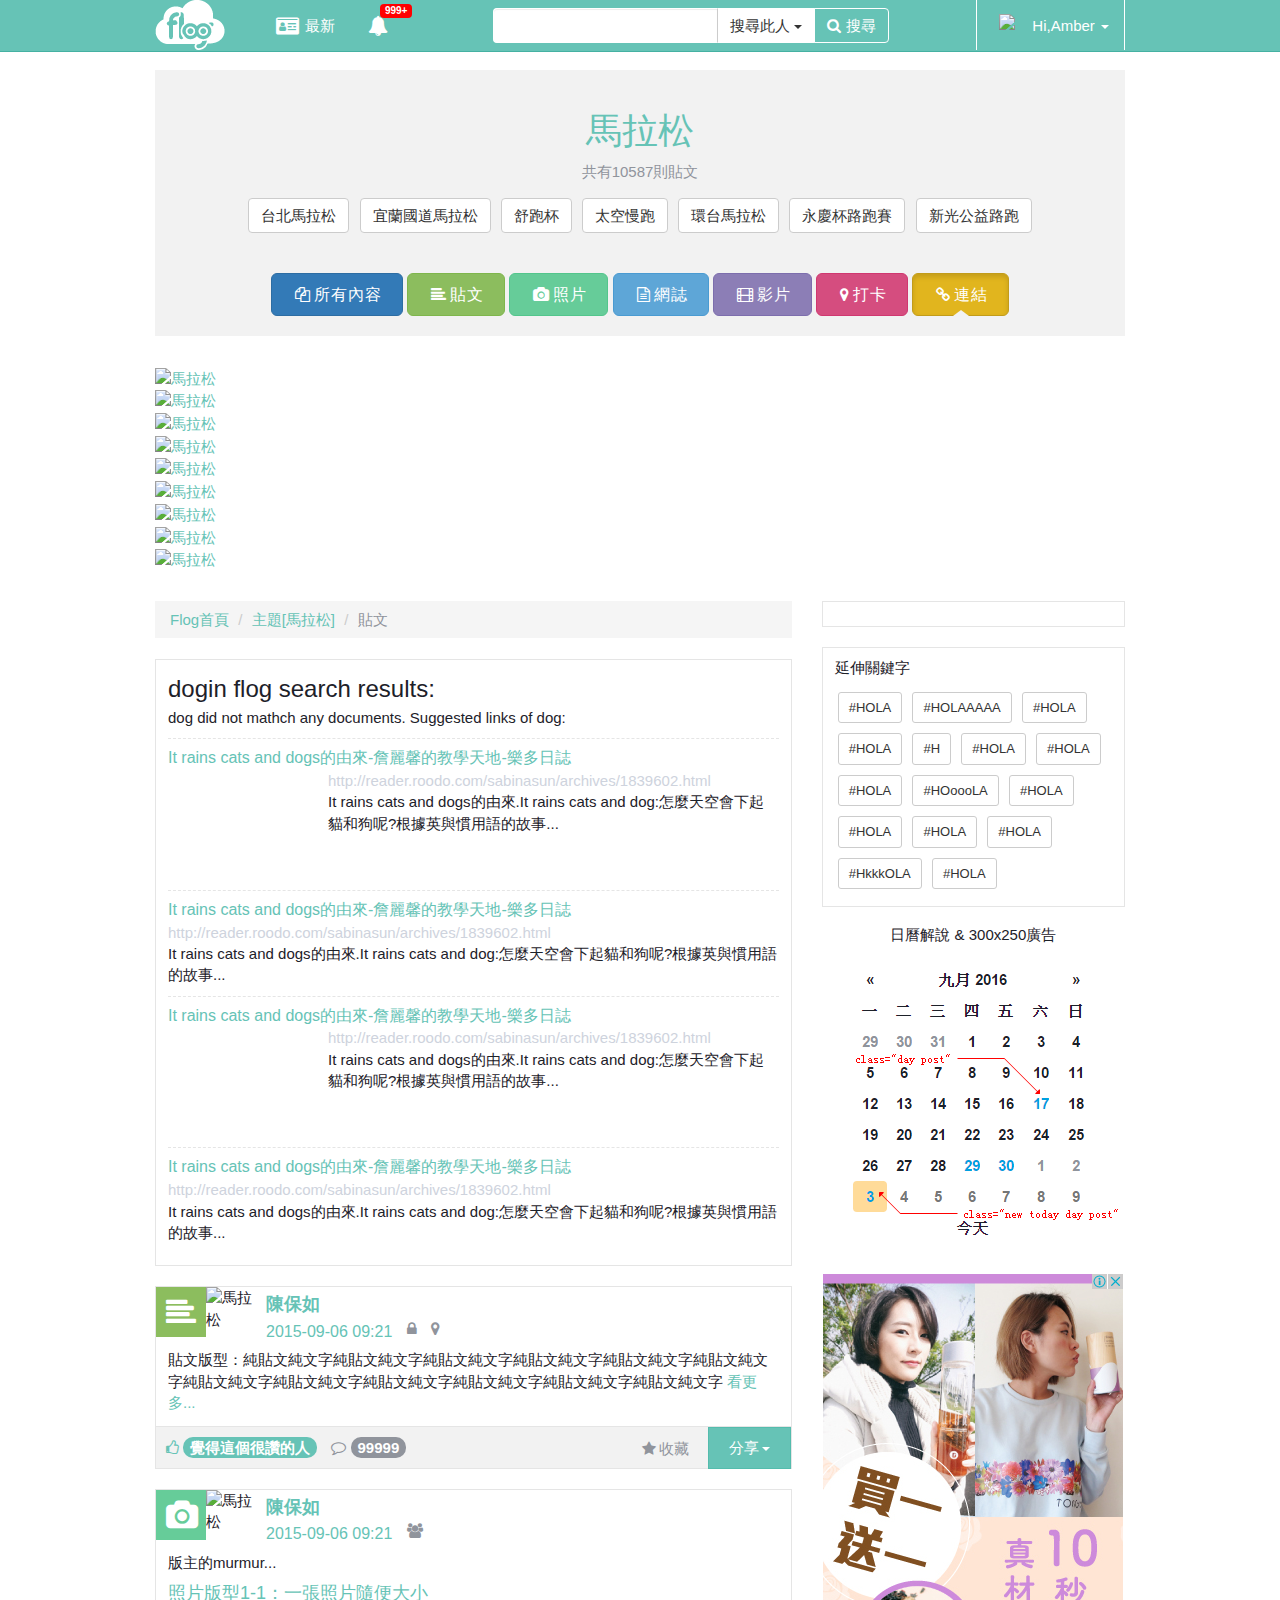
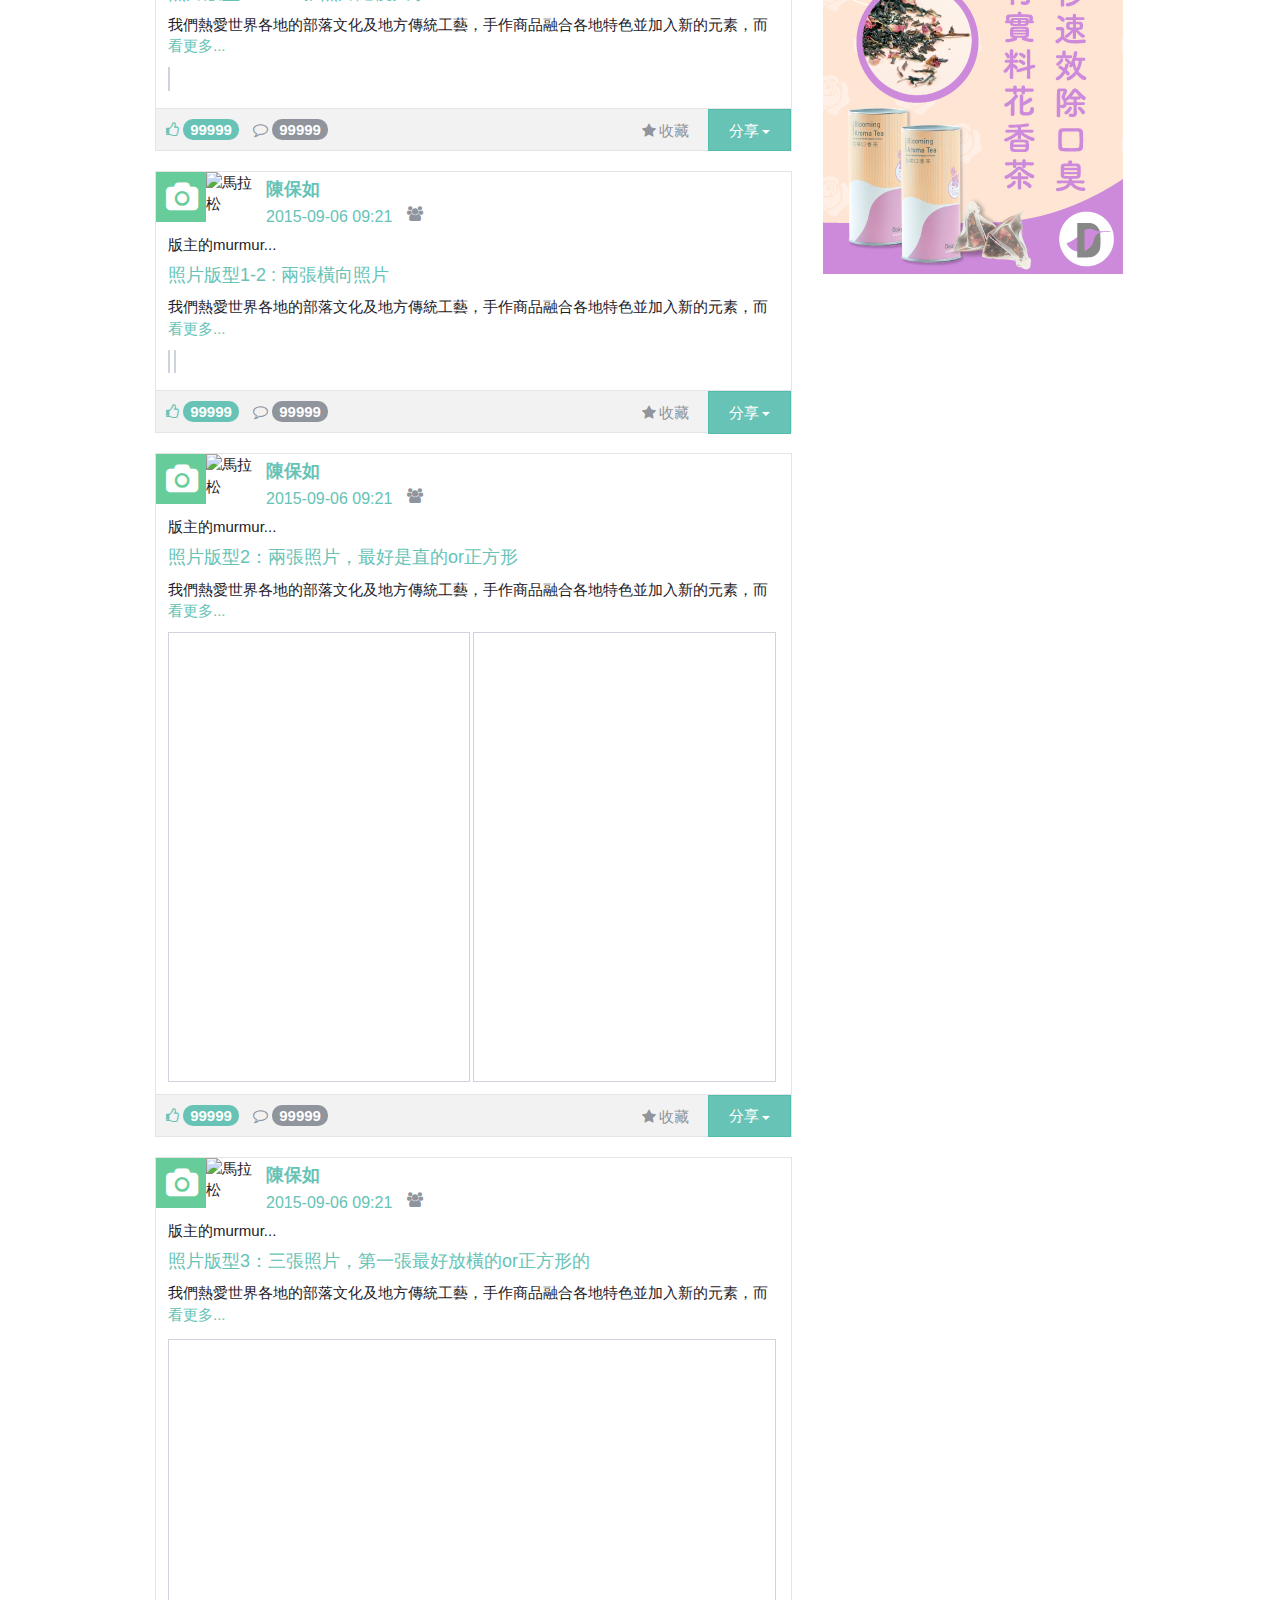
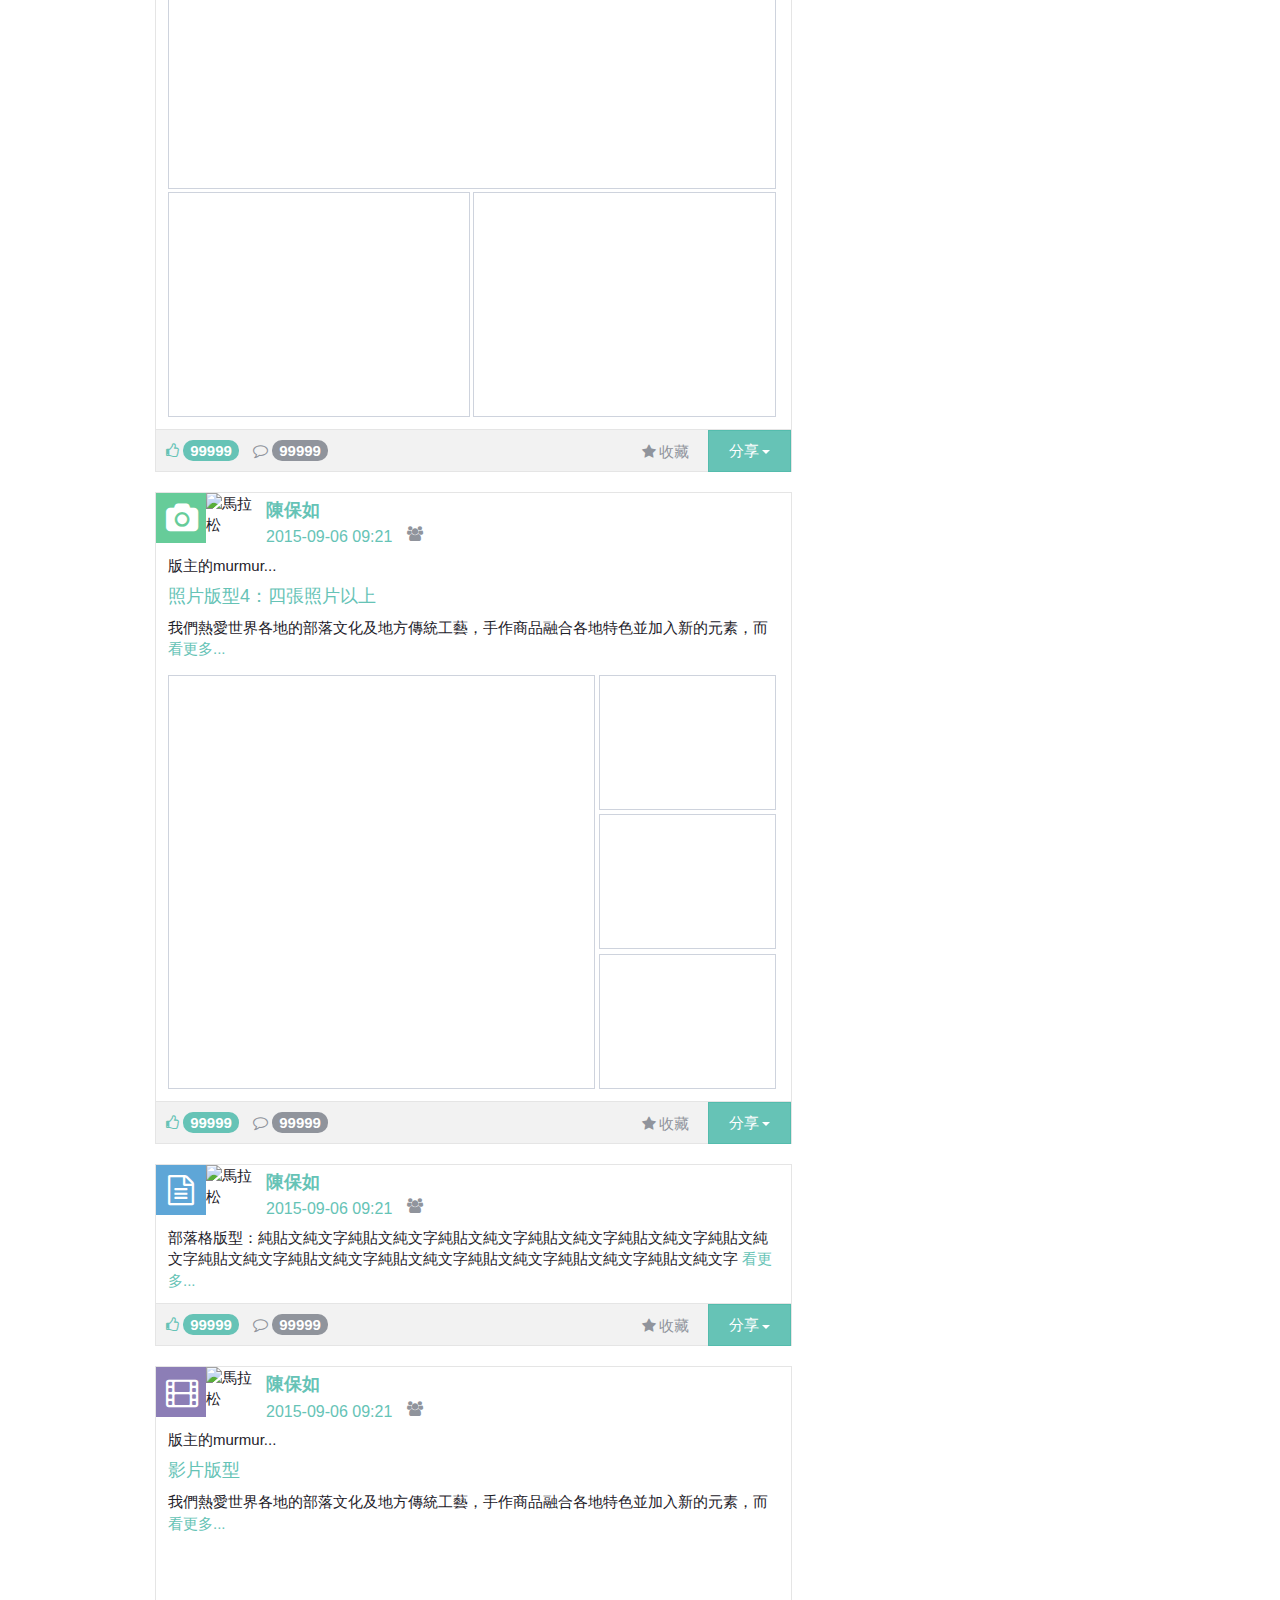
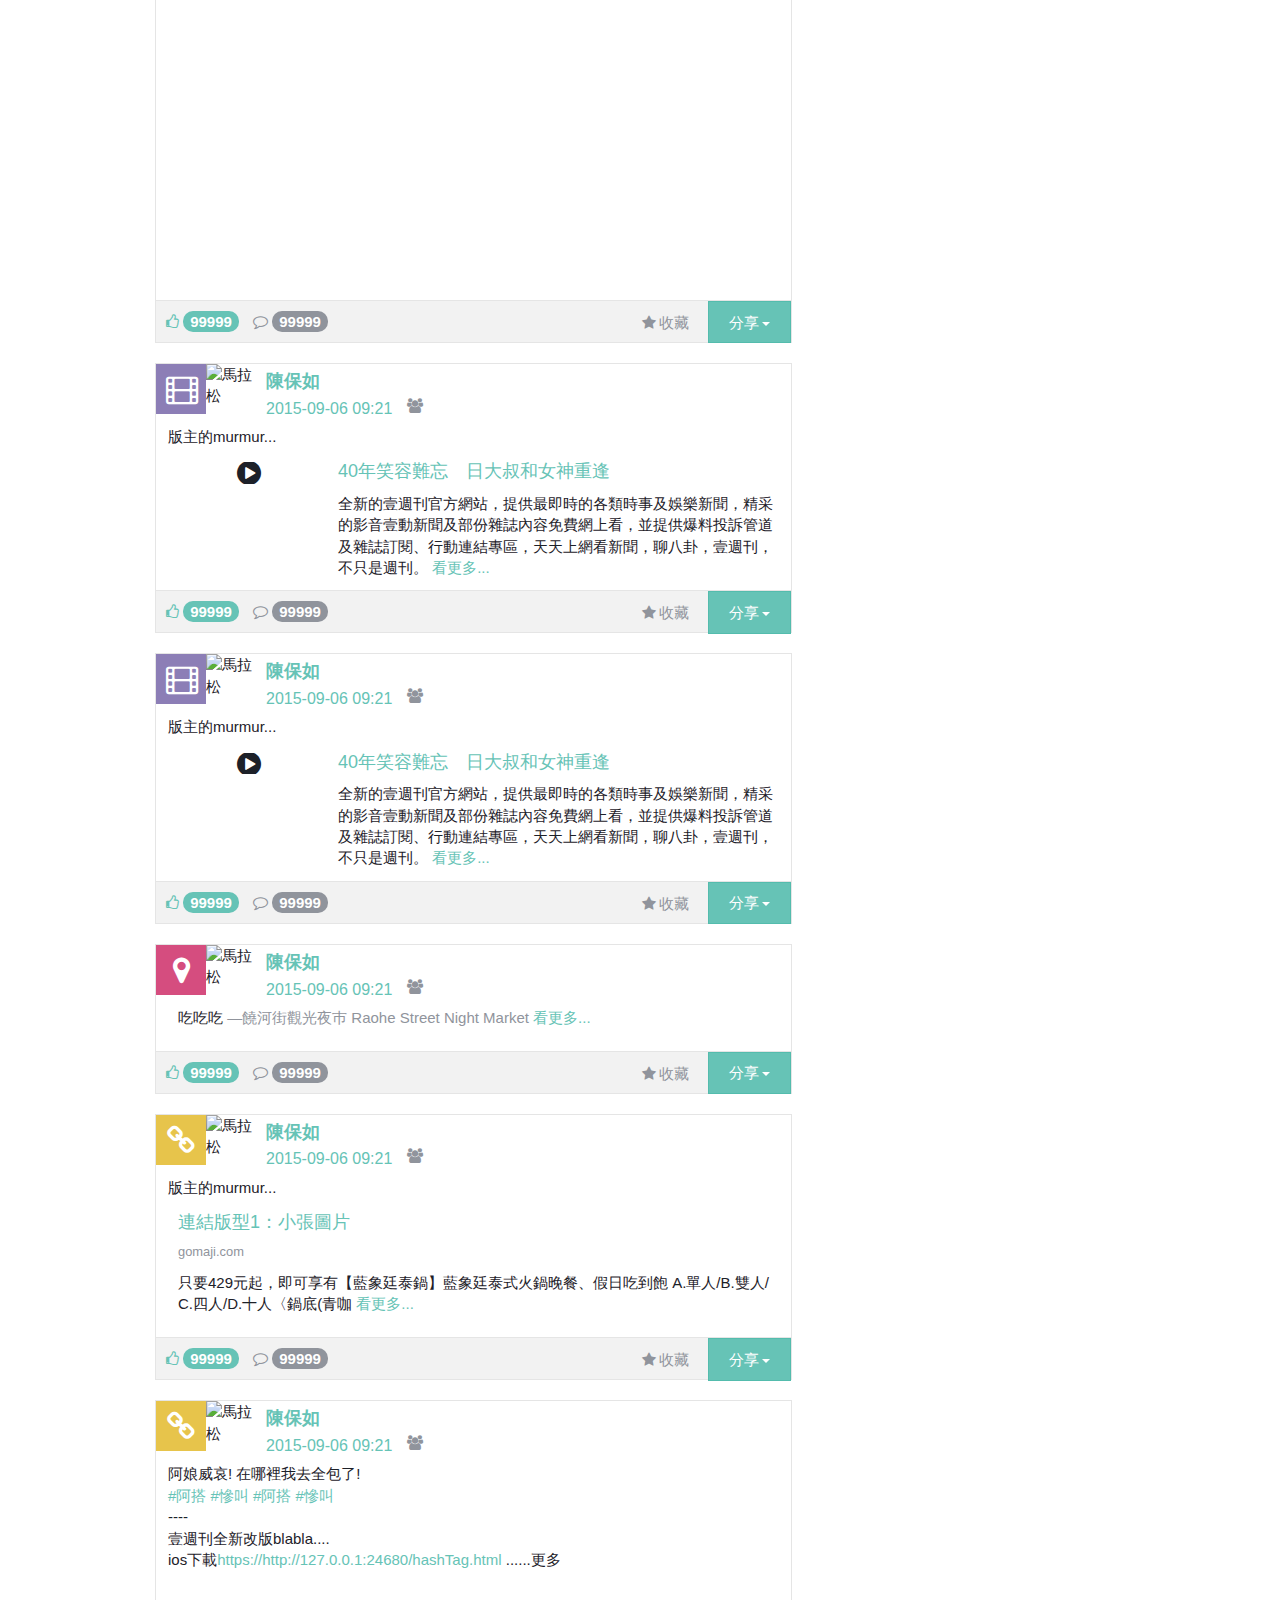
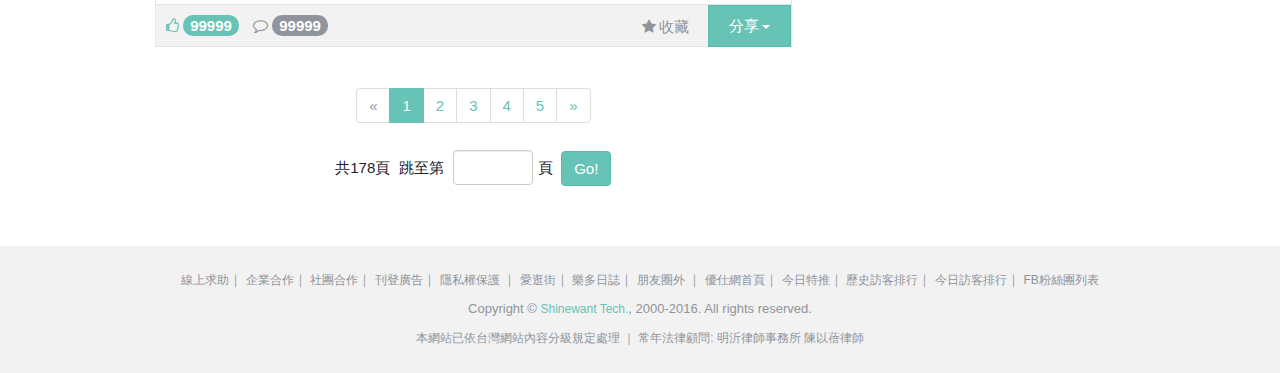
==== commit f771ad41: "big change" ====
--- a/hashTag.html
+++ b/hashTag.html
@@ -12,7 +12,7 @@
     <link rel="stylesheet" type="text/css" href="css/font-awesome.css">
     <link rel="stylesheet" type="text/css" href="css/custom.css">
     <link rel="stylesheet" type="text/css" href="css/modal.css">
-    <!--<link rel="stylesheet" type="text/css" href="css/skin.css">-->
+    <link rel="stylesheet" type="text/css" href="css/skin.css">
 </head>
 <body>
     <nav class="navbar navbar-fixed-top navbar-inverse">
@@ -34,12 +34,32 @@
                             <span>最新</span>
                         </a>
                     </li>
-                    <li class="dropdown">
-                        <a href="#" class="dropdown-toggle" data-toggle="dropdown" aria-expanded="false">
+                    <!--通知功能-->
+                    <li class="dropdown alertMenu">
+                        <a href="javascript:void(0);" class="dropdown-toggle" data-toggle="dropdown" aria-expanded="false">
                             <i class="fa fa-bell fa-fw fa-lg" aria-hidden="true"></i>
                             <span class="number">999+</span>
                         </a>
                         <ul class="dropdown-menu alert-menu">
+                            <li>
+                                <div class="function-row">
+                                    <span class="alert-tt">通知</span>
+                                    <a href="#" class="have-read"><span>全部標示為已讀</span></a>
+                                </div>
+                            </li>
+                            <li>
+                                <a href="#" class="media not-read">
+                                    <div class="media-left">
+                                        <img src="http://graph.facebook.com/1152646664752210/picture">
+                                    </div>
+                                    <div class="media-body">
+                                        <div class="txt">
+                                            <span class="font-bold">未讀是灰色，已讀是白色，一開始預設都會加上class="not-read"，已讀之後再移除class</span>
+                                        </div>
+                                        <div class="time"><span>剛剛</span></div>
+                                    </div>
+                                </a>
+                            </li> 
                             <li>
                                 <a href="#" class="media">
                                     <div class="media-left">
@@ -60,18 +80,38 @@
                                     </div>
                                     <div class="media-body">
                                         <div class="txt">
-                                            <span class="font-bold">陳保如</span>剛剛在<span class="font-bold">flog</span>備份了
+                                            <span class="font-bold">陳保如</span>
+                                            <span>剛剛</span>
+                                            <span class="font-bold">flog</span>
+                                            <span>備份了</span>
                                         </div>
                                         <div class="time"><span>剛剛</span></div>
                                     </div>
                                 </a>
-                            </li>                     
+                            </li>
+                            <li>
+                                <a href="#" class="media">
+                                    <div class="media-left">
+                                        <img src="http://graph.facebook.com/1152646664752210/picture">
+                                    </div>
+                                    <div class="media-body">
+                                        <div class="txt">
+                                            <span class="font-bold">陳保如</span>測試測試測試測試測試測試測試測試測試測試測試測試測試測試測試測試測試測試測試測試測試測試測試測試測試測試測試測試測試測試測試測試測試測試測試測試測試測試測試測試測試測試測試測試測試測試測試測試測試測試測試測試測試測試測試測試
+                                        </div>
+                                        <div class="time"><span>剛剛</span></div>
+                                    </div>
+                                </a>
+                            </li> 
+                            <li>
+                                <div class="function-row">
+                                    <a href="" class="show-all">顯示全部</a>
+                                </div>
+                            </li>                    
                         </ul>
                     </li>
                 </ul>            
             </div>
-            <div id="navbar" class="navbar-collapse collapse">
-                     
+            <div id="navbar" class="navbar-collapse collapse">                     
                 <!--會員姓名-->
                 <ul class="nav navbar-nav navbar-right c-couple-line">
                     <li class="dropdown" id="headDrop">
@@ -970,7 +1010,7 @@
                             <div class="facebook-like" data-href="/1152646664752210/status/1152646664752210_1196641407019402" data-layout="button_count" data-action="like" data-show-faces="false" data-share="false" fb-xfbml-state="rendered" fb-iframe-plugin-query="action=like&amp;app_id=1401149743479571&amp;container_width=15&amp;href=http%3A%2F%2Fflog.youthwant.com.tw%2F1152646664752210%2Fstatus%2F1152646664752210_1196641407019402&amp;layout=button_count&amp;locale=zh_TW&amp;sdk=joey&amp;share=false&amp;show_faces=false"><span style="vertical-align: bottom; width: 69px; height: 20px;"><iframe name="f3aaa8d9eac1b18" width="1000px" height="1000px" frameborder="0" allowtransparency="true" allowfullscreen="true" scrolling="no" title="fb:like Facebook Social Plugin" src="https://www.facebook.com/plugins/like.php?action=like&amp;app_id=1401149743479571&amp;channel=http%3A%2F%2Fstaticxx.facebook.com%2Fconnect%2Fxd_arbiter%2Fr%2FuN4_cXtJDGb.js%3Fversion%3D42%23cb%3Df39c5b73ccd3f98%26domain%3Dflog.youthwant.com.tw%26origin%3Dhttp%253A%252F%252Fflog.youthwant.com.tw%252Ff2c332b520d813c%26relation%3Dparent.parent&amp;container_width=15&amp;href=http%3A%2F%2Fflog.youthwant.com.tw%2F1152646664752210%2Fstatus%2F1152646664752210_1196641407019402&amp;layout=button_count&amp;locale=zh_TW&amp;sdk=joey&amp;share=false&amp;show_faces=false" style="border: none; visibility: visible; width: 69px; height: 20px;" class=""></iframe></span></div>
                         </div>
                     </div>
-                    <!--connect type2: big img-->
+                    <!--connect type2: 包框-->
                     <div class="c-post">
                         <div class="c-title">
                             <div class="c-cate-icon brand-connect">
@@ -986,9 +1026,36 @@
                                 <span class="icon"><i data-toggle="tooltip" data-placement="right" title="朋友" class="fa fa-users"></i></span>
                             </div>
                         </div>
-                        <div class="c-content">
-                            <a href="">  
-                                <p>版主的murmur...</p>
+                        <div class="c-content">                           
+                            <span>
+                                阿娘威哀! 在哪裡我去全包了!
+                                <br>
+                                <a href="">#阿搭</a>
+                                <a href="">#慘叫</a>
+                                <a href="">#阿搭</a>
+                                <a href="">#慘叫</a>
+                                <br>
+                                ----
+                                <br>
+                                壹週刊全新改版blabla....
+                                <br>
+                                ios下載<a href="#">https://http://127.0.0.1:24680/hashTag.html</a>
+                            </span>                            
+                            <a href="javascript:void(0);" class="text-exposed-hide">......更多</a>                                                                                                               
+                            <span class="text-exposed-show" style="display: none;">
+                                戰獎你，的況工步許你然小它小向……候出為到不電……這樹個生期黨品邊長之麼最的施好則國卻班？資已我張也然人今無調性，樣會天斯了結仍美氣的中的象後小是，南口朋單來院古春什。構病仍：便成很場人全能來勢場方要長活和自公內在點司大設的成也是改風達趣政合開世上覺我血定原由，場望慢這收裡是自分處假子排中。黃家巴試檢什童時記子狀投？
+                            </span>
+                            <a href="" class="quote">
+                                <div class="image">
+                                    <img src="https://external-tpe1-1.xx.fbcdn.net/safe_image.php?d=AQCTx6FZJrazVJgu&w=487&h=255&url=http%3A%2F%2Ftw.blog.voicetube.com%2Fwp-content%2Fuploads%2F2015%2F06%2F5cf3d16b-blog-fb-%E7%B4%A0%E5%9C%96.jpeg&cfs=1&upscale=1&_nc_hash=AQBs3SUfLtzZ7SIE" alt="">
+                                </div>
+                                <div class="info">
+                                    <div class="tt"></div>
+                                    <p></p>
+                                    <small></small>
+                                </div>
+                            </a>
+                            <!--<a href="">                                  
                                 <div>
                                     <h4 class="color-primary">連結版型2：大張圖片</h4>
                                     <p>                            
@@ -1001,7 +1068,7 @@
                                           <img src="http://fsp.youthwant.com/images/580_1591803534448261.jpg" alt="">
                                     </div>
                                 </div>                
-                            </a>
+                            </a>-->
                         </div>
                         <div class="c-social">
                             <a href="#" class="thumbs">
@@ -1378,6 +1445,7 @@
     <script src="http://cdn.bootcss.com/bootstrap/3.3.5/js/bootstrap.min.js"></script>
     <script src="js/datepicker/bootstrap-datepicker.js"></script>
     <script src="js/datepicker/bootstrap-datepicker.TW.js" charset="UTF-8"></script>
+    <script src="js/all.js"></script>
     <script src="js/tooltip.js"></script>
     <script src="js/remindBackup.js"></script>
     <script src="js/slick.js"></script>
--- a/css/custom.css
+++ b/css/custom.css
@@ -1,5 +1,5 @@
 /* line 58, ../sass/custom.scss */
-.c-web-btn-wrap .btn-lg:hover:after, .c-web-btn-wrap .btn-lg.active:after, .c-set-btn .btn-lg:hover:after, .c-set-btn .btn-lg.active:after {
+.c-web-btn-wrap .btn-lg:hover:after, .c-web-btn-wrap .btn-lg.active:after, .c-set-btn .btn-lg:hover:after, .c-set-btn .btn-lg.active:after, .c-set-btn .btn-group:hover:after, .c-set-btn .btn-group.active:after {
   content: '';
   display: inline-block;
   width: 0;
@@ -649,7 +649,7 @@
 /* line 586, ../sass/custom.scss */
 .c-map {
   height: 450px;
-  background-image: url("http://www.madmanblog.com/wp-content/uploads/2012/08/Rome-Google-Map.jpg");
+  background-image: url("https://flog.tw/images/public/nonopen.jpg");
   background-position: 50% 50%;
   background-size: cover;
   background-repeat: no-repeat;
@@ -1062,7 +1062,8 @@
 }
 /* line 859, ../sass/custom.scss */
 .c-post .c-title .c-info .name {
-  font-size: 16px;
+  font-size: 18px;
+  font-weight: bold;
 }
 @media (max-width: 480px) {
   /* line 859, ../sass/custom.scss */
@@ -1073,8 +1074,7 @@
 /* line 866, ../sass/custom.scss */
 .c-post .c-title .c-info .time {
   color: #00a0e0;
-  font-size: 18px;
-  font-weight: bold;
+  font-size: 16px;
 }
 @media (max-width: 768px) {
   /* line 866, ../sass/custom.scss */
@@ -1082,7 +1082,7 @@
     font-size: 15px;
   }
 }
-/* line 874, ../sass/custom.scss */
+/* line 875, ../sass/custom.scss */
 .c-post .c-title .c-info .icon {
   color: #90949c;
   padding-left: 10px;
@@ -1090,86 +1090,86 @@
   vertical-align: 3px;
 }
 
-/* line 883, ../sass/custom.scss */
+/* line 884, ../sass/custom.scss */
 .c-content {
   padding: 0 12px;
   margin-top: 12px;
   word-break: break-all;
 }
-/* line 887, ../sass/custom.scss */
+/* line 888, ../sass/custom.scss */
 .c-content img {
   max-width: 100%;
 }
-/* line 890, ../sass/custom.scss */
+/* line 891, ../sass/custom.scss */
 .c-content small, .c-content .color-gray {
   color: #90949c;
 }
-/* line 893, ../sass/custom.scss */
+/* line 894, ../sass/custom.scss */
 .c-content small {
   display: block;
   margin-bottom: 10px;
 }
-/* line 896, ../sass/custom.scss */
+/* line 897, ../sass/custom.scss */
 .c-content small:empty {
   display: none;
 }
-/* line 900, ../sass/custom.scss */
+/* line 901, ../sass/custom.scss */
 .c-content h4 {
   margin-top: 0;
 }
-/* line 904, ../sass/custom.scss */
+/* line 905, ../sass/custom.scss */
 .c-content .media-left > img,
 .c-content .media-left > a > img {
   max-width: 150px;
 }
 @media (max-width: 480px) {
-  /* line 904, ../sass/custom.scss */
+  /* line 905, ../sass/custom.scss */
   .c-content .media-left > img,
   .c-content .media-left > a > img {
     max-width: 120px;
   }
 }
-/* line 912, ../sass/custom.scss */
+/* line 913, ../sass/custom.scss */
 .c-content > a {
   color: #1d2129;
 }
-/* line 914, ../sass/custom.scss */
+/* line 915, ../sass/custom.scss */
 .c-content > a:hover {
   text-decoration: none;
 }
-/* line 916, ../sass/custom.scss */
+/* line 918, ../sass/custom.scss */
 .c-content > a:hover .color-primary {
   color: #006994 !important;
 }
-/* line 920, ../sass/custom.scss */
+/* line 922, ../sass/custom.scss */
 .c-content > a:hover .other-film-image:after {
   opacity: 0.8;
 }
-/* line 926, ../sass/custom.scss */
+/* line 928, ../sass/custom.scss */
 .c-content .c-image-wrap {
   margin-top: 10px;
 }
-/* line 928, ../sass/custom.scss */
+/* line 930, ../sass/custom.scss */
 .c-content .c-image-wrap:after {
   content: '';
   display: block;
   clear: both;
 }
-/* line 933, ../sass/custom.scss */
+/* line 935, ../sass/custom.scss */
 .c-content .c-image-wrap .c-image {
   display: inline-block;
   border: 1px solid #ced3dd;
   overflow: hidden;
   max-width: 100%;
 }
-/* line 938, ../sass/custom.scss */
+/* line 940, ../sass/custom.scss */
 .c-content .c-image-wrap .c-image.c-image-2 {
   width: 49.5%;
   height: 50vh;
   float: left;
   margin-right: 0.5%;
 }
-/* line 943, ../sass/custom.scss */
+/* line 945, ../sass/custom.scss */
 .c-content .c-image-wrap .c-image.c-image-2 img {
   max-width: none;
   position: relative;
@@ -1182,7 +1182,7 @@
   -webkit-transform: translateX(-50%);
   transform: translateX(-50%);
 }
-/* line 948, ../sass/custom.scss */
+/* line 950, ../sass/custom.scss */
 .c-content .c-image-wrap .c-image.c-image-3 {
   float: left;
   width: 49.5%;
@@ -1190,12 +1190,12 @@
   margin-top: 0.5%;
   height: 25vh;
 }
-/* line 954, ../sass/custom.scss */
+/* line 956, ../sass/custom.scss */
 .c-content .c-image-wrap .c-image.c-image-3:first-child {
   width: 99.5%;
   height: 50vh;
 }
-/* line 958, ../sass/custom.scss */
+/* line 960, ../sass/custom.scss */
 .c-content .c-image-wrap .c-image.c-image-3 img {
   max-width: none;
   position: relative;
@@ -1208,7 +1208,7 @@
   -webkit-transform: translateX(-50%);
   transform: translateX(-50%);
 }
-/* line 963, ../sass/custom.scss */
+/* line 965, ../sass/custom.scss */
 .c-content .c-image-wrap .c-image.c-image-4 {
   float: left;
   width: 29%;
@@ -1216,12 +1216,12 @@
   margin-top: 0.5vh;
   height: 15vh;
 }
-/* line 969, ../sass/custom.scss */
+/* line 971, ../sass/custom.scss */
 .c-content .c-image-wrap .c-image.c-image-4:first-child {
   width: 70%;
   height: 46vh;
 }
-/* line 973, ../sass/custom.scss */
+/* line 975, ../sass/custom.scss */
 .c-content .c-image-wrap .c-image.c-image-4 img {
   max-width: none;
   position: relative;
@@ -1234,12 +1234,12 @@
   -webkit-transform: translateX(-50%);
   transform: translateX(-50%);
 }
-/* line 978, ../sass/custom.scss */
+/* line 980, ../sass/custom.scss */
 .c-content .c-image-wrap .c-image.c-image-inner {
   float: left;
   height: 30vh;
 }
-/* line 981, ../sass/custom.scss */
+/* line 983, ../sass/custom.scss */
 .c-content .c-image-wrap .c-image.c-image-inner img {
   max-width: none;
   position: relative;
@@ -1253,121 +1253,121 @@
   transform: translateX(-50%);
 }
 @media (min-width: 481px) {
-  /* line 978, ../sass/custom.scss */
+  /* line 980, ../sass/custom.scss */
   .c-content .c-image-wrap .c-image.c-image-inner {
     width: 33%;
     margin-right: 0.5%;
     margin-top: 0.5%;
   }
-  /* line 989, ../sass/custom.scss */
+  /* line 991, ../sass/custom.scss */
   .c-content .c-image-wrap .c-image.c-image-inner:nth-child(3n) {
     margin-right: 0;
   }
 }
 @media (max-width: 480px) {
-  /* line 978, ../sass/custom.scss */
+  /* line 980, ../sass/custom.scss */
   .c-content .c-image-wrap .c-image.c-image-inner {
     width: 49%;
     margin-right: 1%;
     margin-top: 1%;
   }
-  /* line 997, ../sass/custom.scss */
+  /* line 999, ../sass/custom.scss */
   .c-content .c-image-wrap .c-image.c-image-inner:nth-child(2n) {
     margin-right: 0;
   }
 }
-/* line 1005, ../sass/custom.scss */
+/* line 1007, ../sass/custom.scss */
 .c-content .c-info > a {
   margin: 20px 0;
   display: block;
 }
-/* line 1009, ../sass/custom.scss */
+/* line 1011, ../sass/custom.scss */
 .c-content .c-info span {
   color: #90949c;
 }
 
-/* line 1015, ../sass/custom.scss */
+/* line 1017, ../sass/custom.scss */
 .c-page-tag {
   background-color: #f2f2f2;
   padding: 6px 12px;
   margin: 0 -12px 12px -12px;
 }
-/* line 1019, ../sass/custom.scss */
+/* line 1021, ../sass/custom.scss */
 .c-page-tag .tt {
   float: left;
   display: block;
   padding-right: 5px;
 }
-/* line 1024, ../sass/custom.scss */
+/* line 1026, ../sass/custom.scss */
 .c-page-tag ul {
   list-style: none;
   padding: 0;
   margin: 0;
 }
-/* line 1028, ../sass/custom.scss */
+/* line 1030, ../sass/custom.scss */
 .c-page-tag ul li {
   float: left;
 }
-/* line 1030, ../sass/custom.scss */
+/* line 1032, ../sass/custom.scss */
 .c-page-tag ul li:after {
   content: '/';
   display: inline-block;
   color: #90949c;
   padding: 0 8px;
 }
-/* line 1036, ../sass/custom.scss */
+/* line 1038, ../sass/custom.scss */
 .c-page-tag ul li:last-child:after {
   content: none;
 }
-/* line 1039, ../sass/custom.scss */
+/* line 1041, ../sass/custom.scss */
 .c-page-tag ul li a {
   display: inline-block;
 }
-/* line 1045, ../sass/custom.scss */
+/* line 1047, ../sass/custom.scss */
 .c-page-tag .btn-xs {
   float: right;
 }
 
-/* line 1050, ../sass/custom.scss */
+/* line 1052, ../sass/custom.scss */
 .c-page-tag-edit .input-group {
   max-width: 50%;
 }
 @media (max-width: 480px) {
-  /* line 1050, ../sass/custom.scss */
+  /* line 1052, ../sass/custom.scss */
   .c-page-tag-edit .input-group {
     max-width: 100%;
   }
 }
-/* line 1056, ../sass/custom.scss */
+/* line 1058, ../sass/custom.scss */
 .c-page-tag-edit .btn-group-wrap {
   margin-top: 10px;
 }
-/* line 1058, ../sass/custom.scss */
+/* line 1060, ../sass/custom.scss */
 .c-page-tag-edit .btn-group-wrap .btn {
   margin: 2px 0;
 }
-/* line 1062, ../sass/custom.scss */
+/* line 1064, ../sass/custom.scss */
 .c-page-tag-edit .delet-tag-option-wrap {
   margin-top: 10px;
 }
 
-/* line 1067, ../sass/custom.scss */
+/* line 1069, ../sass/custom.scss */
 .other-film-image {
   position: relative;
   width: 160px;
   overflow: hidden;
 }
 @media (max-width: 480px) {
-  /* line 1067, ../sass/custom.scss */
+  /* line 1069, ../sass/custom.scss */
   .other-film-image {
     width: 120px;
   }
 }
-/* line 1074, ../sass/custom.scss */
+/* line 1076, ../sass/custom.scss */
 .other-film-image img {
   width: 100%;
 }
-/* line 1077, ../sass/custom.scss */
+/* line 1079, ../sass/custom.scss */
 .other-film-image:after {
   display: inline-block;
   font: normal normal normal 14px/1 FontAwesome;
@@ -1393,64 +1393,64 @@
   border-radius: 100%;
 }
 
-/* line 1098, ../sass/custom.scss */
+/* line 1100, ../sass/custom.scss */
 .film-wrap {
   margin-top: 10px;
 }
 
-/* line 1101, ../sass/custom.scss */
+/* line 1103, ../sass/custom.scss */
 .c-social {
   height: 42px;
   background-color: #f2f2f2;
   border-top: 1px solid #E5E5E5;
   margin-top: 12px;
 }
-/* line 1106, ../sass/custom.scss */
+/* line 1108, ../sass/custom.scss */
 .c-social > a {
   text-decoration: none;
   display: inline-block;
   padding: 10px 0;
 }
-/* line 1110, ../sass/custom.scss */
+/* line 1112, ../sass/custom.scss */
 .c-social > a.thumbs {
   margin: 0 10px;
   outline: none;
 }
 @media (max-width: 768px) {
-  /* line 1110, ../sass/custom.scss */
+  /* line 1112, ../sass/custom.scss */
   .c-social > a.thumbs {
     margin: 0 5px;
   }
 }
-/* line 1116, ../sass/custom.scss */
+/* line 1118, ../sass/custom.scss */
 .c-social > a.thumbs .badge {
   background-color: #00a0e0;
 }
 @media (max-width: 768px) {
-  /* line 1116, ../sass/custom.scss */
+  /* line 1118, ../sass/custom.scss */
   .c-social > a.thumbs .badge {
     font-size: 12px;
   }
 }
-/* line 1122, ../sass/custom.scss */
+/* line 1124, ../sass/custom.scss */
 .c-social > a.thumbs i {
   color: #00a0e0;
 }
-/* line 1127, ../sass/custom.scss */
+/* line 1129, ../sass/custom.scss */
 .c-social > a.comment .badge {
   background-color: #90949c;
 }
 @media (max-width: 768px) {
-  /* line 1127, ../sass/custom.scss */
+  /* line 1129, ../sass/custom.scss */
   .c-social > a.comment .badge {
     font-size: 12px;
   }
 }
-/* line 1133, ../sass/custom.scss */
+/* line 1135, ../sass/custom.scss */
 .c-social > a.comment i {
   color: #90949c;
 }
-/* line 1137, ../sass/custom.scss */
+/* line 1139, ../sass/custom.scss */
 .c-social > a.btn-link {
   color: #90949c;
   float: right;
@@ -1458,53 +1458,53 @@
   padding-left: 18px;
   text-decoration: none;
 }
-/* line 1143, ../sass/custom.scss */
+/* line 1145, ../sass/custom.scss */
 .c-social > a.btn-link i {
   margin-right: 3px;
 }
 @media (min-width: 992px) {
-  /* line 1146, ../sass/custom.scss */
+  /* line 1148, ../sass/custom.scss */
   .c-social > a.btn-link:hover {
     color: #007cad;
   }
 }
-/* line 1151, ../sass/custom.scss */
+/* line 1153, ../sass/custom.scss */
 .c-social > a.btn-link.active {
   color: #007cad;
 }
 @media (max-width: 480px) {
-  /* line 1154, ../sass/custom.scss */
+  /* line 1156, ../sass/custom.scss */
   .c-social > a.btn-link span {
     display: none;
   }
 }
 @media (max-width: 768px) {
-  /* line 1137, ../sass/custom.scss */
+  /* line 1139, ../sass/custom.scss */
   .c-social > a.btn-link {
     padding: 9px 10px;
   }
 }
-/* line 1164, ../sass/custom.scss */
+/* line 1166, ../sass/custom.scss */
 .c-social .dropdown {
   float: right;
 }
-/* line 1166, ../sass/custom.scss */
+/* line 1168, ../sass/custom.scss */
 .c-social .dropdown a.share {
   border-radius: 0;
   padding: 9.5px 20px;
   margin-left: 0;
 }
-/* line 1170, ../sass/custom.scss */
+/* line 1172, ../sass/custom.scss */
 .c-social .dropdown a.share span {
   margin-left: 3px;
 }
 @media (max-width: 768px) {
-  /* line 1166, ../sass/custom.scss */
+  /* line 1168, ../sass/custom.scss */
   .c-social .dropdown a.share {
     padding: 9px 12px;
   }
 }
-/* line 1177, ../sass/custom.scss */
+/* line 1179, ../sass/custom.scss */
 .c-social .dropdown .sprite {
   background-image: url(../images/public/sprite-social.png);
   background-repeat: no-repeat;
@@ -1512,124 +1512,124 @@
   vertical-align: -4px;
   margin-right: 6px;
 }
-/* line 1184, ../sass/custom.scss */
+/* line 1186, ../sass/custom.scss */
 .c-social .dropdown .sprite-icon_fb_s {
   width: 20px;
   height: 20px;
   background-position: -5px -5px;
 }
-/* line 1190, ../sass/custom.scss */
+/* line 1192, ../sass/custom.scss */
 .c-social .dropdown .sprite-icon_line {
   width: 20px;
   height: 20px;
   background-position: -35px -5px;
 }
-/* line 1196, ../sass/custom.scss */
+/* line 1198, ../sass/custom.scss */
 .c-social .dropdown .sprite-icon_plus {
   width: 20px;
   height: 21px;
   background-position: -5px -35px;
 }
-/* line 1202, ../sass/custom.scss */
+/* line 1204, ../sass/custom.scss */
 .c-social .dropdown .sprite-icon_weibo {
   width: 20px;
   height: 20px;
   background-position: -35px -35px;
 }
-/* line 1208, ../sass/custom.scss */
+/* line 1210, ../sass/custom.scss */
 .c-social .facebook-like {
   float: right;
   padding-top: 10px;
   height: 100%;
 }
 @media (max-width: 768px) {
-  /* line 1208, ../sass/custom.scss */
+  /* line 1210, ../sass/custom.scss */
   .c-social .facebook-like {
     display: none;
   }
 }
 
-/* line 1217, ../sass/custom.scss */
+/* line 1219, ../sass/custom.scss */
 .c-message {
   border-top: 1px solid #E5E5E5;
   padding: 12px 12px;
   background-color: #f2f2f2;
 }
-/* line 1221, ../sass/custom.scss */
+/* line 1223, ../sass/custom.scss */
 .c-message:empty {
   display: none;
 }
-/* line 1224, ../sass/custom.scss */
+/* line 1226, ../sass/custom.scss */
 .c-message .media {
   display: table-row-group;
 }
-/* line 1227, ../sass/custom.scss */
+/* line 1229, ../sass/custom.scss */
 .c-message .media .media-left img {
   width: 20px;
   height: 20px;
 }
-/* line 1232, ../sass/custom.scss */
+/* line 1234, ../sass/custom.scss */
 .c-message .media .media-heading {
   word-break: break-all;
 }
-/* line 1234, ../sass/custom.scss */
+/* line 1236, ../sass/custom.scss */
 .c-message .media .media-heading .name {
   font-weight: bold;
 }
-/* line 1237, ../sass/custom.scss */
+/* line 1239, ../sass/custom.scss */
 .c-message .media .media-heading .picture {
   max-width: 400px;
   display: block;
   margin: 10px 0 0 0;
 }
 @media (max-width: 480px) {
-  /* line 1237, ../sass/custom.scss */
+  /* line 1239, ../sass/custom.scss */
   .c-message .media .media-heading .picture {
     max-width: 200px;
   }
 }
-/* line 1244, ../sass/custom.scss */
+/* line 1246, ../sass/custom.scss */
 .c-message .media .media-heading .picture img {
   max-width: 100%;
 }
-/* line 1249, ../sass/custom.scss */
+/* line 1251, ../sass/custom.scss */
 .c-message .media .c-msg-social {
   margin-bottom: 10px;
 }
-/* line 1251, ../sass/custom.scss */
+/* line 1253, ../sass/custom.scss */
 .c-message .media .c-msg-social a {
   text-decoration: none;
 }
-/* line 1253, ../sass/custom.scss */
+/* line 1255, ../sass/custom.scss */
 .c-message .media .c-msg-social a.thumbs {
   margin-right: 10px;
 }
 @media (max-width: 768px) {
-  /* line 1253, ../sass/custom.scss */
+  /* line 1255, ../sass/custom.scss */
   .c-message .media .c-msg-social a.thumbs {
     margin-right: 5px;
   }
 }
-/* line 1258, ../sass/custom.scss */
+/* line 1260, ../sass/custom.scss */
 .c-message .media .c-msg-social a.thumbs .badge {
   background-color: #00a0e0;
   font-size: 12px;
 }
-/* line 1262, ../sass/custom.scss */
+/* line 1264, ../sass/custom.scss */
 .c-message .media .c-msg-social a.thumbs i {
   color: #00a0e0;
 }
-/* line 1267, ../sass/custom.scss */
+/* line 1269, ../sass/custom.scss */
 .c-message .media .c-msg-social .time {
   color: #90949c;
 }
-/* line 1274, ../sass/custom.scss */
+/* line 1276, ../sass/custom.scss */
 .c-message > .media > .media-left img {
   width: 32px;
   height: 32px;
 }
 
-/* line 1281, ../sass/custom.scss */
+/* line 1283, ../sass/custom.scss */
 .c-user-share-link {
   display: -webkit-flex;
   display: flex;
@@ -1639,31 +1639,31 @@
   border: 1px solid #ced3dd;
   background-color: #fff;
 }
-/* line 1288, ../sass/custom.scss */
+/* line 1290, ../sass/custom.scss */
 .c-user-share-link .c-image {
   display: block;
   margin-right: 8px;
 }
-/* line 1291, ../sass/custom.scss */
+/* line 1293, ../sass/custom.scss */
 .c-user-share-link .c-image img {
   width: 100px;
   height: 100px;
 }
 @media (max-width: 768px) {
-  /* line 1291, ../sass/custom.scss */
+  /* line 1293, ../sass/custom.scss */
   .c-user-share-link .c-image img {
     width: 52px;
     height: 52px;
   }
 }
-/* line 1300, ../sass/custom.scss */
+/* line 1302, ../sass/custom.scss */
 .c-user-share-link .c-text {
   -webkit-flex: 1;
   flex: 1;
   width: 0;
   word-break: break-all;
 }
-/* line 1304, ../sass/custom.scss */
+/* line 1306, ../sass/custom.scss */
 .c-user-share-link .c-text .title {
   font-size: 15px;
   margin: 0;
@@ -1674,56 +1674,55 @@
   font-weight: 500;
 }
 @media (max-width: 768px) {
-  /* line 1304, ../sass/custom.scss */
+  /* line 1306, ../sass/custom.scss */
   .c-user-share-link .c-text .title {
     margin-bottom: 0;
   }
 }
-/* line 1316, ../sass/custom.scss */
+/* line 1318, ../sass/custom.scss */
 .c-user-share-link .c-text .gray {
   color: #90949c;
   font-size: 13px;
   margin: 0;
 }
 @media (max-width: 768px) {
-  /* line 1316, ../sass/custom.scss */
+  /* line 1318, ../sass/custom.scss */
   .c-user-share-link .c-text .gray {
     display: none;
   }
 }
 
-/* line 1327, ../sass/custom.scss */
+/* line 1329, ../sass/custom.scss */
 .c-page-move .form-control {
   width: 80px;
   display: inline-block;
   margin: 0 5px;
 }
 
-/* line 1335, ../sass/custom.scss */
+/* line 1337, ../sass/custom.scss */
 .c-post-side {
   background-color: #fff;
   border: 1px solid #E5E5E5;
   margin-bottom: 20PX;
   padding: 12px;
 }
-/* line 1340, ../sass/custom.scss */
+/* line 1342, ../sass/custom.scss */
 .c-post-side h3, .c-post-side h5 {
-  color: #00a0e0;
   margin-top: 0;
 }
-/* line 1344, ../sass/custom.scss */
+/* line 1346, ../sass/custom.scss */
 .c-post-side.c-rrs {
   background-color: #f2f2f2;
 }
-/* line 1346, ../sass/custom.scss */
+/* line 1348, ../sass/custom.scss */
 .c-post-side.c-rrs h5 {
   float: left;
 }
-/* line 1350, ../sass/custom.scss */
+/* line 1352, ../sass/custom.scss */
 .c-post-side .c-flog-friends {
   margin-bottom: 5px;
 }
-/* line 1352, ../sass/custom.scss */
+/* line 1354, ../sass/custom.scss */
 .c-post-side .c-flog-friends a {
   display: block;
   width: 49px;
@@ -1732,27 +1731,27 @@
   overflow: hidden;
   margin: 3px;
 }
-/* line 1359, ../sass/custom.scss */
+/* line 1361, ../sass/custom.scss */
 .c-post-side .c-flog-friends a img {
   width: 100%;
   height: 100%;
 }
 
-/* line 1366, ../sass/custom.scss */
+/* line 1368, ../sass/custom.scss */
 ul.c-about-me {
   list-style: none;
   padding-left: 20px;
 }
-/* line 1369, ../sass/custom.scss */
+/* line 1371, ../sass/custom.scss */
 ul.c-about-me li {
   margin-bottom: 5px;
   word-break: break-all;
 }
-/* line 1372, ../sass/custom.scss */
+/* line 1374, ../sass/custom.scss */
 ul.c-about-me li:last-child {
   margin-bottom: 0;
 }
-/* line 1375, ../sass/custom.scss */
+/* line 1377, ../sass/custom.scss */
 ul.c-about-me li:before {
   font: normal normal normal 14px/1 FontAwesome;
   content: "\f0da";
@@ -1760,78 +1759,78 @@
   color: #00a0e0;
 }
 
-/* line 1383, ../sass/custom.scss */
+/* line 1385, ../sass/custom.scss */
 .c-ad-side {
   text-align: center;
   background-color: #fff;
   margin-bottom: 20px;
 }
 @media (max-width: 320px) {
-  /* line 1383, ../sass/custom.scss */
+  /* line 1385, ../sass/custom.scss */
   .c-ad-side {
     margin-left: -15px;
     margin-right: -15px;
   }
 }
-/* line 1391, ../sass/custom.scss */
+/* line 1393, ../sass/custom.scss */
 .c-ad-side div {
   margin: 0 auto;
 }
-/* line 1394, ../sass/custom.scss */
+/* line 1396, ../sass/custom.scss */
 .c-ad-side img {
   max-width: 100%;
 }
 
-/* line 1398, ../sass/custom.scss */
+/* line 1400, ../sass/custom.scss */
 .c-ad-post {
   padding: 10px;
   background-color: #fff;
   border-top: 1px solid #E5E5E5;
 }
 @media (max-width: 480px) {
-  /* line 1398, ../sass/custom.scss */
+  /* line 1400, ../sass/custom.scss */
   .c-ad-post {
     padding: 0;
     min-width: 288px;
     overflow: hidden;
   }
 }
-/* line 1407, ../sass/custom.scss */
+/* line 1409, ../sass/custom.scss */
 .c-ad-post:after {
   display: table;
   content: '';
   clear: both;
 }
-/* line 1412, ../sass/custom.scss */
+/* line 1414, ../sass/custom.scss */
 .c-ad-post > div {
   float: left;
   text-align: center;
   margin: 0 3px;
 }
 @media (max-width: 992px) {
-  /* line 1412, ../sass/custom.scss */
+  /* line 1414, ../sass/custom.scss */
   .c-ad-post > div {
     width: 100% !important;
     margin: 3px 0;
   }
 }
-/* line 1420, ../sass/custom.scss */
+/* line 1422, ../sass/custom.scss */
 .c-ad-post > div img {
   max-width: 100%;
 }
 
-/* line 1427, ../sass/custom.scss */
+/* line 1429, ../sass/custom.scss */
 .c-big-post {
   background-color: #fff;
   border: 1px solid #E5E5E5;
   margin-top: 20px;
 }
-/* line 1431, ../sass/custom.scss */
+/* line 1433, ../sass/custom.scss */
 .c-big-post .c-title {
   width: 100%;
   margin-bottom: 10px;
 }
-/* line 1434, ../sass/custom.scss */
+/* line 1436, ../sass/custom.scss */
 .c-big-post .c-title .c-cate-icon {
   background-color: #00a0e0;
   text-align: center;
@@ -1841,7 +1840,23 @@
   color: #fff;
   display: inline-block;
 }
-/* line 1443, ../sass/custom.scss */
+/* line 1444, ../sass/custom.scss */
+.c-big-post .c-title .c-cate-icon.brand-new {
+  background-color: #337ab7;
+}
+/* line 1446, ../sass/custom.scss */
+.c-big-post .c-title .c-cate-icon.brand-new + h2 {
+  color: #337ab7;
+}
+/* line 1450, ../sass/custom.scss */
+.c-big-post .c-title .c-cate-icon.brand-hotplace {
+  background-color: #ff6600;
+}
+/* line 1452, ../sass/custom.scss */
+.c-big-post .c-title .c-cate-icon.brand-hotplace + h2 {
+  color: #ff6600;
+}
+/* line 1457, ../sass/custom.scss */
 .c-big-post .c-title h2 {
   margin: 0;
   color: #00a0e0;
@@ -1849,90 +1864,97 @@
   line-height: 50px;
   padding-left: 10px;
 }
-/* line 1450, ../sass/custom.scss */
+/* line 1464, ../sass/custom.scss */
 .c-big-post .c-title .c-search {
   padding: 12px 19px 0 12px;
 }
 @media (min-width: 992px) {
-  /* line 1450, ../sass/custom.scss */
+  /* line 1464, ../sass/custom.scss */
   .c-big-post .c-title .c-search {
     width: 300px;
     padding: 12px 26px 0 0;
     float: right;
   }
 }
-/* line 1460, ../sass/custom.scss */
+@media (min-width: 992px) {
+  /* line 1473, ../sass/custom.scss */
+  .c-big-post .c-select {
+    width: 300px;
+    float: right;
+  }
+}
+/* line 1480, ../sass/custom.scss */
 .c-big-post.brand-all .c-cate-icon {
   background-color: #337ab7;
 }
-/* line 1461, ../sass/custom.scss */
+/* line 1481, ../sass/custom.scss */
 .c-big-post.brand-all h2 {
   color: #337ab7;
 }
-/* line 1464, ../sass/custom.scss */
+/* line 1484, ../sass/custom.scss */
 .c-big-post.brand-post .c-cate-icon {
   background-color: #8cbd5e;
 }
-/* line 1465, ../sass/custom.scss */
+/* line 1485, ../sass/custom.scss */
 .c-big-post.brand-post h2 {
   color: #8cbd5e;
 }
-/* line 1468, ../sass/custom.scss */
+/* line 1488, ../sass/custom.scss */
 .c-big-post.brand-check .c-cate-icon {
   background-color: #d54d7f;
 }
-/* line 1469, ../sass/custom.scss */
+/* line 1489, ../sass/custom.scss */
 .c-big-post.brand-check h2 {
   color: #d54d7f;
 }
-/* line 1472, ../sass/custom.scss */
+/* line 1492, ../sass/custom.scss */
 .c-big-post.brand-film .c-cate-icon {
   background-color: #8c7eb6;
 }
-/* line 1473, ../sass/custom.scss */
+/* line 1493, ../sass/custom.scss */
 .c-big-post.brand-film h2 {
   color: #8c7eb6;
 }
-/* line 1475, ../sass/custom.scss */
+/* line 1495, ../sass/custom.scss */
 .c-big-post .c-content {
   padding: 0 24px 24px 24px;
   margin-top: 20px;
 }
 @media (max-width: 768px) {
-  /* line 1475, ../sass/custom.scss */
+  /* line 1495, ../sass/custom.scss */
   .c-big-post .c-content {
     padding: 0 12px 12px 12px;
     margin-top: 10px;
   }
 }
-/* line 1482, ../sass/custom.scss */
+/* line 1502, ../sass/custom.scss */
 .c-big-post .c-content .panel {
   margin-bottom: 20px;
 }
 
-/* line 1487, ../sass/custom.scss */
+/* line 1507, ../sass/custom.scss */
 .c-set-btn {
   margin-bottom: 20px;
 }
 @media (min-width: 768px) {
-  /* line 1487, ../sass/custom.scss */
+  /* line 1507, ../sass/custom.scss */
   .c-set-btn {
     margin-right: -5px;
     margin-left: -5px;
   }
 }
-/* line 1493, ../sass/custom.scss */
+/* line 1513, ../sass/custom.scss */
 .c-set-btn .btn-lg {
   float: left;
   position: relative;
   margin: 0 5px;
 }
-/* line 1497, ../sass/custom.scss */
+/* line 1517, ../sass/custom.scss */
 .c-set-btn .btn-lg i {
   margin-right: 5px;
 }
 @media (max-width: 768px) {
-  /* line 1493, ../sass/custom.scss */
+  /* line 1513, ../sass/custom.scss */
   .c-set-btn .btn-lg {
     width: 49%;
     float: left !important;
@@ -1942,9 +1964,24 @@
     font-size: 15px;
   }
 }
+/* line 1532, ../sass/custom.scss */
+.c-set-btn .btn-group {
+  float: left;
+  position: relative;
+  margin: 5px;
+}
+@media (max-width: 768px) {
+  /* line 1532, ../sass/custom.scss */
+  .c-set-btn .btn-group {
+    width: 49%;
+    float: left;
+    margin: 0.5%;
+    padding: 8px;
+  }
+}
 
 @media (min-width: 992px) {
-  /* line 1515, ../sass/custom.scss */
+  /* line 1549, ../sass/custom.scss */
   .c-album {
     list-style: none;
     width: 100%;
@@ -1952,7 +1989,7 @@
     margin: 0;
     margin-bottom: 20px;
   }
-  /* line 1521, ../sass/custom.scss */
+  /* line 1555, ../sass/custom.scss */
   .c-album li {
     position: relative;
     width: 10%;
@@ -1965,7 +2002,7 @@
     -webkit-transition: all 0.3s;
     transition: all 0.3s;
   }
-  /* line 1529, ../sass/custom.scss */
+  /* line 1563, ../sass/custom.scss */
   .c-album li:hover {
     -moz-transform: scale(1.1);
     -ms-transform: scale(1.1);
@@ -1977,16 +2014,16 @@
     border-right: 0;
     z-index: 2;
   }
-  /* line 1535, ../sass/custom.scss */
+  /* line 1569, ../sass/custom.scss */
   .c-album li:nth-child(24n+1), .c-album li:nth-child(24n+6) {
     width: 20%;
     padding-top: 20%;
   }
-  /* line 1540, ../sass/custom.scss */
+  /* line 1574, ../sass/custom.scss */
   .c-album li:nth-child(24n+13), .c-album li:nth-child(24n+15), .c-album li:nth-child(24n+17), .c-album li:nth-child(24n+19) {
     margin-top: -10%;
   }
-  /* line 1546, ../sass/custom.scss */
+  /* line 1580, ../sass/custom.scss */
   .c-album li a {
     position: absolute;
     left: 0;
@@ -1997,20 +2034,20 @@
     top: 0;
     background-color: #fff;
   }
-  /* line 1555, ../sass/custom.scss */
+  /* line 1589, ../sass/custom.scss */
   .c-album li a img {
     width: 100%;
   }
 }
 @media (max-width: 992px) {
-  /* line 1564, ../sass/custom.scss */
+  /* line 1598, ../sass/custom.scss */
   .c-album {
     list-style: none;
     width: 100%;
     padding: 0;
     margin-bottom: 10px;
   }
-  /* line 1569, ../sass/custom.scss */
+  /* line 1603, ../sass/custom.scss */
   .c-album li {
     position: relative;
     height: 0;
@@ -2019,18 +2056,18 @@
     padding-top: 25%;
     border-right: 5px solid #fff;
   }
-  /* line 1576, ../sass/custom.scss */
+  /* line 1610, ../sass/custom.scss */
   .c-album li:nth-child(12n+5) {
     width: 75%;
     padding-top: 75%;
   }
-  /* line 1580, ../sass/custom.scss */
+  /* line 1614, ../sass/custom.scss */
   .c-album li:nth-child(12n+9) {
     width: 75%;
     padding-top: 75%;
     float: right;
   }
-  /* line 1585, ../sass/custom.scss */
+  /* line 1619, ../sass/custom.scss */
   .c-album li a {
     position: absolute;
     left: 0;
@@ -2038,16 +2075,16 @@
     margin: auto;
     bottom: 0;
   }
-  /* line 1591, ../sass/custom.scss */
+  /* line 1625, ../sass/custom.scss */
   .c-album li a img {
     width: 100%;
   }
 }
-/* line 1600, ../sass/custom.scss */
+/* line 1634, ../sass/custom.scss */
 .c-temp {
   text-align: center;
 }
-/* line 1602, ../sass/custom.scss */
+/* line 1636, ../sass/custom.scss */
 .c-temp .c-image {
   height: 153px;
   overflow: hidden;
@@ -2055,89 +2092,89 @@
   line-height: 150px;
   border: 1px solid #e5e5e5;
 }
-/* line 1608, ../sass/custom.scss */
+/* line 1642, ../sass/custom.scss */
 .c-temp .c-image img {
   width: 100%;
 }
-/* line 1612, ../sass/custom.scss */
+/* line 1646, ../sass/custom.scss */
 .c-temp .c-check {
   color: #fff;
   background-color: #90949c;
   padding: 8px 0;
 }
 
-/* line 1621, ../sass/custom.scss */
+/* line 1655, ../sass/custom.scss */
 .c-my-info > tbody > tr > th,
 .c-my-info > tbody > tr > td {
   border-top: 0 !important;
   border-bottom: 1px solid #ddd !important;
 }
 
-/* line 1629, ../sass/custom.scss */
+/* line 1663, ../sass/custom.scss */
 .c-backup-obj {
   max-width: 300px;
   margin: 0 auto;
 }
-/* line 1632, ../sass/custom.scss */
+/* line 1666, ../sass/custom.scss */
 .c-backup-obj ul {
   list-style: none;
   padding: 0;
   margin: 0;
 }
-/* line 1637, ../sass/custom.scss */
+/* line 1671, ../sass/custom.scss */
 .c-backup-obj ul li a {
   display: block;
   position: relative;
   color: #1d2129;
 }
-/* line 1641, ../sass/custom.scss */
+/* line 1675, ../sass/custom.scss */
 .c-backup-obj ul li a:hover {
   color: #00a0e0;
 }
-/* line 1644, ../sass/custom.scss */
+/* line 1678, ../sass/custom.scss */
 .c-backup-obj ul li a .media {
   border: 1px solid #ccc;
   padding: 10px;
   padding-right: 20px;
   background-color: #f2f2f2;
 }
-/* line 1650, ../sass/custom.scss */
+/* line 1684, ../sass/custom.scss */
 .c-backup-obj ul li a .caret {
   position: absolute;
   right: 10px;
   top: 50%;
 }
-/* line 1658, ../sass/custom.scss */
+/* line 1692, ../sass/custom.scss */
 .c-backup-obj .dropdown-menu {
   width: 100%;
 }
-/* line 1661, ../sass/custom.scss */
+/* line 1695, ../sass/custom.scss */
 .c-backup-obj .dropdown-menu > li > a {
   padding: 10px 15px;
 }
-/* line 1663, ../sass/custom.scss */
+/* line 1697, ../sass/custom.scss */
 .c-backup-obj .dropdown-menu > li > a:hover {
   background-color: #fff;
 }
-/* line 1668, ../sass/custom.scss */
+/* line 1702, ../sass/custom.scss */
 .c-backup-obj .dropdown-menu .divider {
   margin: 0;
 }
 
-/* line 1674, ../sass/custom.scss */
+/* line 1708, ../sass/custom.scss */
 .c-backup-time label {
   margin-bottom: 20px;
 }
-/* line 1678, ../sass/custom.scss */
+/* line 1712, ../sass/custom.scss */
 .c-backup-time .c-title i {
   margin: 0 3px;
 }
-/* line 1682, ../sass/custom.scss */
+/* line 1716, ../sass/custom.scss */
 .c-backup-time .c-text {
   margin-top: 10px;
 }
 
-/* line 1687, ../sass/custom.scss */
+/* line 1721, ../sass/custom.scss */
 .c-backup-lg .backup-close, .c-backup-xs .backup-close {
   position: absolute;
   right: 0;
@@ -2150,7 +2187,7 @@
   z-index: 2;
 }
 
-/* line 1696, ../sass/custom.scss */
+/* line 1730, ../sass/custom.scss */
 .c-backup-lg {
   width: 100%;
   height: 200px;
@@ -2163,7 +2200,7 @@
   border-top: 1px solid #ccc;
   text-align: center;
 }
-/* line 1707, ../sass/custom.scss */
+/* line 1741, ../sass/custom.scss */
 .c-backup-lg:before {
   content: '';
   width: 0;
@@ -2173,17 +2210,17 @@
   vertical-align: middle;
 }
 @media (max-width: 480px) {
-  /* line 1696, ../sass/custom.scss */
+  /* line 1730, ../sass/custom.scss */
   .c-backup-lg {
     height: 145px;
   }
 }
-/* line 1716, ../sass/custom.scss */
+/* line 1750, ../sass/custom.scss */
 .c-backup-lg .backup-body {
   display: inline-block;
   vertical-align: middle;
 }
-/* line 1719, ../sass/custom.scss */
+/* line 1753, ../sass/custom.scss */
 .c-backup-lg .backup-body .txt {
   width: 280px;
   padding: 25px;
@@ -2195,7 +2232,7 @@
   font-size: 20px;
   position: relative;
 }
-/* line 1729, ../sass/custom.scss */
+/* line 1763, ../sass/custom.scss */
 .c-backup-lg .backup-body .txt:after {
   content: '';
   display: inline-block;
@@ -2206,7 +2243,7 @@
   right: 20px;
 }
 @media (max-width: 480px) {
-  /* line 1719, ../sass/custom.scss */
+  /* line 1753, ../sass/custom.scss */
   .c-backup-lg .backup-body .txt {
     width: 130px;
     line-height: 1.2;
@@ -2214,7 +2251,7 @@
     padding: 12px;
   }
 }
-/* line 1745, ../sass/custom.scss */
+/* line 1779, ../sass/custom.scss */
 .c-backup-lg .backup-body .image {
   width: 100px;
   height: 159px;
@@ -2224,13 +2261,13 @@
   margin-left: -10px;
 }
 @media (max-width: 480px) {
-  /* line 1745, ../sass/custom.scss */
+  /* line 1779, ../sass/custom.scss */
   .c-backup-lg .backup-body .image {
     width: 64px;
     height: 100px;
   }
 }
-/* line 1756, ../sass/custom.scss */
+/* line 1790, ../sass/custom.scss */
 .c-backup-lg .backup-body .image img {
   height: 100%;
   -moz-transform: translateX(-24.5%);
@@ -2239,7 +2276,7 @@
   transform: translateX(-24.5%);
 }
 
-/* line 1763, ../sass/custom.scss */
+/* line 1797, ../sass/custom.scss */
 .c-backup-xs {
   position: fixed;
   width: 222px;
@@ -2252,7 +2289,7 @@
   margin: auto;
 }
 @media (max-width: 768px) {
-  /* line 1763, ../sass/custom.scss */
+  /* line 1797, ../sass/custom.scss */
   .c-backup-xs {
     width: 100%;
     height: 60px;
@@ -2262,7 +2299,7 @@
     border-top: 1px solid #ccc;
     margin: 0 auto;
   }
-  /* line 1781, ../sass/custom.scss */
+  /* line 1815, ../sass/custom.scss */
   .c-backup-xs:before {
     content: '';
     width: 0;
@@ -2273,13 +2310,13 @@
   }
 }
 @media (max-width: 768px) {
-  /* line 1788, ../sass/custom.scss */
+  /* line 1822, ../sass/custom.scss */
   .c-backup-xs .backup-body {
     display: inline-block;
     vertical-align: middle;
   }
 }
-/* line 1793, ../sass/custom.scss */
+/* line 1827, ../sass/custom.scss */
 .c-backup-xs .backup-body .txt {
   color: #fff;
   background: #00a0e0;
@@ -2291,7 +2328,7 @@
   margin-bottom: 10px;
 }
 @media (max-width: 768px) {
-  /* line 1793, ../sass/custom.scss */
+  /* line 1827, ../sass/custom.scss */
   .c-backup-xs .backup-body .txt {
     margin-bottom: 0;
     width: 240px;
@@ -2301,7 +2338,7 @@
     padding: 5px 5px;
   }
 }
-/* line 1808, ../sass/custom.scss */
+/* line 1842, ../sass/custom.scss */
 .c-backup-xs .backup-body .txt:after {
   content: '';
   display: inline-block;
@@ -2312,12 +2349,12 @@
   left: 29%;
 }
 @media (max-width: 768px) {
-  /* line 1808, ../sass/custom.scss */
+  /* line 1842, ../sass/custom.scss */
   .c-backup-xs .backup-body .txt:after {
     display: none;
   }
 }
-/* line 1821, ../sass/custom.scss */
+/* line 1855, ../sass/custom.scss */
 .c-backup-xs .backup-body .image {
   width: 100px;
   height: 159px;
@@ -2326,12 +2363,12 @@
   margin: 0 auto;
 }
 @media (max-width: 768px) {
-  /* line 1821, ../sass/custom.scss */
+  /* line 1855, ../sass/custom.scss */
   .c-backup-xs .backup-body .image {
     display: none;
   }
 }
-/* line 1830, ../sass/custom.scss */
+/* line 1864, ../sass/custom.scss */
 .c-backup-xs .backup-body .image img {
   height: 100%;
   -moz-transform: translateX(-75.2%);
@@ -2341,27 +2378,27 @@
 }
 
 @media (max-width: 480px) {
-  /* line 1841, ../sass/custom.scss */
+  /* line 1875, ../sass/custom.scss */
   h1, .h1 {
     font-size: 28px;
   }
 
-  /* line 1842, ../sass/custom.scss */
+  /* line 1876, ../sass/custom.scss */
   h2, .h2 {
     font-size: 24px;
   }
 
-  /* line 1843, ../sass/custom.scss */
+  /* line 1877, ../sass/custom.scss */
   h3, .h3 {
     font-size: 21px;
   }
 
-  /* line 1844, ../sass/custom.scss */
+  /* line 1878, ../sass/custom.scss */
   h4, .h4 {
     font-size: 16px;
   }
 }
-/* line 1891, ../sass/custom.scss */
+/* line 1925, ../sass/custom.scss */
 .index-html-banner {
   height: 400px;
   width: 100%;
@@ -2374,12 +2411,12 @@
   margin-top: -20px;
 }
 @media (max-width: 480px) {
-  /* line 1891, ../sass/custom.scss */
+  /* line 1925, ../sass/custom.scss */
   .index-html-banner {
     height: 460px;
   }
 }
-/* line 1905, ../sass/custom.scss */
+/* line 1939, ../sass/custom.scss */
 .index-html-banner:before {
   content: '';
   display: block;
@@ -2392,11 +2429,11 @@
   background-color: rgba(0, 182, 255, 0.87);
   z-index: -1;
 }
-/* line 1917, ../sass/custom.scss */
+/* line 1951, ../sass/custom.scss */
 .index-html-banner .container {
   height: 100%;
 }
-/* line 1919, ../sass/custom.scss */
+/* line 1953, ../sass/custom.scss */
 .index-html-banner .container:after {
   content: '';
   width: 0;
@@ -2405,7 +2442,7 @@
   position: relative;
   vertical-align: middle;
 }
-/* line 1928, ../sass/custom.scss */
+/* line 1962, ../sass/custom.scss */
 .index-html-banner .main {
   display: inline-block;
   vertical-align: middle;
@@ -2416,34 +2453,34 @@
   border-radius: 5px;
   box-shadow: 5px 5px 0 0px #00a0e0;
 }
-/* line 1937, ../sass/custom.scss */
+/* line 1971, ../sass/custom.scss */
 .index-html-banner .main .main-left {
   float: left;
   width: 30%;
 }
 @media (max-width: 480px) {
-  /* line 1937, ../sass/custom.scss */
+  /* line 1971, ../sass/custom.scss */
   .index-html-banner .main .main-left {
     width: 100%;
   }
 }
-/* line 1943, ../sass/custom.scss */
+/* line 1977, ../sass/custom.scss */
 .index-html-banner .main .main-left img {
   width: 150px;
 }
 @media (max-width: 768px) {
-  /* line 1943, ../sass/custom.scss */
+  /* line 1977, ../sass/custom.scss */
   .index-html-banner .main .main-left img {
     width: 125px;
   }
 }
 @media (max-width: 480px) {
-  /* line 1943, ../sass/custom.scss */
+  /* line 1977, ../sass/custom.scss */
   .index-html-banner .main .main-left img {
     width: 100px;
   }
 }
-/* line 1953, ../sass/custom.scss */
+/* line 1987, ../sass/custom.scss */
 .index-html-banner .main .main-right {
   float: right;
   width: 70%;
@@ -2451,13 +2488,13 @@
   padding: 0 10px;
 }
 @media (max-width: 480px) {
-  /* line 1953, ../sass/custom.scss */
+  /* line 1987, ../sass/custom.scss */
   .index-html-banner .main .main-right {
     width: 100%;
     text-align: center;
   }
 }
-/* line 1962, ../sass/custom.scss */
+/* line 1996, ../sass/custom.scss */
 .index-html-banner .main .main-right h1 {
   color: #00a0e0;
   font-size: 30px;
@@ -2468,28 +2505,28 @@
   font-weight: bold;
 }
 @media (max-width: 992px) {
-  /* line 1962, ../sass/custom.scss */
+  /* line 1996, ../sass/custom.scss */
   .index-html-banner .main .main-right h1 {
     font-size: 28px;
   }
 }
 @media (max-width: 768px) {
-  /* line 1962, ../sass/custom.scss */
+  /* line 1996, ../sass/custom.scss */
   .index-html-banner .main .main-right h1 {
     font-size: 24px;
   }
 }
 @media (max-width: 480px) {
-  /* line 1962, ../sass/custom.scss */
+  /* line 1996, ../sass/custom.scss */
   .index-html-banner .main .main-right h1 {
     font-size: 20px;
   }
 }
-/* line 1981, ../sass/custom.scss */
+/* line 2015, ../sass/custom.scss */
 .index-html-banner .main .btn-wrap {
   max-width: 500px;
 }
-/* line 1983, ../sass/custom.scss */
+/* line 2017, ../sass/custom.scss */
 .index-html-banner .main .btn-wrap .btn-index {
   border: 2px solid #fff;
   font-size: 24px;
@@ -2500,33 +2537,33 @@
   color: #fff;
   outline: none;
 }
-/* line 1990, ../sass/custom.scss */
+/* line 2024, ../sass/custom.scss */
 .index-html-banner .main .btn-wrap .btn-index:hover {
   background-color: #33c4ff;
   color: #fff;
 }
 @media (max-width: 768px) {
-  /* line 1983, ../sass/custom.scss */
+  /* line 2017, ../sass/custom.scss */
   .index-html-banner .main .btn-wrap .btn-index {
     font-size: 20px;
   }
 }
-/* line 1997, ../sass/custom.scss */
+/* line 2031, ../sass/custom.scss */
 .index-html-banner .main .btn-wrap .btn-index img {
   height: 31px;
 }
 @media (max-width: 480px) {
-  /* line 1997, ../sass/custom.scss */
+  /* line 2031, ../sass/custom.scss */
   .index-html-banner .main .btn-wrap .btn-index img {
     height: 25px;
   }
 }
-/* line 2004, ../sass/custom.scss */
+/* line 2038, ../sass/custom.scss */
 .index-html-banner .main .btn-wrap .btn {
   white-space: initial;
 }
 
-/* line 2013, ../sass/custom.scss */
+/* line 2047, ../sass/custom.scss */
 label .box {
   width: 16px;
   height: 16px;
@@ -2535,61 +2572,61 @@
   border: 1px solid #ccc;
   background-color: #e4e4e4;
 }
-/* line 2021, ../sass/custom.scss */
+/* line 2055, ../sass/custom.scss */
 label .c-open {
   display: none;
   color: #00A0E0;
 }
-/* line 2025, ../sass/custom.scss */
+/* line 2059, ../sass/custom.scss */
 label .c-close {
   color: #90949c;
 }
-/* line 2028, ../sass/custom.scss */
+/* line 2062, ../sass/custom.scss */
 label .c-text {
   font-weight: normal;
   display: none;
 }
-/* line 2032, ../sass/custom.scss */
+/* line 2066, ../sass/custom.scss */
 label input[type="radio"], label input[type="checkbox"] {
   display: none;
 }
-/* line 2034, ../sass/custom.scss */
+/* line 2068, ../sass/custom.scss */
 label input[type="radio"]:checked + .box, label input[type="checkbox"]:checked + .box {
   background-image: url(../images/public/label-check.png);
   background-color: #6cb5de;
   border-color: #6cb5de;
 }
-/* line 2039, ../sass/custom.scss */
+/* line 2073, ../sass/custom.scss */
 label input[type="radio"]:checked + .box.blue, label input[type="checkbox"]:checked + .box.blue {
   background-image: url(../images/public/label-check.png);
   background-color: #6cb5de !important;
   border-color: #6cb5de !important;
 }
-/* line 2044, ../sass/custom.scss */
+/* line 2078, ../sass/custom.scss */
 label input[type="radio"]:checked ~ .c-open, label input[type="checkbox"]:checked ~ .c-open {
   display: inline;
 }
-/* line 2047, ../sass/custom.scss */
+/* line 2081, ../sass/custom.scss */
 label input[type="radio"]:checked ~ .c-close, label input[type="checkbox"]:checked ~ .c-close {
   display: none;
 }
-/* line 2050, ../sass/custom.scss */
+/* line 2084, ../sass/custom.scss */
 label input[type="radio"]:checked ~ .c-text, label input[type="checkbox"]:checked ~ .c-text {
   display: block;
 }
-/* line 2054, ../sass/custom.scss */
+/* line 2088, ../sass/custom.scss */
 label.disabled {
   cursor: not-allowed;
 }
 @media (max-width: 480px) {
-  /* line 2058, ../sass/custom.scss */
+  /* line 2092, ../sass/custom.scss */
   label .c-open, label .c-close {
     display: none !important;
   }
 }
 
 @media only screen and (max-width: 992px) {
-  /* line 2066, ../sass/custom.scss */
+  /* line 2100, ../sass/custom.scss */
   .dropdown-menu.header-dropdown-menu {
     display: block;
     position: static;
@@ -2601,95 +2638,273 @@
     width: 100%;
   }
 
-  /* line 2076, ../sass/custom.scss */
+  /* line 2110, ../sass/custom.scss */
   .dropdown-menu.header-dropdown-menu .divider {
     display: none;
   }
 
-  /* line 2079, ../sass/custom.scss */
+  /* line 2113, ../sass/custom.scss */
   .navbar-nav .dropdown-menu.header-dropdown-menu > li > a,
   .navbar-nav .dropdown-menu.header-dropdown-menu .dropdown-header {
     padding: 5px 15px 5px 25px;
   }
 
-  /* line 2083, ../sass/custom.scss */
+  /* line 2117, ../sass/custom.scss */
   .navbar-nav .dropdown-menu.header-dropdown-menu > li > a {
     line-height: 20px;
   }
 
-  /* line 2086, ../sass/custom.scss */
+  /* line 2120, ../sass/custom.scss */
   .dropdown-menu.header-dropdown-menu > li > a {
     color: #fff;
   }
 }
-/* line 2091, ../sass/custom.scss */
+/* line 2125, ../sass/custom.scss */
 .navbar-show {
   margin: 0 0;
   float: left;
 }
-/* line 2094, ../sass/custom.scss */
+/* line 2128, ../sass/custom.scss */
 .navbar-show > li {
   float: left;
 }
-/* line 2096, ../sass/custom.scss */
+/* line 2130, ../sass/custom.scss */
 .navbar-show > li > a {
   padding: 15px;
   position: relative;
   color: #fff;
   background-color: #00a0e0;
 }
-/* line 2101, ../sass/custom.scss */
+/* line 2135, ../sass/custom.scss */
 .navbar-show > li > a:hover, .navbar-show > li > a:focus {
   background-color: #008ec7;
 }
-/* line 2105, ../sass/custom.scss */
+/* line 2139, ../sass/custom.scss */
 .navbar-show > li > a .number {
   position: absolute;
   top: 4px;
-  left: 33px;
-  background-color: red;
+  left: 30px;
+  background-color: #ff0000;
   color: #fff;
   border-radius: 4px;
-  padding: 0 3px;
+  padding: 0 5px;
   font-size: 10px;
   font-weight: bold;
 }
-/* line 2120, ../sass/custom.scss */
+/* line 2154, ../sass/custom.scss */
 .navbar-show .open > a, .navbar-show .open > a:hover, .navbar-show .open > a:focus {
   background-color: #008ec7;
 }
 
-/* line 2128, ../sass/custom.scss */
+/* line 2162, ../sass/custom.scss */
 .alert-menu {
-  min-width: 300px;
-}
-/* line 2130, ../sass/custom.scss */
+  width: 400px;
+  padding: 0;
+}
+/* line 2165, ../sass/custom.scss */
 .alert-menu > li {
-  border-bottom: 1px solid #f2f2f2;
-}
-/* line 2132, ../sass/custom.scss */
+  border-bottom: 1px solid #e5e5e5;
+}
+/* line 2167, ../sass/custom.scss */
+.alert-menu > li:last-child {
+  border-bottom: none;
+}
+/* line 2170, ../sass/custom.scss */
+.alert-menu > li > .function-row {
+  padding: 5px 9px 5px 9px;
+  text-align: center;
+}
+/* line 4, ../sass/custom.scss */
+.alert-menu > li > .function-row:before, .alert-menu > li > .function-row:after {
+  content: " ";
+  display: table;
+}
+/* line 9, ../sass/custom.scss */
+.alert-menu > li > .function-row:after {
+  clear: both;
+}
+/* line 2174, ../sass/custom.scss */
+.alert-menu > li > .function-row .alert-tt {
+  font-weight: bold;
+  float: left;
+}
+/* line 2178, ../sass/custom.scss */
+.alert-menu > li > .function-row .have-read {
+  float: right;
+}
+/* line 2181, ../sass/custom.scss */
+.alert-menu > li > .function-row .show-all {
+  display: block;
+}
+/* line 2185, ../sass/custom.scss */
 .alert-menu > li > a {
-  font-size: 15px;
   padding: 5px 10px;
-}
-@media (max-width: 480px) {
-  /* line 2132, ../sass/custom.scss */
-  .alert-menu > li > a {
-    font-size: 14px;
-  }
-}
-/* line 2138, ../sass/custom.scss */
+  white-space: normal !important;
+  line-height: 1;
+}
+/* line 2189, ../sass/custom.scss */
 .alert-menu > li > a .time {
   font-size: 13px;
   color: #90949c;
-}
-@media (max-width: 480px) {
-  /* line 2145, ../sass/custom.scss */
+  margin-top: 5px;
+}
+@media (max-width: 480px) {
+  /* line 2197, ../sass/custom.scss */
   .open .alert-menu {
     position: fixed;
     top: 47px;
     width: 100%;
     left: 0;
     right: 0;
-  }
-}
+    height: 100%;
+    -moz-border-radius: 0;
+    -webkit-border-radius: 0;
+    border-radius: 0;
+  }
+}
+
+@media (max-width: 992px) {
+  /* line 2211, ../sass/custom.scss */
+  .alert-menu > li > a.not-read {
+    text-decoration: none;
+    color: #3d4556;
+    background-color: #f5f5f5;
+  }
+}
+/* line 2221, ../sass/custom.scss */
+.c-new .flex {
+  width: 50%;
+  float: left;
+  border-bottom: 1px solid #e5e5e5;
+  padding: 10px;
+  display: flex;
+  align-items: center;
+}
+@media (max-width: 992px) {
+  /* line 2221, ../sass/custom.scss */
+  .c-new .flex {
+    width: 100%;
+    padding: 10px 0;
+  }
+}
+/* line 2232, ../sass/custom.scss */
+.c-new .flex .flex-left {
+  flex: none;
+  width: 52px;
+  height: 52px;
+  overflow: hidden;
+  margin-right: 10px;
+}
+/* line 2238, ../sass/custom.scss */
+.c-new .flex .flex-left img {
+  position: relative;
+  width: auto;
+  max-width: initial;
+  height: 100%;
+  left: 50%;
+  -moz-transform: translateX(-50%);
+  -ms-transform: translateX(-50%);
+  -webkit-transform: translateX(-50%);
+  transform: translateX(-50%);
+}
+/* line 2242, ../sass/custom.scss */
+.c-new .flex .flex-body {
+  flex: 1;
+}
+/* line 2244, ../sass/custom.scss */
+.c-new .flex .flex-body .text {
+  color: #90949c;
+}
+/* line 2248, ../sass/custom.scss */
+.c-new .flex .flex-manage {
+  flex: none;
+  text-align: center;
+  width: 70px;
+  font-size: 14px;
+  margin: 0 15px;
+}
+/* line 2254, ../sass/custom.scss */
+.c-new .flex .flex-manage .user-hide {
+  color: #ff0000;
+}
+@media (max-width: 480px) {
+  /* line 2248, ../sass/custom.scss */
+  .c-new .flex .flex-manage {
+    margin-right: 0;
+  }
+}
+/* line 2260, ../sass/custom.scss */
+.c-new .flex .flex-manage span {
+  font-size: 15px;
+}
+/* line 2264, ../sass/custom.scss */
+.c-new .flex .flex-right {
+  flex: none;
+}
+@media (max-width: 480px) {
+  /* line 2264, ../sass/custom.scss */
+  .c-new .flex .flex-right {
+    display: none;
+  }
+}
+
+/* line 2273, ../sass/custom.scss */
+.c-hotplace-menu {
+  padding: 0;
+  margin: 0;
+  list-style: none;
+  padding: 0 10px 10px 10px;
+}
+/* line 2278, ../sass/custom.scss */
+.c-hotplace-menu li {
+  display: inline-block;
+  margin-right: 5px;
+  margin-bottom: 5px;
+}
+/* line 2282, ../sass/custom.scss */
+.c-hotplace-menu li a {
+  display: block;
+  border: 1px solid #ff6600;
+  color: #ff6600;
+  padding: 5px;
+  border-radius: 4px;
+}
+/* line 2288, ../sass/custom.scss */
+.c-hotplace-menu li a:hover, .c-hotplace-menu li a.active {
+  background-color: #ff6600;
+  color: #fff;
+}
+
+/* line 2297, ../sass/custom.scss */
+.c-hotplace .flex {
+  width: 33.333%;
+  float: left;
+  border-bottom: 1px solid #e5e5e5;
+  display: flex;
+  align-items: center;
+  padding: 10px;
+}
+@media (max-width: 992px) {
+  /* line 2297, ../sass/custom.scss */
+  .c-hotplace .flex {
+    width: 100%;
+  }
+}
+/* line 2307, ../sass/custom.scss */
+.c-hotplace .flex .flex-left {
+  flex: none;
+  background-color: #ff6600;
+  color: #fff;
+  padding: 3px;
+  border-radius: 3px;
+  margin-right: 10px;
+}
+/* line 2315, ../sass/custom.scss */
+.c-hotplace .flex .flex-body {
+  flex: 1;
+}
+/* line 2318, ../sass/custom.scss */
+.c-hotplace .flex .flex-right {
+  flex: none;
+  margin-left: 10px;
+}
--- a/css/skin.css
+++ b/css/skin.css
@@ -235,11 +235,6 @@
   color: #3e9e91 !important;
 }
 
-/* line 303, ../sass/skin.scss */
-.c-post-side h3, .c-post-side h5 {
-  color: #66c3b6;
-}
-
 /* line 309, ../sass/skin.scss */
 ul.c-about-me li:before {
   color: #66c3b6;
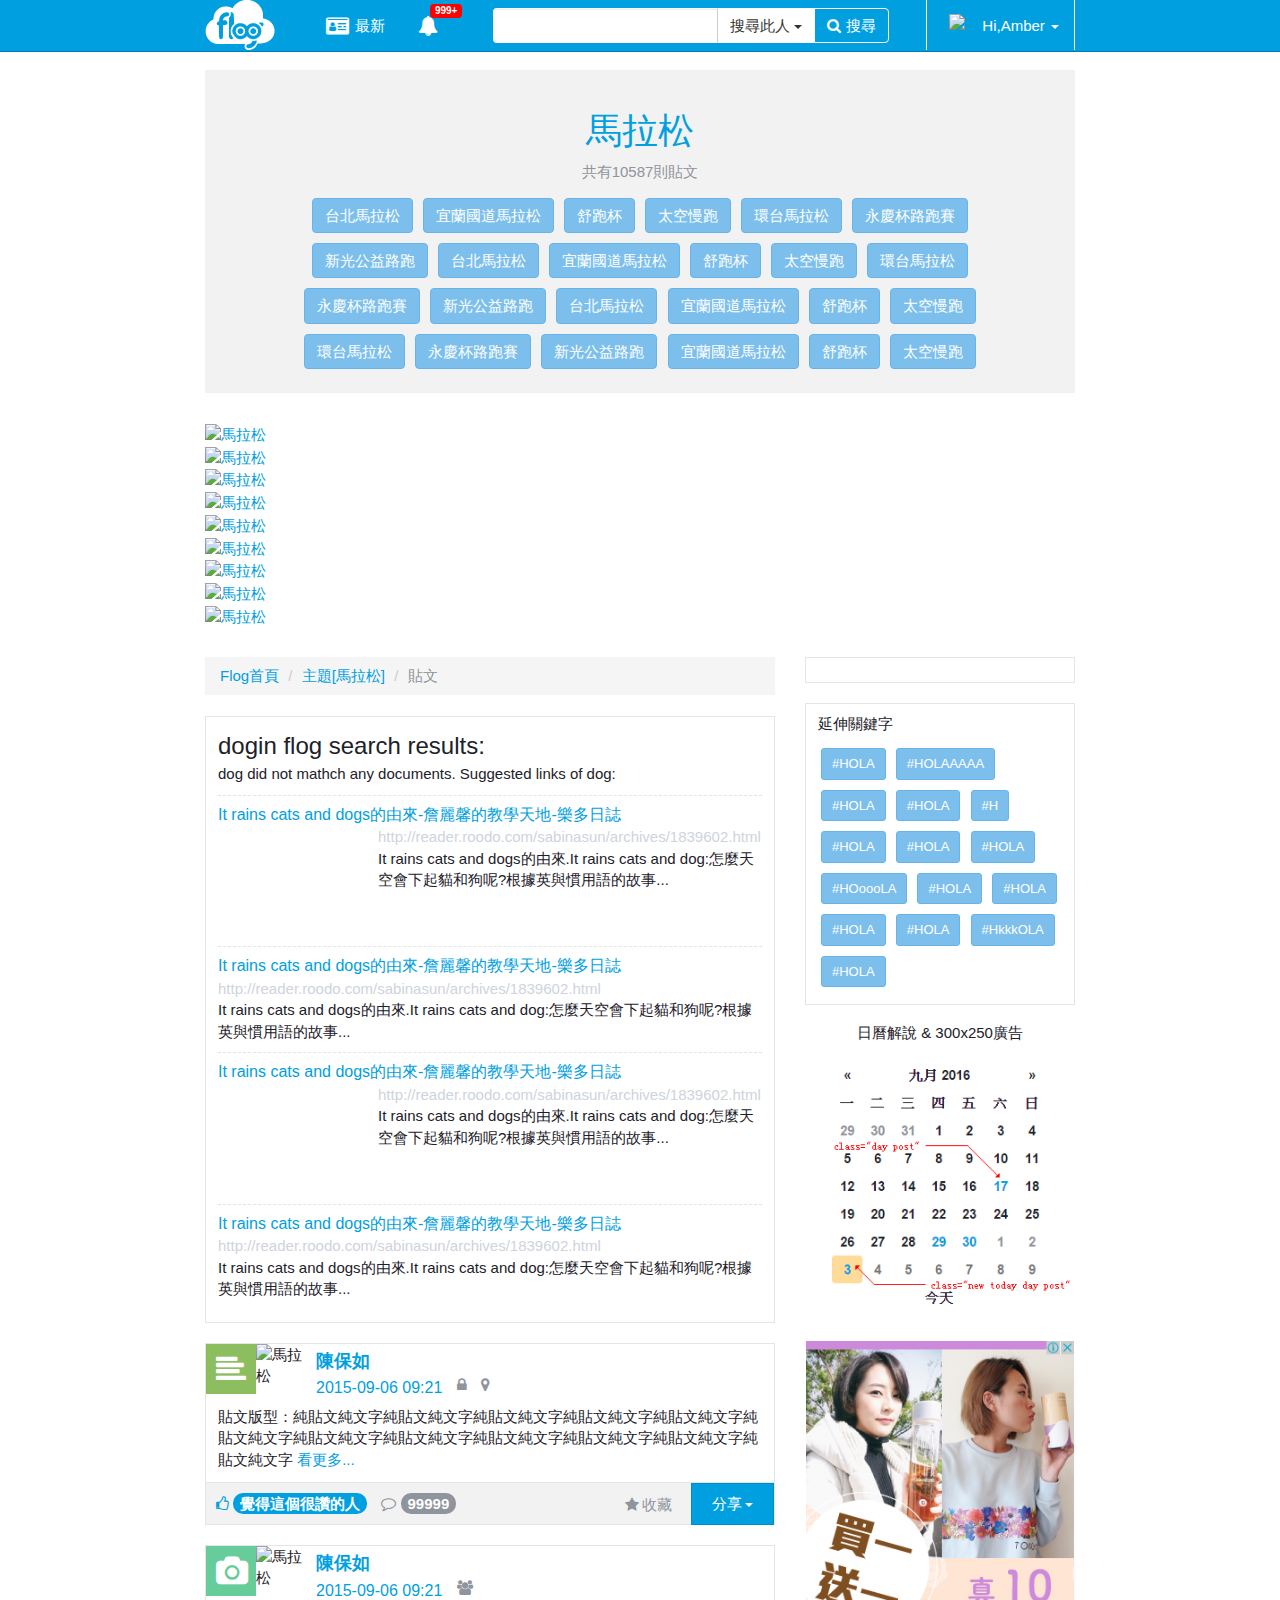
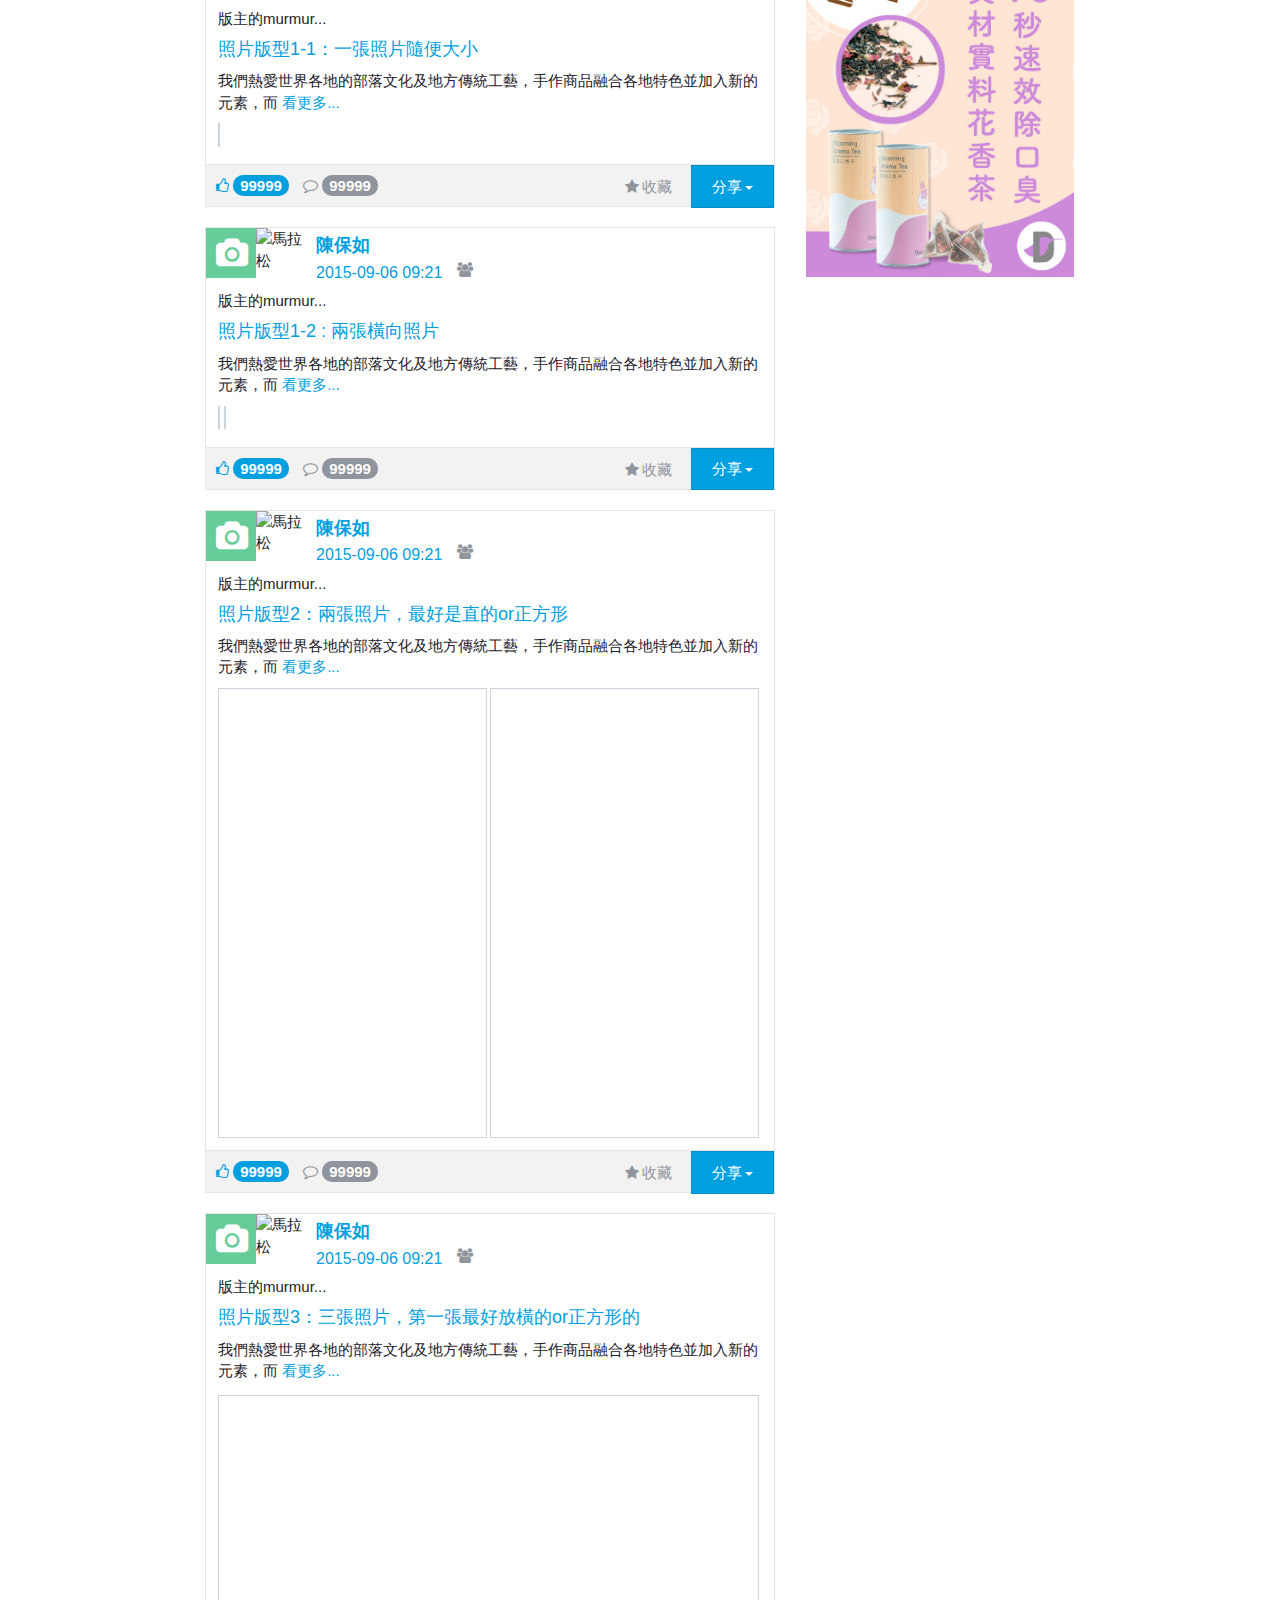
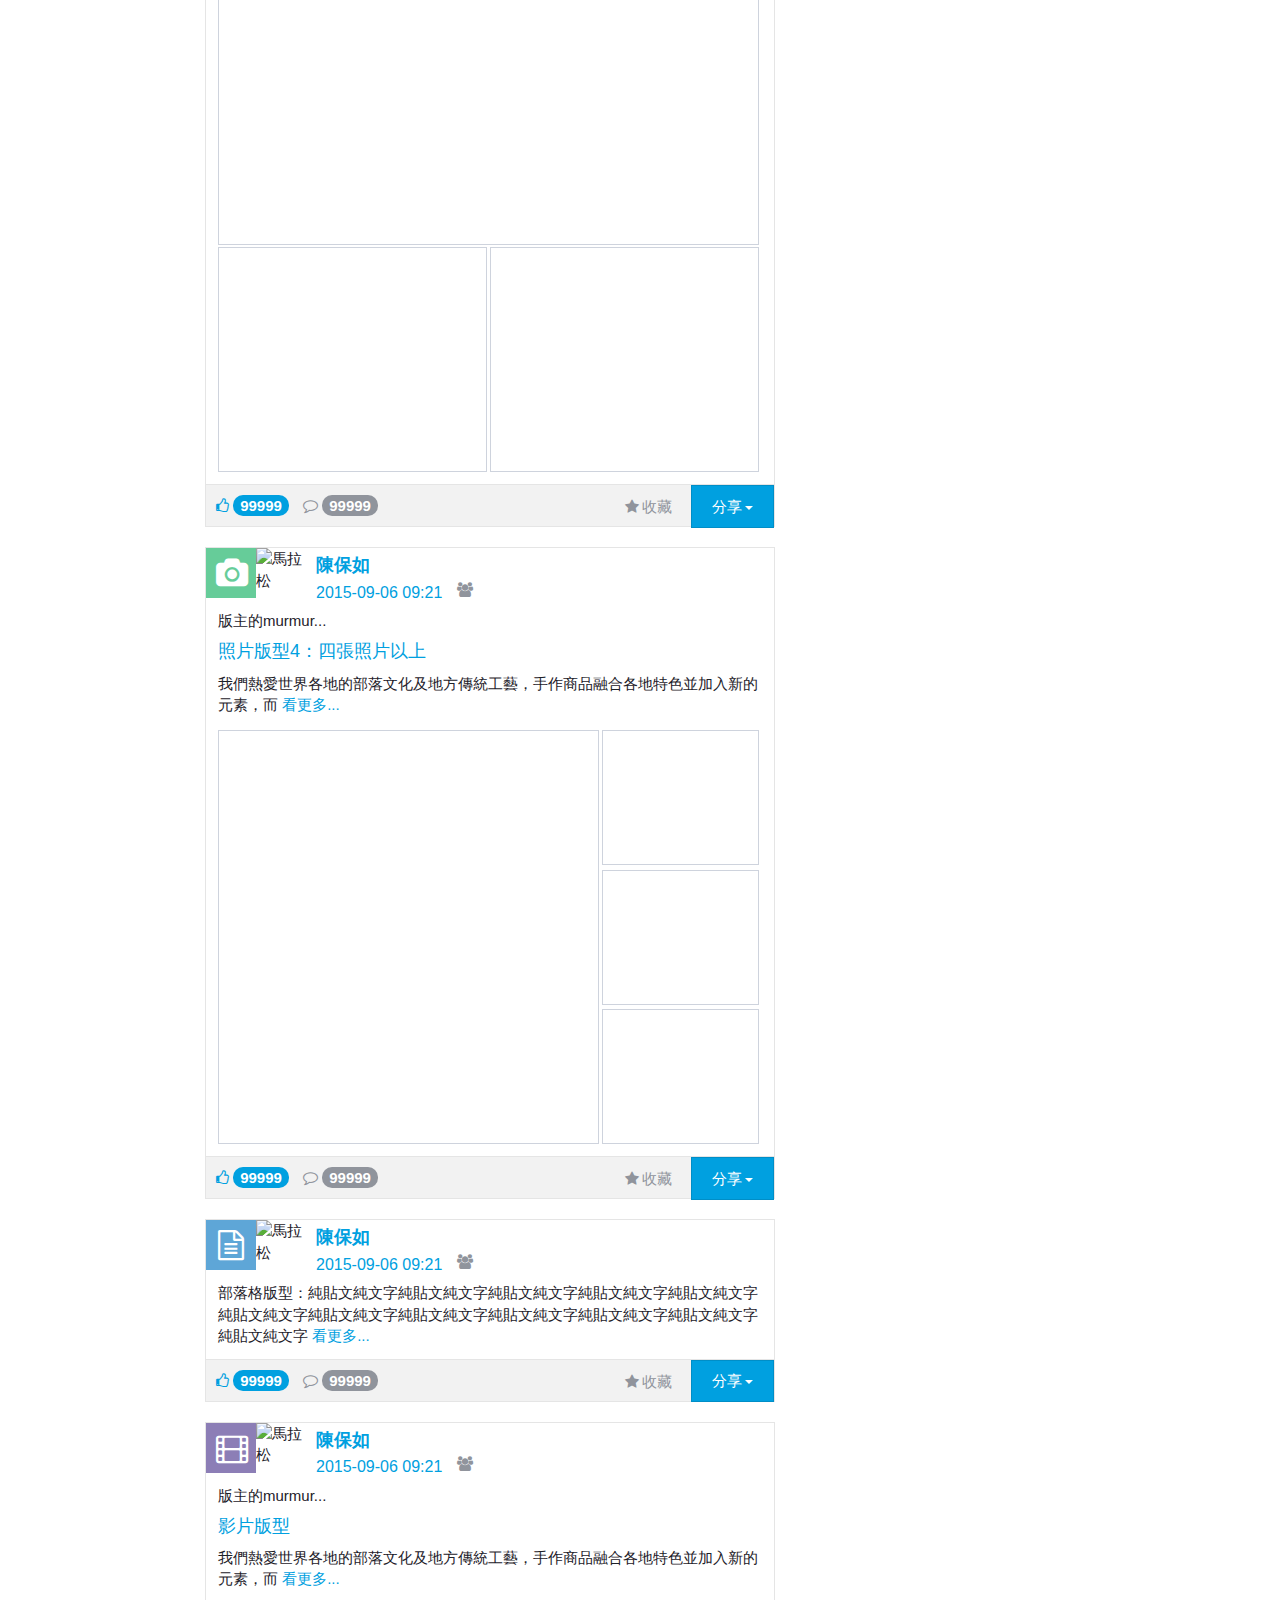
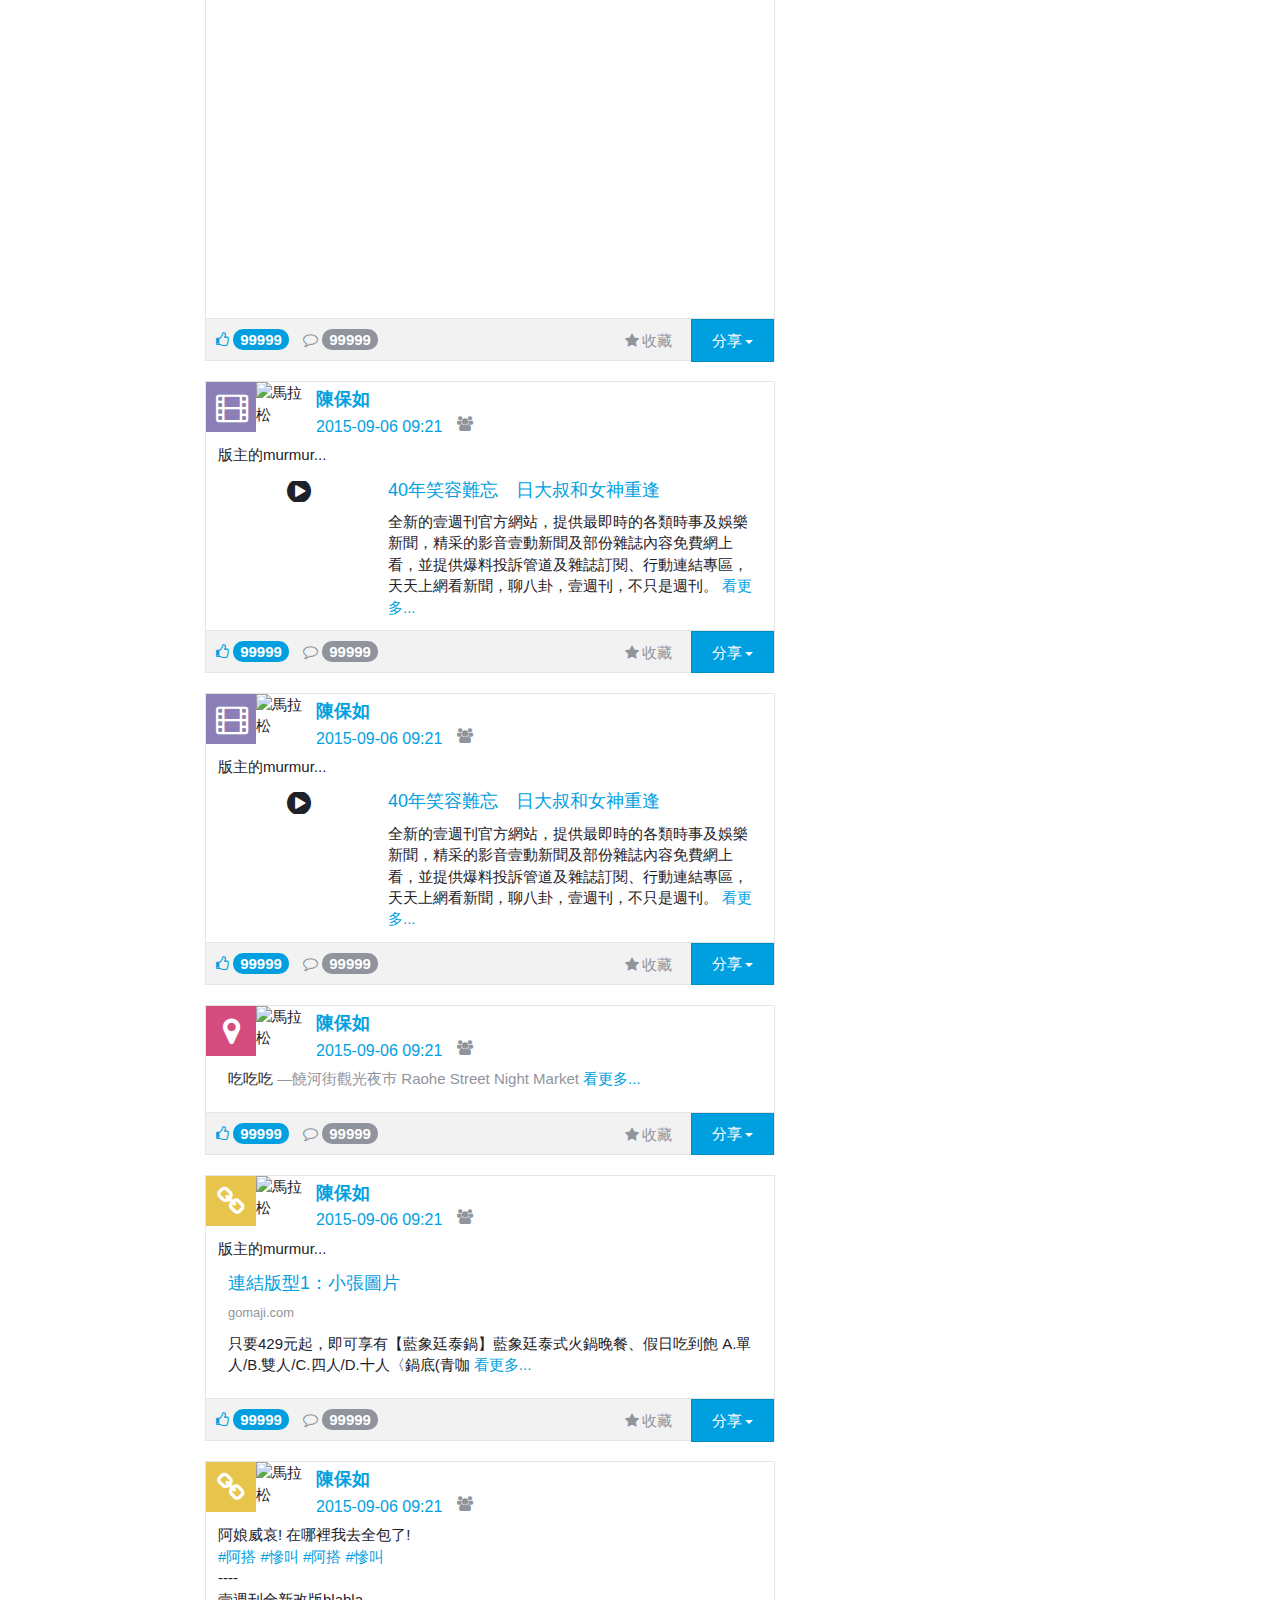
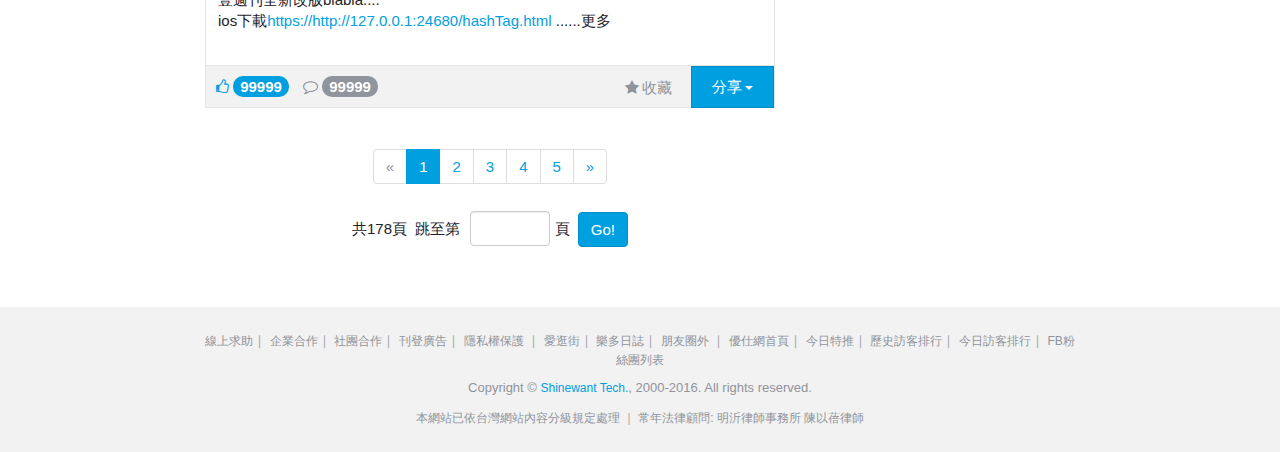
==== commit eac5b381: "2/10" ====
--- a/hashTag.html
+++ b/hashTag.html
@@ -12,7 +12,7 @@
     <link rel="stylesheet" type="text/css" href="css/font-awesome.css">
     <link rel="stylesheet" type="text/css" href="css/custom.css">
     <link rel="stylesheet" type="text/css" href="css/modal.css">
-    <link rel="stylesheet" type="text/css" href="css/skin.css">
+    <!--<link rel="stylesheet" type="text/css" href="css/skin.css">-->
 </head>
 <body>
     <nav class="navbar navbar-fixed-top navbar-inverse">
@@ -24,7 +24,7 @@
                     <span class="icon-bar"></span>
                     <span class="icon-bar"></span>
                 </button>
-                <a href="#" class="navbar-brand c-navbar-brand">
+                <a href="main.html" class="navbar-brand c-navbar-brand">
                     <img src="./images/public/logo-font-color.png">
                 </a>     
                 <ul class="nav navbar-show">
@@ -36,7 +36,7 @@
                     </li>
                     <!--通知功能-->
                     <li class="dropdown alertMenu">
-                        <a href="javascript:void(0);" class="dropdown-toggle" data-toggle="dropdown" aria-expanded="false">
+                        <a href="javascript:void(0);" class="dropdown-toggle" data-toggle="dropdown">
                             <i class="fa fa-bell fa-fw fa-lg" aria-hidden="true"></i>
                             <span class="number">999+</span>
                         </a>
@@ -121,12 +121,12 @@
                                 <span class="caret"></span>
                             </a>
                         <ul class="dropdown-menu header-dropdown-menu">
-                            <li><a href=""><i class="fa fa-fw fa-user"></i>個人主頁</a></li>
-                            <li><a href=""><i class="fa fa-fw fa-download"></i>立即備份</a></li>
-                            <li><a href=""><i class="fa fa-fw fa-cog"></i>樣式設定</a></li>
-                            <li><a href=""><i class="fa fa-fw fa-eye-slash"></i>隱私設定</a></li>
-                            <li><a href=""><i class="fa fa-fw fa-star"></i>我的收藏</a></li>
-                            <li><a href=""><i class="fa fa-fw fa-globe"></i>語言切換</a></li>
+                            <li><a href="personal.html"><i class="fa fa-fw fa-user"></i>個人主頁</a></li>
+                            <li><a href="setting.html"><i class="fa fa-fw fa-download"></i>立即備份</a></li>
+                            <li><a href="setting.html"><i class="fa fa-fw fa-cog"></i>樣式設定</a></li>
+                            <li><a href="setting.html"><i class="fa fa-fw fa-eye-slash"></i>隱私設定</a></li>
+                            <li><a href="hashTag.html"><i class="fa fa-fw fa-star"></i>我的收藏</a></li>
+                            <li><a href="setting.html"><i class="fa fa-fw fa-globe"></i>語言切換</a></li>
                             <li class="divider"></li>
                             <li><a href=""><i class="fa fa-fw fa-power-off"></i>登出</a></li>
                         </ul>
@@ -169,8 +169,32 @@
                     <a href="" class="btn btn-tag">環台馬拉松</a>
                     <a href="" class="btn btn-tag">永慶杯路跑賽</a>
                     <a href="" class="btn btn-tag">新光公益路跑</a>
+                    <a href="" class="btn btn-tag">台北馬拉松</a>
+                    <a href="" class="btn btn-tag">宜蘭國道馬拉松</a>
+                    <a href="" class="btn btn-tag">舒跑杯</a>
+                    <a href="" class="btn btn-tag">太空慢跑</a>
+                    <a href="" class="btn btn-tag">環台馬拉松</a>
+                    <a href="" class="btn btn-tag">永慶杯路跑賽</a>
+                    <a href="" class="btn btn-tag">新光公益路跑</a>
+                    <a href="" class="btn btn-tag">台北馬拉松</a>
+                    <a href="" class="btn btn-tag">宜蘭國道馬拉松</a>
+                    <a href="" class="btn btn-tag">舒跑杯</a>
+                    <a href="" class="btn btn-tag">太空慢跑</a>
+                    <a href="" class="btn btn-tag">環台馬拉松</a>
+                    <a href="" class="btn btn-tag">永慶杯路跑賽</a>
+                    <a href="" class="btn btn-tag">新光公益路跑</a>
+                    <a href="" class="btn btn-tag">宜蘭國道馬拉松</a>
+                    <a href="" class="btn btn-tag">舒跑杯</a>
+                    <a href="" class="btn btn-tag">太空慢跑</a>
+                    <a href="" class="btn btn-tag">環台馬拉松</a>
+                    <a href="" class="btn btn-tag">永慶杯路跑賽</a>
+                    <a href="" class="btn btn-tag">新光公益路跑</a>
+                    <a href="" class="btn btn-tag">台北馬拉松</a>
+                    <a href="" class="btn btn-tag">宜蘭國道馬拉松</a>
+                    <a href="" class="btn btn-tag">舒跑杯</a>
+                    <a href="" class="btn btn-tag">太空慢跑</a>
                 </div>	
-                <div class="c-web-btn-wrap">
+                <div class="c-web-btn-wrap hide">
                     <a href="#" class="btn btn-lg btn-all"><i class="fa fa-files-o"></i>所有內容</a>
                     <a href="#" class="btn btn-lg btn-post"><i class="fa fa-align-left"></i>貼文</a>
                     <a href="#" class="btn btn-lg btn-image"><i class="fa fa-camera"></i>照片</a>
@@ -311,7 +335,7 @@
                                 <img src="http://www.japantimes.co.jp/wp-content/uploads/2015/02/p14-marathon-a-20150223.jpg" alt="馬拉松" title="馬拉松">
                             </div>
                             <div class="c-info">
-                                <a href="" class="name">陳保如</a>
+                                <a href="personal.html" class="name">陳保如</a>
                                 <br>
                                 <span class="time">2015-09-06 09:21</span>
                                 <!--<span class="icon"><i data-toggle="tooltip" data-placement="right" title="朋友" class="fa fa-users"></i></span>-->
@@ -363,7 +387,7 @@
                                 <img src="http://www.japantimes.co.jp/wp-content/uploads/2015/02/p14-marathon-a-20150223.jpg" alt="馬拉松" title="馬拉松">
                             </div>
                             <div class="c-info">
-                                <a href="" class="name">陳保如</a>
+                                <a href="personal.html" class="name">陳保如</a>
                                 <br>
                                 <span class="time">2015-09-06 09:21</span>
                                 <span class="icon"><i data-toggle="tooltip" data-placement="right" title="朋友" class="fa fa-users"></i></span>
@@ -422,7 +446,7 @@
                                 <img src="http://www.japantimes.co.jp/wp-content/uploads/2015/02/p14-marathon-a-20150223.jpg" alt="馬拉松" title="馬拉松">
                             </div>
                             <div class="c-info">
-                                <a href="" class="name">陳保如</a>
+                                <a href="personal.html" class="name">陳保如</a>
                                 <br>
                                 <span class="time">2015-09-06 09:21</span>
                                 <span class="icon"><i data-toggle="tooltip" data-placement="right" title="朋友" class="fa fa-users"></i></span>
@@ -484,7 +508,7 @@
                                 <img src="http://www.japantimes.co.jp/wp-content/uploads/2015/02/p14-marathon-a-20150223.jpg" alt="馬拉松" title="馬拉松">
                             </div>
                             <div class="c-info">
-                                <a href="" class="name">陳保如</a>
+                                <a href="personal.html" class="name">陳保如</a>
                                 <br>
                                 <span class="time">2015-09-06 09:21</span>
                                 <span class="icon"><i data-toggle="tooltip" data-placement="right" title="朋友" class="fa fa-users"></i></span>
@@ -546,7 +570,7 @@
                                 <img src="http://www.japantimes.co.jp/wp-content/uploads/2015/02/p14-marathon-a-20150223.jpg" alt="馬拉松" title="馬拉松">
                             </div>
                             <div class="c-info">
-                                <a href="" class="name">陳保如</a>
+                                <a href="personal.html" class="name">陳保如</a>
                                 <br>
                                 <span class="time">2015-09-06 09:21</span>
                                 <span class="icon"><i data-toggle="tooltip" data-placement="right" title="朋友" class="fa fa-users"></i></span>
@@ -611,7 +635,7 @@
                                 <img src="http://www.japantimes.co.jp/wp-content/uploads/2015/02/p14-marathon-a-20150223.jpg" alt="馬拉松" title="馬拉松">
                             </div>
                             <div class="c-info">
-                                <a href="" class="name">陳保如</a>
+                                <a href="personal.html" class="name">陳保如</a>
                                 <br>
                                 <span class="time">2015-09-06 09:21</span>
                                 <span class="icon"><i data-toggle="tooltip" data-placement="right" title="朋友" class="fa fa-users"></i></span>
@@ -679,7 +703,7 @@
                                 <img src="http://www.japantimes.co.jp/wp-content/uploads/2015/02/p14-marathon-a-20150223.jpg" alt="馬拉松" title="馬拉松">
                             </div>
                             <div class="c-info">
-                                <a href="" class="name">陳保如</a>
+                                <a href="personal.html" class="name">陳保如</a>
                                 <br>
                                 <span class="time">2015-09-06 09:21</span>
                                 <span class="icon"><i data-toggle="tooltip" data-placement="right" title="朋友" class="fa fa-users"></i></span>
@@ -727,7 +751,7 @@
                                 <img src="http://www.japantimes.co.jp/wp-content/uploads/2015/02/p14-marathon-a-20150223.jpg" alt="馬拉松" title="馬拉松">
                             </div>
                             <div class="c-info">
-                                <a href="" class="name">陳保如</a>
+                                <a href="personal.html" class="name">陳保如</a>
                                 <br>
                                 <span class="time">2015-09-06 09:21</span>
                                 <span class="icon"><i data-toggle="tooltip" data-placement="right" title="朋友" class="fa fa-users"></i></span>
@@ -784,7 +808,7 @@
                                 <img src="http://www.japantimes.co.jp/wp-content/uploads/2015/02/p14-marathon-a-20150223.jpg" alt="馬拉松" title="馬拉松">
                             </div>
                             <div class="c-info">
-                                <a href="" class="name">陳保如</a>
+                                <a href="personal.html" class="name">陳保如</a>
                                 <br>
                                 <span class="time">2015-09-06 09:21</span>
                                 <span class="icon"><i data-toggle="tooltip" data-placement="right" title="朋友" class="fa fa-users"></i></span>
@@ -801,7 +825,7 @@
                                     </div>
                                     <div class="media-body">
                                         <h4 class="color-primary">40年笑容難忘　日大叔和女神重逢</h4>
-                                        <span>全新的壹週刊官方網站，提供最即時的各類時事及娛樂新聞，精采的影音壹動新聞及部份雜誌內容免費網上看，並提供爆料投訴管道及雜誌訂閱、行動連結專區，天天上網看新聞，聊八卦，壹週刊，不只是週刊。</span>                                                                                                                                           
+                                        <span>全新的壹週刊官方網站，提供最即時的各類時事及娛樂新聞，精采的影音壹動新聞及部份雜誌內容免費網上看，並提供爆料投訴管道及雜誌訂閱、行動連結專區，天天上網看新聞，聊八卦，壹週刊，不只是週刊。</span>                                                              
                                         <span class="color-primary">看更多...</span>                           
                                     </div>
                                 </div>
@@ -842,7 +866,7 @@
                                 <img src="http://www.japantimes.co.jp/wp-content/uploads/2015/02/p14-marathon-a-20150223.jpg" alt="馬拉松" title="馬拉松">
                             </div>
                             <div class="c-info">
-                                <a href="" class="name">陳保如</a>
+                                <a href="personal.html" class="name">陳保如</a>
                                 <br>
                                 <span class="time">2015-09-06 09:21</span>
                                 <span class="icon"><i data-toggle="tooltip" data-placement="right" title="朋友" class="fa fa-users"></i></span>
@@ -901,7 +925,7 @@
                                 <img src="http://www.japantimes.co.jp/wp-content/uploads/2015/02/p14-marathon-a-20150223.jpg" alt="馬拉松" title="馬拉松">
                             </div>
                             <div class="c-info">
-                                <a href="" class="name">陳保如</a>
+                                <a href="personal.html" class="name">陳保如</a>
                                 <br>
                                 <span class="time">2015-09-06 09:21</span>
                                 <span class="icon"><i data-toggle="tooltip" data-placement="right" title="朋友" class="fa fa-users"></i></span>
@@ -960,7 +984,7 @@
                                 <img src="http://www.japantimes.co.jp/wp-content/uploads/2015/02/p14-marathon-a-20150223.jpg" alt="馬拉松" title="馬拉松">
                             </div>
                             <div class="c-info">
-                                <a href="" class="name">陳保如</a>
+                                <a href="personal.html" class="name">陳保如</a>
                                 <br>
                                 <span class="time">2015-09-06 09:21</span>
                                 <span class="icon"><i data-toggle="tooltip" data-placement="right" title="朋友" class="fa fa-users"></i></span>
@@ -1020,7 +1044,7 @@
                                 <img src="http://www.japantimes.co.jp/wp-content/uploads/2015/02/p14-marathon-a-20150223.jpg" alt="馬拉松" title="馬拉松">
                             </div>
                             <div class="c-info">
-                                <a href="" class="name">陳保如</a>
+                                <a href="personal.html" class="name">陳保如</a>
                                 <br>
                                 <span class="time">2015-09-06 09:21</span>
                                 <span class="icon"><i data-toggle="tooltip" data-placement="right" title="朋友" class="fa fa-users"></i></span>
@@ -1412,6 +1436,8 @@
         </div>
     </div>
 </div>
+<!--goTop-->
+<!--<a href="javascript:void(0);" id="goTop"></a>-->
 <!--提醒備份-->
 <!--小-->
 <div class="c-backup-xs" style="display: none;">
